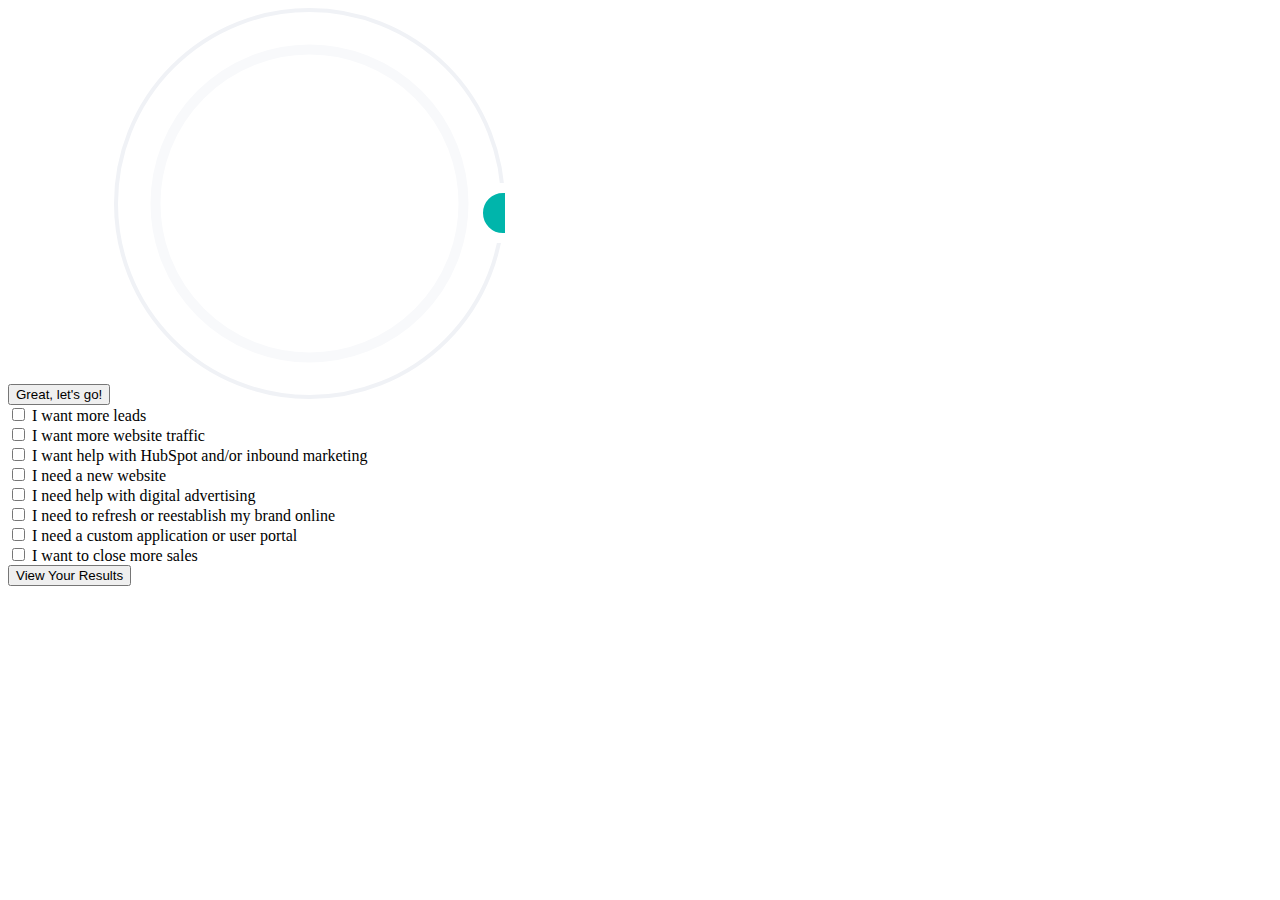
==== index.html @ 53bf033a "added first files" ====
<!DOCTYPE html>
<html lang="en">
<head>
    <meta charset="UTF-8">
    <meta name="viewport" content="width=device-width, initial-scale=1.0">
    <meta http-equiv="X-UA-Compatible" content="ie=edge">
    <title>Document</title>
</head>
<body>
    <form id="result-form" action="/results-list/" method="GET">

        <div id="select-results">
            <nav>

                <button id="compile-status" class="btn btn-secondary">Great,
                let's go!</button>

                <svg class="selection-circle" width="391" height="391" viewBox="0 0 391 391">
                <g id="circle-group" stroke="none" stroke-width="1" fill="none" fill-rule="evenodd">
                    <g id="results-circle" transform="translate(0.000000, 0.000000)">
                        <g id="outer" stroke="#F0F2F6" stroke-width="4">
                            <circle id="outer-line" cx="195.5" cy="195.5" r="193.5"></circle>
                        </g>
                        <g id="circles" transform="translate(379, 195)" stroke="#FFFFFF" stroke-width="10">
                            <circle class="small_circles" id="blue" fill="#2A75BB" cx="10" cy="10" r="25"></circle>
                            <circle class="small_circles" id="pink" fill="#ED1556" cx="10" cy="10" r="25"></circle>
                            <circle class="small_circles" id="purple" fill="#634DA0" cx="10" cy="10" r="25"></circle>
                            <circle class="small_circles" id="green" fill="#00B5AB" cx="10" cy="10" r="25"></circle>
                        </g>
                        <g id="inner" transform="translate(41.000000, 41.000000)" stroke-width="10">
                            <circle id="c-gray" stroke="#F8F9FB" cx="154.5" cy="154.5" r="154"></circle>
                            <path d="M154.5,308.5 C239.551851,308.5 308.5,239.551851 308.5,154.5 C308.5,69.4481485 239.551851,0.5 154.5,0.5 C69.4481485,0.5 0.5,69.4481485 0.5,154.5 C0.5,239.551851 69.4481485,308.5 154.5,308.5 Z" 
                            id="c-red" 
                            stroke="#ED1556" 
                            stroke-dasharray="0, 9999" 
                            fill-rule="nonzero" 
                            stroke-width="10"
                            transform="translate(154.500000, 154.500000) rotate(-90) translate(-154.500000, -154.500000) "
                            ></path>
                        </g>
                    </g>
                </g>
            </svg>
                <div class="r-select-link-outer-wrapper">

                    <div class="r-select-link-wrapper">
                        <input 
                            class="r-select-link" type="checkbox" id="leads" name="leads" value="leads"
                                                            >
                        <label for="leads">I want more leads</label>
                    </div>
                    <div class="r-select-link-wrapper">
                        <input 
                            class="r-select-link" type="checkbox" id="traffic" name="traffic" value="traffic" 
                                                            >
                        <label for="traffic">I want more website traffic</label>
                    </div>
                    <div class="r-select-link-wrapper">
                        <input 
                            class="r-select-link" type="checkbox" id="inbound" name="inbound" value="inbound" 
                                                            >
                        <label for="inbound">I want help with HubSpot and/or inbound marketing</label>
                    </div>
                    <div class="r-select-link-wrapper">
                        <input 
                            class="r-select-link" type="checkbox" id="website" name="website" value="website" 
                                                            >
                        <label for="website">I need a new website</label>
                    </div>
                    <div class="r-select-link-wrapper">
                        <input 
                            class="r-select-link" type="checkbox" id="advertising" name="advertising" value="advertising" 
                                                            >
                        <label for="advertising">I need help with digital advertising</label>
                    </div>
                    <div class="r-select-link-wrapper">
                        <input 
                            class="r-select-link" type="checkbox" id="brand" name="brand" value="brand"
                                                            >
                        <label for="brand">I need to refresh or reestablish my brand online</label>
                    </div>
                    <div class="r-select-link-wrapper">
                        <input 
                            class="r-select-link" type="checkbox" id="application" name="application" value="application" 
                                                            >
                        <label for="application">I need a custom application or user portal</label>
                    </div>
                    <div class="r-select-link-wrapper">
                        <input 
                            class="r-select-link" type="checkbox" id="sales" name="sales" value="sales" 
                                                            >
                        <label for="sales">I want to close more sales</label>
                    </div>

                </div>
            </nav>
        </div>

        <button class="btn btn-pink results-submit mx-auto" type="submit">View Your Results</button>

    </form>

</div>
</div>


</body>
</html>
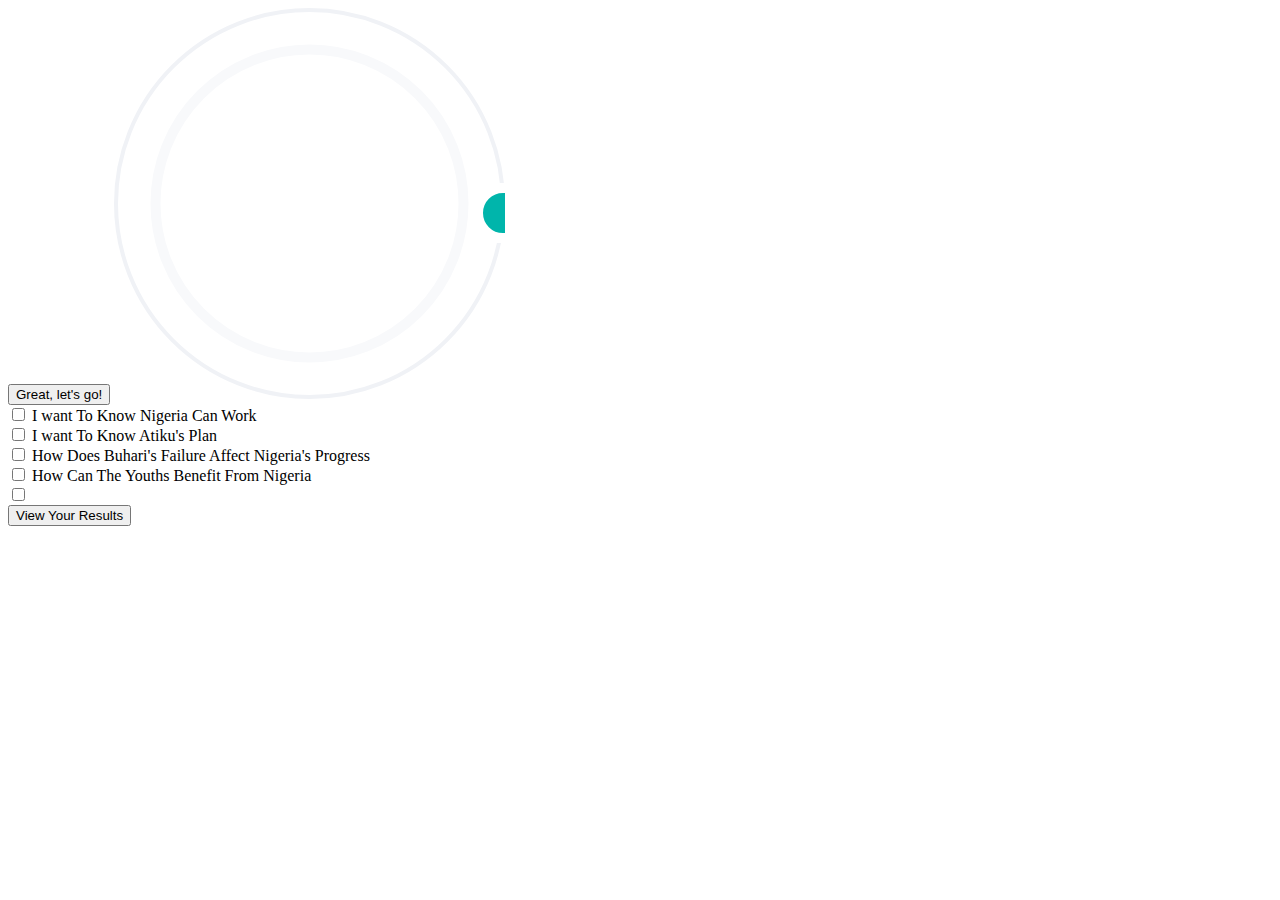
==== commit 96decce6: "Updated the index.php file" ====
--- a/index.html
+++ b/index.html
@@ -47,31 +47,31 @@
                         <input 
                             class="r-select-link" type="checkbox" id="leads" name="leads" value="leads"
                                                             >
-                        <label for="leads">I want more leads</label>
+                        <label for="leads">I want To Know Nigeria Can Work</label>
                     </div>
                     <div class="r-select-link-wrapper">
                         <input 
                             class="r-select-link" type="checkbox" id="traffic" name="traffic" value="traffic" 
                                                             >
-                        <label for="traffic">I want more website traffic</label>
+                        <label for="traffic">I want To Know Atiku's Plan</label>
                     </div>
                     <div class="r-select-link-wrapper">
                         <input 
                             class="r-select-link" type="checkbox" id="inbound" name="inbound" value="inbound" 
                                                             >
-                        <label for="inbound">I want help with HubSpot and/or inbound marketing</label>
+                        <label for="inbound">How Does Buhari's Failure Affect Nigeria's Progress</label>
                     </div>
                     <div class="r-select-link-wrapper">
                         <input 
                             class="r-select-link" type="checkbox" id="website" name="website" value="website" 
                                                             >
-                        <label for="website">I need a new website</label>
+                        <label for="website">How Can The Youths Benefit From Nigeria</label>
                     </div>
                     <div class="r-select-link-wrapper">
                         <input 
                             class="r-select-link" type="checkbox" id="advertising" name="advertising" value="advertising" 
                                                             >
-                        <label for="advertising">I need help with digital advertising</label>
+                        <!-- <label for="advertising">I need help with digital advertising</label>
                     </div>
                     <div class="r-select-link-wrapper">
                         <input 
@@ -89,7 +89,7 @@
                         <input 
                             class="r-select-link" type="checkbox" id="sales" name="sales" value="sales" 
                                                             >
-                        <label for="sales">I want to close more sales</label>
+                        <label for="sales">I want to close more sales</label> -->
                     </div>
 
                 </div>
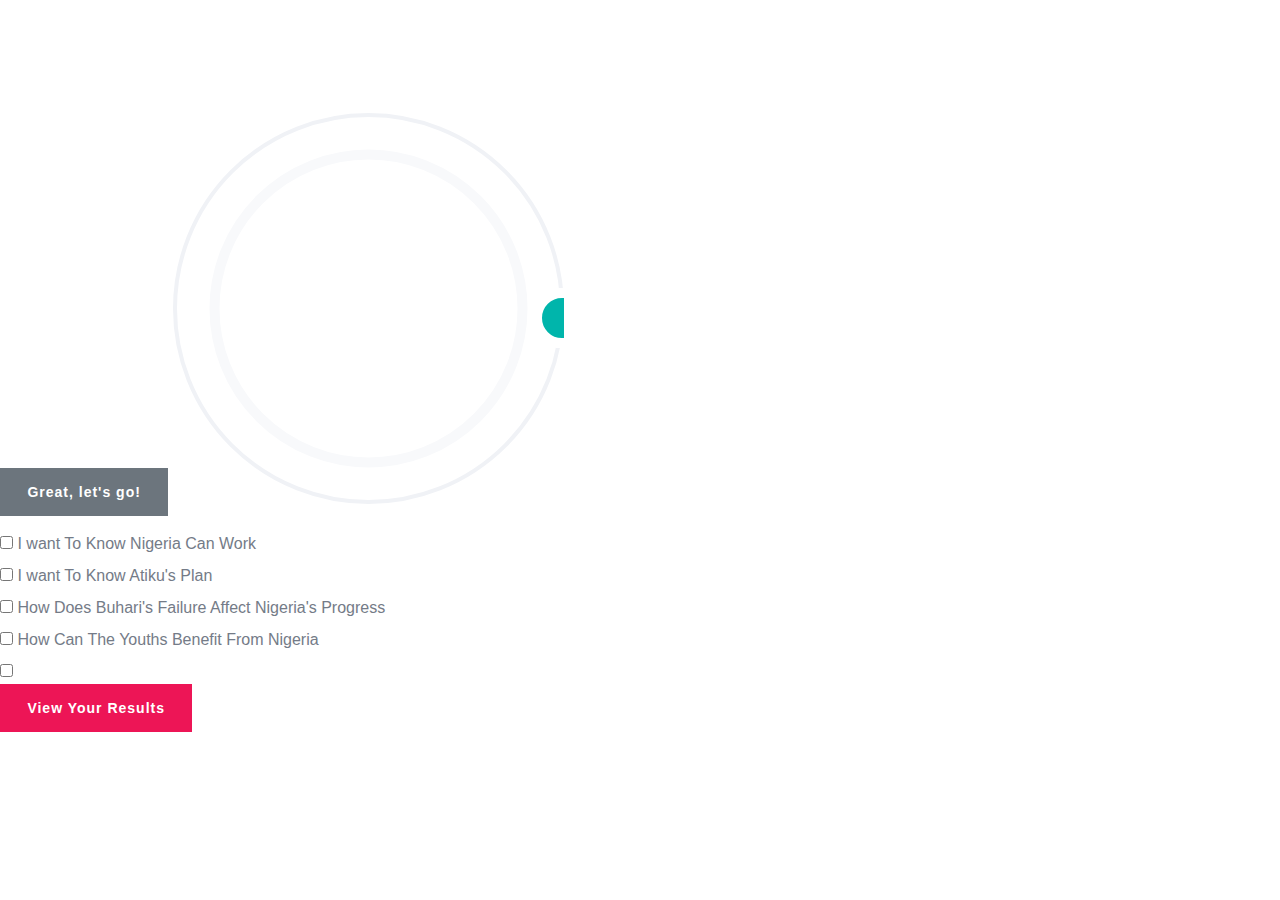
==== commit c6f30ad9: "added some styling" ====
--- a/index.html
+++ b/index.html
@@ -5,6 +5,33 @@
     <meta name="viewport" content="width=device-width, initial-scale=1.0">
     <meta http-equiv="X-UA-Compatible" content="ie=edge">
     <title>Document</title>
+    <link rel="stylesheet" href="style.css">
+    <style>
+        .page-results #select-results nav #compile-status {
+        position: absolute;
+        opacity: 0;
+        -webkit-transition: opacity .1s ease-in-out;
+        -o-transition: opacity .1s ease-in-out;
+        transition: opacity .1s ease-in-out;
+        top: 52px;
+        left: 50%;
+        -webkit-transform: translateX(-50%);
+        -ms-transform: translateX(-50%);
+        transform: translateX(-50%);
+        color: #fff;
+        font-size: 1.125rem;
+        line-height: 1;
+        -webkit-transition: opacity .2s ease-in-out;
+        -o-transition: opacity .2s ease-in-out;
+        transition: opacity .2s ease-in-out;
+        cursor: pointer;
+        z-index: 999;
+        border: none;
+        border-radius: 50%;
+        width: 187px;
+        height: 187px;
+        background: #ed1556;}
+        </style>
 </head>
 <body>
     <form id="result-form" action="/results-list/" method="GET">
--- a/style.css
+++ b/style.css
@@ -0,0 +1,21 @@
+#results_form .field .hs-error-msgs li,#subscribeModal .field .hs-error-msgs li,.c-form-wrapper .field .hs-error-msgs li,.layout-footer .f-connect .social-icons,.page-pillar #pillar-fixed-nav,.page-pillar #sec-last .field .hs-error-msgs li,.page-pillar .block-definitions .alphabet-list li,.page-pillar .pillar-inpage-nav ul,.page-team #t-section-two .row-two ul,.work-with-us-cta .layout-container ul{margin:0;padding:0}:root{--blue:#007bff;--indigo:#6610f2;--purple:#6f42c1;--pink:#e83e8c;--red:#dc3545;--orange:#fd7e14;--yellow:#ffc107;--green:#28a745;--teal:#20c997;--cyan:#17a2b8;--white:#fff;--gray:#6c757d;--gray-dark:#343a40;--pink:#ed1556;--blue:#2a75bb;--cyan:#00b5ab;--orange:#f76626;--purple:#634da0;--dark-gray:#333;--medium-gray:#747b87;--light-gray:#f0f2f6;--pink-hover:#d80a48;--blue-hover:#1f609c;--cyan-hover:#01928a;--orange-hover:#d6541a;--purple-hover:#503d85;--dark-gray-hover:#666;--primary:#007bff;--secondary:#6c757d;--success:#28a745;--info:#17a2b8;--warning:#ffc107;--danger:#dc3545;--light:#f8f9fa;--dark:#343a40;--breakpoint-xs:0;--breakpoint-sm:576px;--breakpoint-md:768px;--breakpoint-lg:992px;--breakpoint-xl:1200px;--font-family-sans-serif:"Poppins",sans-serif;--font-family-monospace:SFMono-Regular,Menlo,Monaco,Consolas,"Liberation Mono","Courier New",monospace}*,:after,:before{-webkit-box-sizing:border-box;box-sizing:border-box}html{font-family:sans-serif;line-height:1.15;-webkit-text-size-adjust:100%;-ms-text-size-adjust:100%;-ms-overflow-style:scrollbar;-webkit-tap-highlight-color:transparent}@-ms-viewport{width:device-width}article,aside,dialog,figcaption,figure,footer,header,hgroup,main,nav,section{display:block}body{margin:0;font-size:1rem;font-weight:400;line-height:1.5;text-align:left;background-color:#fff}[tabindex="-1"]:focus{outline:0!important}hr{-webkit-box-sizing:content-box;box-sizing:content-box;height:0;overflow:visible}h1,h2,h3,h4,h5,h6{margin-top:0;margin-bottom:0.5rem}p{margin-top:0;margin-bottom:1rem}abbr[data-original-title],abbr[title]{text-decoration:underline;-webkit-text-decoration:underline dotted;text-decoration:underline dotted;cursor:help;border-bottom:0}address{font-style:normal;line-height:inherit}address,dl,ol,ul{margin-bottom:1rem}dl,ol,ul{margin-top:0}ol ol,ol ul,ul ol,ul ul{margin-bottom:0}dt{font-weight:700}dd{margin-bottom:.5rem;margin-left:0}blockquote{margin:0 0 1rem}dfn{font-style:italic}b,strong{font-weight:bolder}small{font-size:80%}sub,sup{position:relative;font-size:75%;line-height:0;vertical-align:baseline}sub{bottom:-.25em}sup{top:-.5em}a{color:#333;text-decoration:none;background-color:transparent;-webkit-text-decoration-skip:objects}a:hover{color:#0d0d0d;text-decoration:underline}a:not([href]):not([tabindex]),a:not([href]):not([tabindex]):focus,a:not([href]):not([tabindex]):hover{color:inherit;text-decoration:none}a:not([href]):not([tabindex]):focus{outline:0}code,kbd,pre,samp{font-family:monospace,monospace;font-size:1em}pre{margin-top:0;margin-bottom:1rem;overflow:auto;-ms-overflow-style:scrollbar}figure{margin:0 0 1rem}img{vertical-align:middle;border-style:none}svg:not(:root){overflow:hidden}table{border-collapse:collapse}caption{padding-top:0.75rem;padding-bottom:0.75rem;color:#6c757d;text-align:left;caption-side:bottom}th{text-align:inherit}label{display:inline-block;margin-bottom:.5rem}button{border-radius:0}button:focus{outline:1px dotted;outline:5px auto -webkit-focus-ring-color}button,input,optgroup,select,textarea{margin:0;font-family:inherit;font-size:inherit;line-height:inherit}button,input{overflow:visible}button,select{text-transform:none}[type=reset],[type=submit],button,html [type=button]{-webkit-appearance:button}[type=button]::-moz-focus-inner,[type=reset]::-moz-focus-inner,[type=submit]::-moz-focus-inner,button::-moz-focus-inner{padding:0;border-style:none}input[type=checkbox],input[type=radio]{-webkit-box-sizing:border-box;box-sizing:border-box;padding:0}input[type=date],input[type=datetime-local],input[type=month],input[type=time]{-webkit-appearance:listbox}textarea{overflow:auto;resize:vertical}fieldset{min-width:0;padding:0;margin:0;border:0}legend{display:block;width:100%;max-width:100%;padding:0;margin-bottom:.5rem;font-size:1.5rem;line-height:inherit;color:inherit;white-space:normal}progress{vertical-align:baseline}[type=number]::-webkit-inner-spin-button,[type=number]::-webkit-outer-spin-button{height:auto}[type=search]{outline-offset:-2px;-webkit-appearance:none}[type=search]::-webkit-search-cancel-button,[type=search]::-webkit-search-decoration{-webkit-appearance:none}::-webkit-file-upload-button{font:inherit;-webkit-appearance:button}output{display:inline-block}summary{display:list-item;cursor:pointer}template{display:none}[hidden]{display:none!important}.h1,.h2,.h3,.h4,.h5,.h6,.nf-form-cont .nf-form-title h3,.nf-form-cont .nf-response-msg,h1,h2,h3,h4,h5,h6{margin-bottom:0.5rem;font-family:Poppins,sans-serif;font-weight:700;line-height:1.2;color:inherit}.h1,h1{font-size:2.5rem}.h2,.nf-form-cont .nf-form-title h3,h2{font-size:2rem}.h3,.nf-form-cont .nf-response-msg,h3{font-size:1.75rem}.h4,h4{font-size:1.5rem}.h5,h5{font-size:1.25rem}.h6,h6{font-size:1rem}.lead{font-size:1.25rem;font-weight:300}.content-cms blockquote p,.display-1,.wp-editor blockquote p{font-size:1.75rem;font-weight:300;line-height:1.73}.display-2{font-size:5.5rem}.display-2,.display-3{font-weight:300;line-height:1.73}.display-3{font-size:4.5rem}.display-4{font-size:3.5rem;font-weight:300;line-height:1.73}hr{margin-top:1rem;margin-bottom:1rem;border:0;border-top:1px solid rgba(0,0,0,.1)}.small,small{font-size:80%;font-weight:400}.mark,mark{padding:0.2em;background-color:#fcf8e3}.list-inline,.list-unstyled{padding-left:0;list-style:none}.list-inline-item{display:inline-block}.list-inline-item:not(:last-child){margin-right:0.5rem}.initialism{font-size:90%;text-transform:uppercase}.blockquote,.content-cms blockquote,.wp-editor blockquote{margin-bottom:1rem;font-size:1.25rem}.blockquote-footer{display:block;font-size:80%;color:#6c757d}.blockquote-footer:before{content:"\2014 \00A0"}.img-fluid,.img-thumbnail{max-width:100%;height:auto}.img-thumbnail{padding:0.25rem;background-color:#fff;border:1px solid #dee2e6;border-radius:0.25rem}.figure{display:inline-block}.figure-img{margin-bottom:0.5rem;line-height:1}.figure-caption{font-size:90%;color:#6c757d}.container{width:100%;padding-right:15px;padding-left:15px;margin-right:auto;margin-left:auto}@media (min-width:576px){.container{max-width:540px}}@media (min-width:768px){.container{max-width:720px}}@media (min-width:992px){.container{max-width:960px}}@media (min-width:1200px){.container{max-width:1140px}}.container-fluid{width:100%;padding-right:15px;padding-left:15px;margin-right:auto;margin-left:auto}.row{display:-webkit-box;display:-ms-flexbox;display:flex;-ms-flex-wrap:wrap;flex-wrap:wrap;margin-right:-15px;margin-left:-15px}.no-gutters{margin-right:0;margin-left:0}.no-gutters>.col,.no-gutters>[class*=col-]{padding-right:0;padding-left:0}.col,.col-1,.col-2,.col-3,.col-4,.col-5,.col-6,.col-7,.col-8,.col-9,.col-10,.col-11,.col-12,.col-auto,.col-lg,.col-lg-1,.col-lg-2,.col-lg-3,.col-lg-4,.col-lg-5,.col-lg-6,.col-lg-7,.col-lg-8,.col-lg-9,.col-lg-10,.col-lg-11,.col-lg-12,.col-lg-auto,.col-md,.col-md-1,.col-md-2,.col-md-3,.col-md-4,.col-md-5,.col-md-6,.col-md-7,.col-md-8,.col-md-9,.col-md-10,.col-md-11,.col-md-12,.col-md-auto,.col-sm,.col-sm-1,.col-sm-2,.col-sm-3,.col-sm-4,.col-sm-5,.col-sm-6,.col-sm-7,.col-sm-8,.col-sm-9,.col-sm-10,.col-sm-11,.col-sm-12,.col-sm-auto,.col-xl,.col-xl-1,.col-xl-2,.col-xl-3,.col-xl-4,.col-xl-5,.col-xl-6,.col-xl-7,.col-xl-8,.col-xl-9,.col-xl-10,.col-xl-11,.col-xl-12,.col-xl-auto{position:relative;width:100%;min-height:1px;padding-right:15px;padding-left:15px}.col{-ms-flex-preferred-size:0;flex-basis:0;-webkit-box-flex:1;-ms-flex-positive:1;flex-grow:1;max-width:100%}.col-auto{-ms-flex:0 0 auto;flex:0 0 auto;width:auto;max-width:none}.col-1,.col-auto{-webkit-box-flex:0}.col-1{-ms-flex:0 0 8.33333%;flex:0 0 8.33333%;max-width:8.33333%}.col-2{-ms-flex:0 0 16.66667%;flex:0 0 16.66667%;max-width:16.66667%}.col-2,.col-3{-webkit-box-flex:0}.col-3{-ms-flex:0 0 25%;flex:0 0 25%;max-width:25%}.col-4{-ms-flex:0 0 33.33333%;flex:0 0 33.33333%;max-width:33.33333%}.col-4,.col-5{-webkit-box-flex:0}.col-5{-ms-flex:0 0 41.66667%;flex:0 0 41.66667%;max-width:41.66667%}.col-6{-ms-flex:0 0 50%;flex:0 0 50%;max-width:50%}.col-6,.col-7{-webkit-box-flex:0}.col-7{-ms-flex:0 0 58.33333%;flex:0 0 58.33333%;max-width:58.33333%}.col-8{-ms-flex:0 0 66.66667%;flex:0 0 66.66667%;max-width:66.66667%}.col-8,.col-9{-webkit-box-flex:0}.col-9{-ms-flex:0 0 75%;flex:0 0 75%;max-width:75%}.col-10{-ms-flex:0 0 83.33333%;flex:0 0 83.33333%;max-width:83.33333%}.col-10,.col-11{-webkit-box-flex:0}.col-11{-ms-flex:0 0 91.66667%;flex:0 0 91.66667%;max-width:91.66667%}.col-12{-webkit-box-flex:0;-ms-flex:0 0 100%;flex:0 0 100%;max-width:100%}.order-first{-webkit-box-ordinal-group:0;-ms-flex-order:-1;order:-1}.order-last{-webkit-box-ordinal-group:14;-ms-flex-order:13;order:13}.order-0{-webkit-box-ordinal-group:1;-ms-flex-order:0;order:0}.order-1{-webkit-box-ordinal-group:2;-ms-flex-order:1;order:1}.order-2{-webkit-box-ordinal-group:3;-ms-flex-order:2;order:2}.order-3{-webkit-box-ordinal-group:4;-ms-flex-order:3;order:3}.order-4{-webkit-box-ordinal-group:5;-ms-flex-order:4;order:4}.order-5{-webkit-box-ordinal-group:6;-ms-flex-order:5;order:5}.order-6{-webkit-box-ordinal-group:7;-ms-flex-order:6;order:6}.order-7{-webkit-box-ordinal-group:8;-ms-flex-order:7;order:7}.order-8{-webkit-box-ordinal-group:9;-ms-flex-order:8;order:8}.order-9{-webkit-box-ordinal-group:10;-ms-flex-order:9;order:9}.order-10{-webkit-box-ordinal-group:11;-ms-flex-order:10;order:10}.order-11{-webkit-box-ordinal-group:12;-ms-flex-order:11;order:11}.order-12{-webkit-box-ordinal-group:13;-ms-flex-order:12;order:12}.offset-1{margin-left:8.33333%}.offset-2{margin-left:16.66667%}.offset-3{margin-left:25%}.offset-4{margin-left:33.33333%}.offset-5{margin-left:41.66667%}.offset-6{margin-left:50%}.offset-7{margin-left:58.33333%}.offset-8{margin-left:66.66667%}.offset-9{margin-left:75%}.offset-10{margin-left:83.33333%}.offset-11{margin-left:91.66667%}@media (min-width:576px){.col-sm{-ms-flex-preferred-size:0;flex-basis:0;-webkit-box-flex:1;-ms-flex-positive:1;flex-grow:1;max-width:100%}.col-sm-auto{-webkit-box-flex:0;-ms-flex:0 0 auto;flex:0 0 auto;width:auto;max-width:none}.col-sm-1{-webkit-box-flex:0;-ms-flex:0 0 8.33333%;flex:0 0 8.33333%;max-width:8.33333%}.col-sm-2{-webkit-box-flex:0;-ms-flex:0 0 16.66667%;flex:0 0 16.66667%;max-width:16.66667%}.col-sm-3{-webkit-box-flex:0;-ms-flex:0 0 25%;flex:0 0 25%;max-width:25%}.col-sm-4{-webkit-box-flex:0;-ms-flex:0 0 33.33333%;flex:0 0 33.33333%;max-width:33.33333%}.col-sm-5{-webkit-box-flex:0;-ms-flex:0 0 41.66667%;flex:0 0 41.66667%;max-width:41.66667%}.col-sm-6{-webkit-box-flex:0;-ms-flex:0 0 50%;flex:0 0 50%;max-width:50%}.col-sm-7{-webkit-box-flex:0;-ms-flex:0 0 58.33333%;flex:0 0 58.33333%;max-width:58.33333%}.col-sm-8{-webkit-box-flex:0;-ms-flex:0 0 66.66667%;flex:0 0 66.66667%;max-width:66.66667%}.col-sm-9{-webkit-box-flex:0;-ms-flex:0 0 75%;flex:0 0 75%;max-width:75%}.col-sm-10{-webkit-box-flex:0;-ms-flex:0 0 83.33333%;flex:0 0 83.33333%;max-width:83.33333%}.col-sm-11{-webkit-box-flex:0;-ms-flex:0 0 91.66667%;flex:0 0 91.66667%;max-width:91.66667%}.col-sm-12{-webkit-box-flex:0;-ms-flex:0 0 100%;flex:0 0 100%;max-width:100%}.order-sm-first{-webkit-box-ordinal-group:0;-ms-flex-order:-1;order:-1}.order-sm-last{-webkit-box-ordinal-group:14;-ms-flex-order:13;order:13}.order-sm-0{-webkit-box-ordinal-group:1;-ms-flex-order:0;order:0}.order-sm-1{-webkit-box-ordinal-group:2;-ms-flex-order:1;order:1}.order-sm-2{-webkit-box-ordinal-group:3;-ms-flex-order:2;order:2}.order-sm-3{-webkit-box-ordinal-group:4;-ms-flex-order:3;order:3}.order-sm-4{-webkit-box-ordinal-group:5;-ms-flex-order:4;order:4}.order-sm-5{-webkit-box-ordinal-group:6;-ms-flex-order:5;order:5}.order-sm-6{-webkit-box-ordinal-group:7;-ms-flex-order:6;order:6}.order-sm-7{-webkit-box-ordinal-group:8;-ms-flex-order:7;order:7}.order-sm-8{-webkit-box-ordinal-group:9;-ms-flex-order:8;order:8}.order-sm-9{-webkit-box-ordinal-group:10;-ms-flex-order:9;order:9}.order-sm-10{-webkit-box-ordinal-group:11;-ms-flex-order:10;order:10}.order-sm-11{-webkit-box-ordinal-group:12;-ms-flex-order:11;order:11}.order-sm-12{-webkit-box-ordinal-group:13;-ms-flex-order:12;order:12}.offset-sm-0{margin-left:0}.offset-sm-1{margin-left:8.33333%}.offset-sm-2{margin-left:16.66667%}.offset-sm-3{margin-left:25%}.offset-sm-4{margin-left:33.33333%}.offset-sm-5{margin-left:41.66667%}.offset-sm-6{margin-left:50%}.offset-sm-7{margin-left:58.33333%}.offset-sm-8{margin-left:66.66667%}.offset-sm-9{margin-left:75%}.offset-sm-10{margin-left:83.33333%}.offset-sm-11{margin-left:91.66667%}}@media (min-width:768px){.col-md{-ms-flex-preferred-size:0;flex-basis:0;-webkit-box-flex:1;-ms-flex-positive:1;flex-grow:1;max-width:100%}.col-md-auto{-webkit-box-flex:0;-ms-flex:0 0 auto;flex:0 0 auto;width:auto;max-width:none}.col-md-1{-webkit-box-flex:0;-ms-flex:0 0 8.33333%;flex:0 0 8.33333%;max-width:8.33333%}.col-md-2{-webkit-box-flex:0;-ms-flex:0 0 16.66667%;flex:0 0 16.66667%;max-width:16.66667%}.col-md-3{-webkit-box-flex:0;-ms-flex:0 0 25%;flex:0 0 25%;max-width:25%}.col-md-4{-webkit-box-flex:0;-ms-flex:0 0 33.33333%;flex:0 0 33.33333%;max-width:33.33333%}.col-md-5{-webkit-box-flex:0;-ms-flex:0 0 41.66667%;flex:0 0 41.66667%;max-width:41.66667%}.col-md-6{-webkit-box-flex:0;-ms-flex:0 0 50%;flex:0 0 50%;max-width:50%}.col-md-7{-webkit-box-flex:0;-ms-flex:0 0 58.33333%;flex:0 0 58.33333%;max-width:58.33333%}.col-md-8{-webkit-box-flex:0;-ms-flex:0 0 66.66667%;flex:0 0 66.66667%;max-width:66.66667%}.col-md-9{-webkit-box-flex:0;-ms-flex:0 0 75%;flex:0 0 75%;max-width:75%}.col-md-10{-webkit-box-flex:0;-ms-flex:0 0 83.33333%;flex:0 0 83.33333%;max-width:83.33333%}.col-md-11{-webkit-box-flex:0;-ms-flex:0 0 91.66667%;flex:0 0 91.66667%;max-width:91.66667%}.col-md-12{-webkit-box-flex:0;-ms-flex:0 0 100%;flex:0 0 100%;max-width:100%}.order-md-first{-webkit-box-ordinal-group:0;-ms-flex-order:-1;order:-1}.order-md-last{-webkit-box-ordinal-group:14;-ms-flex-order:13;order:13}.order-md-0{-webkit-box-ordinal-group:1;-ms-flex-order:0;order:0}.order-md-1{-webkit-box-ordinal-group:2;-ms-flex-order:1;order:1}.order-md-2{-webkit-box-ordinal-group:3;-ms-flex-order:2;order:2}.order-md-3{-webkit-box-ordinal-group:4;-ms-flex-order:3;order:3}.order-md-4{-webkit-box-ordinal-group:5;-ms-flex-order:4;order:4}.order-md-5{-webkit-box-ordinal-group:6;-ms-flex-order:5;order:5}.order-md-6{-webkit-box-ordinal-group:7;-ms-flex-order:6;order:6}.order-md-7{-webkit-box-ordinal-group:8;-ms-flex-order:7;order:7}.order-md-8{-webkit-box-ordinal-group:9;-ms-flex-order:8;order:8}.order-md-9{-webkit-box-ordinal-group:10;-ms-flex-order:9;order:9}.order-md-10{-webkit-box-ordinal-group:11;-ms-flex-order:10;order:10}.order-md-11{-webkit-box-ordinal-group:12;-ms-flex-order:11;order:11}.order-md-12{-webkit-box-ordinal-group:13;-ms-flex-order:12;order:12}.offset-md-0{margin-left:0}.offset-md-1{margin-left:8.33333%}.offset-md-2{margin-left:16.66667%}.offset-md-3{margin-left:25%}.offset-md-4{margin-left:33.33333%}.offset-md-5{margin-left:41.66667%}.offset-md-6{margin-left:50%}.offset-md-7{margin-left:58.33333%}.offset-md-8{margin-left:66.66667%}.offset-md-9{margin-left:75%}.offset-md-10{margin-left:83.33333%}.offset-md-11{margin-left:91.66667%}}@media (min-width:992px){.col-lg{-ms-flex-preferred-size:0;flex-basis:0;-webkit-box-flex:1;-ms-flex-positive:1;flex-grow:1;max-width:100%}.col-lg-auto{-webkit-box-flex:0;-ms-flex:0 0 auto;flex:0 0 auto;width:auto;max-width:none}.col-lg-1{-webkit-box-flex:0;-ms-flex:0 0 8.33333%;flex:0 0 8.33333%;max-width:8.33333%}.col-lg-2{-webkit-box-flex:0;-ms-flex:0 0 16.66667%;flex:0 0 16.66667%;max-width:16.66667%}.col-lg-3{-webkit-box-flex:0;-ms-flex:0 0 25%;flex:0 0 25%;max-width:25%}.col-lg-4{-webkit-box-flex:0;-ms-flex:0 0 33.33333%;flex:0 0 33.33333%;max-width:33.33333%}.col-lg-5{-webkit-box-flex:0;-ms-flex:0 0 41.66667%;flex:0 0 41.66667%;max-width:41.66667%}.col-lg-6{-webkit-box-flex:0;-ms-flex:0 0 50%;flex:0 0 50%;max-width:50%}.col-lg-7{-webkit-box-flex:0;-ms-flex:0 0 58.33333%;flex:0 0 58.33333%;max-width:58.33333%}.col-lg-8{-webkit-box-flex:0;-ms-flex:0 0 66.66667%;flex:0 0 66.66667%;max-width:66.66667%}.col-lg-9{-webkit-box-flex:0;-ms-flex:0 0 75%;flex:0 0 75%;max-width:75%}.col-lg-10{-webkit-box-flex:0;-ms-flex:0 0 83.33333%;flex:0 0 83.33333%;max-width:83.33333%}.col-lg-11{-webkit-box-flex:0;-ms-flex:0 0 91.66667%;flex:0 0 91.66667%;max-width:91.66667%}.col-lg-12{-webkit-box-flex:0;-ms-flex:0 0 100%;flex:0 0 100%;max-width:100%}.order-lg-first{-webkit-box-ordinal-group:0;-ms-flex-order:-1;order:-1}.order-lg-last{-webkit-box-ordinal-group:14;-ms-flex-order:13;order:13}.order-lg-0{-webkit-box-ordinal-group:1;-ms-flex-order:0;order:0}.order-lg-1{-webkit-box-ordinal-group:2;-ms-flex-order:1;order:1}.order-lg-2{-webkit-box-ordinal-group:3;-ms-flex-order:2;order:2}.order-lg-3{-webkit-box-ordinal-group:4;-ms-flex-order:3;order:3}.order-lg-4{-webkit-box-ordinal-group:5;-ms-flex-order:4;order:4}.order-lg-5{-webkit-box-ordinal-group:6;-ms-flex-order:5;order:5}.order-lg-6{-webkit-box-ordinal-group:7;-ms-flex-order:6;order:6}.order-lg-7{-webkit-box-ordinal-group:8;-ms-flex-order:7;order:7}.order-lg-8{-webkit-box-ordinal-group:9;-ms-flex-order:8;order:8}.order-lg-9{-webkit-box-ordinal-group:10;-ms-flex-order:9;order:9}.order-lg-10{-webkit-box-ordinal-group:11;-ms-flex-order:10;order:10}.order-lg-11{-webkit-box-ordinal-group:12;-ms-flex-order:11;order:11}.order-lg-12{-webkit-box-ordinal-group:13;-ms-flex-order:12;order:12}.offset-lg-0{margin-left:0}.offset-lg-1{margin-left:8.33333%}.offset-lg-2{margin-left:16.66667%}.offset-lg-3{margin-left:25%}.offset-lg-4{margin-left:33.33333%}.offset-lg-5{margin-left:41.66667%}.offset-lg-6{margin-left:50%}.offset-lg-7{margin-left:58.33333%}.offset-lg-8{margin-left:66.66667%}.offset-lg-9{margin-left:75%}.offset-lg-10{margin-left:83.33333%}.offset-lg-11{margin-left:91.66667%}}@media (min-width:1200px){.col-xl{-ms-flex-preferred-size:0;flex-basis:0;-webkit-box-flex:1;-ms-flex-positive:1;flex-grow:1;max-width:100%}.col-xl-auto{-webkit-box-flex:0;-ms-flex:0 0 auto;flex:0 0 auto;width:auto;max-width:none}.col-xl-1{-webkit-box-flex:0;-ms-flex:0 0 8.33333%;flex:0 0 8.33333%;max-width:8.33333%}.col-xl-2{-webkit-box-flex:0;-ms-flex:0 0 16.66667%;flex:0 0 16.66667%;max-width:16.66667%}.col-xl-3{-webkit-box-flex:0;-ms-flex:0 0 25%;flex:0 0 25%;max-width:25%}.col-xl-4{-webkit-box-flex:0;-ms-flex:0 0 33.33333%;flex:0 0 33.33333%;max-width:33.33333%}.col-xl-5{-webkit-box-flex:0;-ms-flex:0 0 41.66667%;flex:0 0 41.66667%;max-width:41.66667%}.col-xl-6{-webkit-box-flex:0;-ms-flex:0 0 50%;flex:0 0 50%;max-width:50%}.col-xl-7{-webkit-box-flex:0;-ms-flex:0 0 58.33333%;flex:0 0 58.33333%;max-width:58.33333%}.col-xl-8{-webkit-box-flex:0;-ms-flex:0 0 66.66667%;flex:0 0 66.66667%;max-width:66.66667%}.col-xl-9{-webkit-box-flex:0;-ms-flex:0 0 75%;flex:0 0 75%;max-width:75%}.col-xl-10{-webkit-box-flex:0;-ms-flex:0 0 83.33333%;flex:0 0 83.33333%;max-width:83.33333%}.col-xl-11{-webkit-box-flex:0;-ms-flex:0 0 91.66667%;flex:0 0 91.66667%;max-width:91.66667%}.col-xl-12{-webkit-box-flex:0;-ms-flex:0 0 100%;flex:0 0 100%;max-width:100%}.order-xl-first{-webkit-box-ordinal-group:0;-ms-flex-order:-1;order:-1}.order-xl-last{-webkit-box-ordinal-group:14;-ms-flex-order:13;order:13}.order-xl-0{-webkit-box-ordinal-group:1;-ms-flex-order:0;order:0}.order-xl-1{-webkit-box-ordinal-group:2;-ms-flex-order:1;order:1}.order-xl-2{-webkit-box-ordinal-group:3;-ms-flex-order:2;order:2}.order-xl-3{-webkit-box-ordinal-group:4;-ms-flex-order:3;order:3}.order-xl-4{-webkit-box-ordinal-group:5;-ms-flex-order:4;order:4}.order-xl-5{-webkit-box-ordinal-group:6;-ms-flex-order:5;order:5}.order-xl-6{-webkit-box-ordinal-group:7;-ms-flex-order:6;order:6}.order-xl-7{-webkit-box-ordinal-group:8;-ms-flex-order:7;order:7}.order-xl-8{-webkit-box-ordinal-group:9;-ms-flex-order:8;order:8}.order-xl-9{-webkit-box-ordinal-group:10;-ms-flex-order:9;order:9}.order-xl-10{-webkit-box-ordinal-group:11;-ms-flex-order:10;order:10}.order-xl-11{-webkit-box-ordinal-group:12;-ms-flex-order:11;order:11}.order-xl-12{-webkit-box-ordinal-group:13;-ms-flex-order:12;order:12}.offset-xl-0{margin-left:0}.offset-xl-1{margin-left:8.33333%}.offset-xl-2{margin-left:16.66667%}.offset-xl-3{margin-left:25%}.offset-xl-4{margin-left:33.33333%}.offset-xl-5{margin-left:41.66667%}.offset-xl-6{margin-left:50%}.offset-xl-7{margin-left:58.33333%}.offset-xl-8{margin-left:66.66667%}.offset-xl-9{margin-left:75%}.offset-xl-10{margin-left:83.33333%}.offset-xl-11{margin-left:91.66667%}}.form-control{display:block;width:100%;padding:0.375rem 0.75rem;font-size:1rem;line-height:1.5;color:#495057;background-color:#fff;background-clip:padding-box;border:1px solid #ced4da;border-radius:0.25rem;-webkit-transition:border-color 0.15s ease-in-out,-webkit-box-shadow 0.15s ease-in-out;transition:border-color 0.15s ease-in-out,-webkit-box-shadow 0.15s ease-in-out;-o-transition:border-color 0.15s ease-in-out,box-shadow 0.15s ease-in-out;transition:border-color 0.15s ease-in-out,box-shadow 0.15s ease-in-out;transition:border-color 0.15s ease-in-out,box-shadow 0.15s ease-in-out,-webkit-box-shadow 0.15s ease-in-out}.form-control::-ms-expand{background-color:transparent;border:0}.form-control:focus{color:#495057;background-color:#fff;border-color:#80bdff;outline:0;-webkit-box-shadow:0 0 0 0.2rem rgba(0,123,255,.25);box-shadow:0 0 0 0.2rem rgba(0,123,255,.25)}.form-control::-webkit-input-placeholder{color:#98a1b0;opacity:1}.form-control:-ms-input-placeholder,.form-control::-ms-input-placeholder{color:#98a1b0;opacity:1}.form-control::placeholder{color:#98a1b0;opacity:1}.form-control:disabled,.form-control[readonly]{background-color:#e9ecef;opacity:1}select.form-control:not([size]):not([multiple]){height:calc(2.25rem + 2px)}select.form-control:focus::-ms-value{color:#495057;background-color:#fff}.form-control-file,.form-control-range{display:block;width:100%}.col-form-label{padding-top:calc(0.375rem + 1px);padding-bottom:calc(0.375rem + 1px);margin-bottom:0;font-size:inherit;line-height:1.5}.col-form-label-lg{padding-top:calc(0.5rem + 1px);padding-bottom:calc(0.5rem + 1px);font-size:1.25rem;line-height:1.5}.col-form-label-sm{padding-top:calc(0.25rem + 1px);padding-bottom:calc(0.25rem + 1px);font-size:0.875rem;line-height:1.5}.form-control-plaintext{display:block;width:100%;padding-top:0.375rem;padding-bottom:0.375rem;margin-bottom:0;line-height:1.5;background-color:transparent;border:solid transparent;border-width:1px 0}.form-control-plaintext.form-control-lg,.form-control-plaintext.form-control-sm{padding-right:0;padding-left:0}.form-control-sm{padding:0.25rem 0.5rem;font-size:0.875rem;line-height:1.5;border-radius:0.2rem}select.form-control-sm:not([size]):not([multiple]){height:calc(1.8125rem + 2px)}.form-control-lg{padding:0.5rem 1rem;font-size:1.25rem;line-height:1.5;border-radius:0.3rem}select.form-control-lg:not([size]):not([multiple]){height:calc(2.875rem + 2px)}.form-group{margin-bottom:1rem}.form-text{display:block;margin-top:0.25rem}.form-row{display:-webkit-box;display:-ms-flexbox;display:flex;-ms-flex-wrap:wrap;flex-wrap:wrap;margin-right:-5px;margin-left:-5px}.form-row>.col,.form-row>[class*=col-]{padding-right:5px;padding-left:5px}.form-check{position:relative;display:block;padding-left:1.25rem}.form-check-input{position:absolute;margin-top:0.3rem;margin-left:-1.25rem}.form-check-input:disabled~.form-check-label{color:#6c757d}.form-check-label{margin-bottom:0}.form-check-inline{display:-webkit-inline-box;display:-ms-inline-flexbox;display:inline-flex;-webkit-box-align:center;-ms-flex-align:center;align-items:center;padding-left:0;margin-right:0.75rem}.form-check-inline .form-check-input{position:static;margin-top:0;margin-right:0.3125rem;margin-left:0}.valid-feedback{display:none;width:100%;margin-top:0.25rem;font-size:80%;color:#28a745}.valid-tooltip{position:absolute;top:100%;z-index:5;display:none;max-width:100%;padding:.5rem;margin-top:.1rem;font-size:.875rem;line-height:1;color:#fff;background-color:rgba(40,167,69,.8);border-radius:.2rem}.custom-select.is-valid,.form-control.is-valid,.was-validated .custom-select:valid,.was-validated .form-control:valid{border-color:#28a745}.custom-select.is-valid:focus,.form-control.is-valid:focus,.was-validated .custom-select:valid:focus,.was-validated .form-control:valid:focus{border-color:#28a745;-webkit-box-shadow:0 0 0 0.2rem rgba(40,167,69,.25);box-shadow:0 0 0 0.2rem rgba(40,167,69,.25)}.custom-select.is-valid~.valid-feedback,.custom-select.is-valid~.valid-tooltip,.form-control.is-valid~.valid-feedback,.form-control.is-valid~.valid-tooltip,.was-validated .custom-select:valid~.valid-feedback,.was-validated .custom-select:valid~.valid-tooltip,.was-validated .form-control:valid~.valid-feedback,.was-validated .form-control:valid~.valid-tooltip{display:block}.form-check-input.is-valid~.form-check-label,.was-validated .form-check-input:valid~.form-check-label{color:#28a745}.form-check-input.is-valid~.valid-feedback,.form-check-input.is-valid~.valid-tooltip,.was-validated .form-check-input:valid~.valid-feedback,.was-validated .form-check-input:valid~.valid-tooltip{display:block}.custom-control-input.is-valid~.custom-control-label,.was-validated .custom-control-input:valid~.custom-control-label{color:#28a745}.custom-control-input.is-valid~.custom-control-label:before,.was-validated .custom-control-input:valid~.custom-control-label:before{background-color:#71dd8a}.custom-control-input.is-valid~.valid-feedback,.custom-control-input.is-valid~.valid-tooltip,.was-validated .custom-control-input:valid~.valid-feedback,.was-validated .custom-control-input:valid~.valid-tooltip{display:block}.custom-control-input.is-valid:checked~.custom-control-label:before,.was-validated .custom-control-input:valid:checked~.custom-control-label:before{background-color:#34ce57}.custom-control-input.is-valid:focus~.custom-control-label:before,.was-validated .custom-control-input:valid:focus~.custom-control-label:before{-webkit-box-shadow:0 0 0 1px #fff,0 0 0 0.2rem rgba(40,167,69,.25);box-shadow:0 0 0 1px #fff,0 0 0 0.2rem rgba(40,167,69,.25)}.custom-file-input.is-valid~.custom-file-label,.was-validated .custom-file-input:valid~.custom-file-label{border-color:#28a745}.custom-file-input.is-valid~.custom-file-label:before,.was-validated .custom-file-input:valid~.custom-file-label:before{border-color:inherit}.custom-file-input.is-valid~.valid-feedback,.custom-file-input.is-valid~.valid-tooltip,.was-validated .custom-file-input:valid~.valid-feedback,.was-validated .custom-file-input:valid~.valid-tooltip{display:block}.custom-file-input.is-valid:focus~.custom-file-label,.was-validated .custom-file-input:valid:focus~.custom-file-label{-webkit-box-shadow:0 0 0 0.2rem rgba(40,167,69,.25);box-shadow:0 0 0 0.2rem rgba(40,167,69,.25)}.invalid-feedback{display:none;width:100%;margin-top:0.25rem;font-size:80%;color:#dc3545}.invalid-tooltip{position:absolute;top:100%;z-index:5;display:none;max-width:100%;padding:.5rem;margin-top:.1rem;font-size:.875rem;line-height:1;color:#fff;background-color:rgba(220,53,69,.8);border-radius:.2rem}.custom-select.is-invalid,.form-control.is-invalid,.was-validated .custom-select:invalid,.was-validated .form-control:invalid{border-color:#dc3545}.custom-select.is-invalid:focus,.form-control.is-invalid:focus,.was-validated .custom-select:invalid:focus,.was-validated .form-control:invalid:focus{border-color:#dc3545;-webkit-box-shadow:0 0 0 0.2rem rgba(220,53,69,.25);box-shadow:0 0 0 0.2rem rgba(220,53,69,.25)}.custom-select.is-invalid~.invalid-feedback,.custom-select.is-invalid~.invalid-tooltip,.form-control.is-invalid~.invalid-feedback,.form-control.is-invalid~.invalid-tooltip,.was-validated .custom-select:invalid~.invalid-feedback,.was-validated .custom-select:invalid~.invalid-tooltip,.was-validated .form-control:invalid~.invalid-feedback,.was-validated .form-control:invalid~.invalid-tooltip{display:block}.form-check-input.is-invalid~.form-check-label,.was-validated .form-check-input:invalid~.form-check-label{color:#dc3545}.form-check-input.is-invalid~.invalid-feedback,.form-check-input.is-invalid~.invalid-tooltip,.was-validated .form-check-input:invalid~.invalid-feedback,.was-validated .form-check-input:invalid~.invalid-tooltip{display:block}.custom-control-input.is-invalid~.custom-control-label,.was-validated .custom-control-input:invalid~.custom-control-label{color:#dc3545}.custom-control-input.is-invalid~.custom-control-label:before,.was-validated .custom-control-input:invalid~.custom-control-label:before{background-color:#efa2a9}.custom-control-input.is-invalid~.invalid-feedback,.custom-control-input.is-invalid~.invalid-tooltip,.was-validated .custom-control-input:invalid~.invalid-feedback,.was-validated .custom-control-input:invalid~.invalid-tooltip{display:block}.custom-control-input.is-invalid:checked~.custom-control-label:before,.was-validated .custom-control-input:invalid:checked~.custom-control-label:before{background-color:#e4606d}.custom-control-input.is-invalid:focus~.custom-control-label:before,.was-validated .custom-control-input:invalid:focus~.custom-control-label:before{-webkit-box-shadow:0 0 0 1px #fff,0 0 0 0.2rem rgba(220,53,69,.25);box-shadow:0 0 0 1px #fff,0 0 0 0.2rem rgba(220,53,69,.25)}.custom-file-input.is-invalid~.custom-file-label,.was-validated .custom-file-input:invalid~.custom-file-label{border-color:#dc3545}.custom-file-input.is-invalid~.custom-file-label:before,.was-validated .custom-file-input:invalid~.custom-file-label:before{border-color:inherit}.custom-file-input.is-invalid~.invalid-feedback,.custom-file-input.is-invalid~.invalid-tooltip,.was-validated .custom-file-input:invalid~.invalid-feedback,.was-validated .custom-file-input:invalid~.invalid-tooltip{display:block}.custom-file-input.is-invalid:focus~.custom-file-label,.was-validated .custom-file-input:invalid:focus~.custom-file-label{-webkit-box-shadow:0 0 0 0.2rem rgba(220,53,69,.25);box-shadow:0 0 0 0.2rem rgba(220,53,69,.25)}.form-inline{display:-webkit-box;display:-ms-flexbox;display:flex;-webkit-box-orient:horizontal;-webkit-box-direction:normal;-ms-flex-flow:row wrap;flex-flow:row wrap;-webkit-box-align:center;-ms-flex-align:center;align-items:center}.form-inline .form-check{width:100%}@media (min-width:576px){.form-inline label{-ms-flex-align:center;-webkit-box-pack:center;-ms-flex-pack:center;justify-content:center}.form-inline .form-group,.form-inline label{display:-webkit-box;display:-ms-flexbox;display:flex;-webkit-box-align:center;align-items:center;margin-bottom:0}.form-inline .form-group{-webkit-box-flex:0;-ms-flex:0 0 auto;flex:0 0 auto;-webkit-box-orient:horizontal;-webkit-box-direction:normal;-ms-flex-flow:row wrap;flex-flow:row wrap;-ms-flex-align:center}.form-inline .form-control{display:inline-block;width:auto;vertical-align:middle}.form-inline .form-control-plaintext{display:inline-block}.form-inline .input-group{width:auto}.form-inline .form-check{display:-webkit-box;display:-ms-flexbox;display:flex;-webkit-box-align:center;-ms-flex-align:center;align-items:center;-webkit-box-pack:center;-ms-flex-pack:center;justify-content:center;width:auto;padding-left:0}.form-inline .form-check-input{position:relative;margin-top:0;margin-right:0.25rem;margin-left:0}.form-inline .custom-control{-webkit-box-align:center;-ms-flex-align:center;align-items:center;-webkit-box-pack:center;-ms-flex-pack:center;justify-content:center}.form-inline .custom-control-label{margin-bottom:0}}#html .cta_button[title],#html .cta_button[title] span,#html .cta_button[title] strong,.btn,.global-cta .hs-cta-wrapper a,.nf-form-cont .file_upload-container .nf-field-element .nf-fu-fileinput-button,.nf-form-cont .submit-wrap input[type=button],.nf-form-cont input[type=submit],form input[type=submit]{font-weight:400;text-align:center;white-space:nowrap;vertical-align:middle;-webkit-user-select:none;-moz-user-select:none;-ms-user-select:none;user-select:none;border:1px solid transparent;padding:0.375rem 0.75rem;font-size:1rem;line-height:1.5;border-radius:0;-webkit-transition:color 0.15s ease-in-out,background-color 0.15s ease-in-out,border-color 0.15s ease-in-out,-webkit-box-shadow 0.15s ease-in-out;transition:color 0.15s ease-in-out,background-color 0.15s ease-in-out,border-color 0.15s ease-in-out,-webkit-box-shadow 0.15s ease-in-out;-o-transition:color 0.15s ease-in-out,background-color 0.15s ease-in-out,border-color 0.15s ease-in-out,box-shadow 0.15s ease-in-out;transition:color 0.15s ease-in-out,background-color 0.15s ease-in-out,border-color 0.15s ease-in-out,box-shadow 0.15s ease-in-out;transition:color 0.15s ease-in-out,background-color 0.15s ease-in-out,border-color 0.15s ease-in-out,box-shadow 0.15s ease-in-out,-webkit-box-shadow 0.15s ease-in-out}#html .cta_button:focus[title],#html .cta_button:hover[title],#html .cta_button[title] span:focus,#html .cta_button[title] span:hover,#html .cta_button[title] strong:focus,#html .cta_button[title] strong:hover,.btn:focus,.btn:hover,.global-cta .hs-cta-wrapper a:focus,.global-cta .hs-cta-wrapper a:hover,.nf-form-cont .file_upload-container .nf-field-element .nf-fu-fileinput-button:focus,.nf-form-cont .file_upload-container .nf-field-element .nf-fu-fileinput-button:hover,.nf-form-cont .submit-wrap input:focus[type=button],.nf-form-cont .submit-wrap input:hover[type=button],.nf-form-cont input:focus[type=submit],.nf-form-cont input:hover[type=submit],form input:focus[type=submit],form input:hover[type=submit]{text-decoration:none}#html .cta_button:focus[title],#html .cta_button[title] span.focus,#html .cta_button[title] span:focus,#html .cta_button[title] strong.focus,#html .cta_button[title] strong:focus,#html .focus.cta_button[title],.btn.focus,.btn:focus,.global-cta .hs-cta-wrapper a.focus,.global-cta .hs-cta-wrapper a:focus,.nf-form-cont .file_upload-container .nf-field-element .focus.nf-fu-fileinput-button,.nf-form-cont .file_upload-container .nf-field-element .nf-fu-fileinput-button:focus,.nf-form-cont .submit-wrap input.focus[type=button],.nf-form-cont .submit-wrap input:focus[type=button],.nf-form-cont input.focus[type=submit],.nf-form-cont input:focus[type=submit],form input.focus[type=submit],form input:focus[type=submit]{outline:0;-webkit-box-shadow:0 0 0 0.2rem rgba(0,123,255,.25);box-shadow:0 0 0 0.2rem rgba(0,123,255,.25)}#html .cta_button:disabled[title],#html .cta_button[title] span.disabled,#html .cta_button[title] span:disabled,#html .cta_button[title] strong.disabled,#html .cta_button[title] strong:disabled,#html .disabled.cta_button[title],.btn.disabled,.btn:disabled,.global-cta .hs-cta-wrapper a.disabled,.global-cta .hs-cta-wrapper a:disabled,.nf-form-cont .file_upload-container .nf-field-element .disabled.nf-fu-fileinput-button,.nf-form-cont .file_upload-container .nf-field-element .nf-fu-fileinput-button:disabled,.nf-form-cont .submit-wrap input.disabled[type=button],.nf-form-cont .submit-wrap input:disabled[type=button],.nf-form-cont input.disabled[type=submit],.nf-form-cont input:disabled[type=submit],form input.disabled[type=submit],form input:disabled[type=submit]{opacity:0.65}#html .cta_button:not(:disabled):not(.disabled)[title],#html .cta_button[title] span:not(:disabled):not(.disabled),#html .cta_button[title] strong:not(:disabled):not(.disabled),.btn:not(:disabled):not(.disabled),.global-cta .hs-cta-wrapper a:not(:disabled):not(.disabled),.nf-form-cont .file_upload-container .nf-field-element .nf-fu-fileinput-button:not(:disabled):not(.disabled),.nf-form-cont .submit-wrap input:not(:disabled):not(.disabled)[type=button],.nf-form-cont input:not(:disabled):not(.disabled)[type=submit],form input:not(:disabled):not(.disabled)[type=submit]{cursor:pointer}#html .cta_button:not(:disabled):not(.disabled).active[title],#html .cta_button:not(:disabled):not(.disabled):active[title],#html .cta_button[title] span:not(:disabled):not(.disabled).active,#html .cta_button[title] span:not(:disabled):not(.disabled):active,#html .cta_button[title] strong:not(:disabled):not(.disabled).active,#html .cta_button[title] strong:not(:disabled):not(.disabled):active,.btn:not(:disabled):not(.disabled).active,.btn:not(:disabled):not(.disabled):active,.global-cta .hs-cta-wrapper a:not(:disabled):not(.disabled).active,.global-cta .hs-cta-wrapper a:not(:disabled):not(.disabled):active,.nf-form-cont .file_upload-container .nf-field-element .nf-fu-fileinput-button:not(:disabled):not(.disabled).active,.nf-form-cont .file_upload-container .nf-field-element .nf-fu-fileinput-button:not(:disabled):not(.disabled):active,.nf-form-cont .submit-wrap input:not(:disabled):not(.disabled).active[type=button],.nf-form-cont .submit-wrap input:not(:disabled):not(.disabled):active[type=button],.nf-form-cont input:not(:disabled):not(.disabled).active[type=submit],.nf-form-cont input:not(:disabled):not(.disabled):active[type=submit],form input:not(:disabled):not(.disabled).active[type=submit],form input:not(:disabled):not(.disabled):active[type=submit]{background-image:none}#html a.disabled.cta_button[title],#html fieldset:disabled a.cta_button[title],.global-cta .hs-cta-wrapper a.disabled,.global-cta .hs-cta-wrapper fieldset:disabled a,.nf-form-cont .file_upload-container .nf-field-element a.disabled.nf-fu-fileinput-button,.nf-form-cont .file_upload-container .nf-field-element fieldset:disabled a.nf-fu-fileinput-button,a.btn.disabled,fieldset:disabled #html a.cta_button[title],fieldset:disabled .global-cta .hs-cta-wrapper a,fieldset:disabled .nf-form-cont .file_upload-container .nf-field-element a.nf-fu-fileinput-button,fieldset:disabled a.btn{pointer-events:none}.btn-pink:hover,.global-cta .hs-cta-wrapper a:hover,.nf-form-cont .submit-wrap input:hover[type=button],.nf-form-cont input:hover[type=submit],form input:hover[type=submit]{background-color:#cc1048;border-color:#c00f44}.btn-blue:hover{background-color:#23619c;border-color:#215b91}#html body.page-resources .cta_button:hover[title],#html body.page-resources .cta_button[title] span:hover,#html body.page-resources .cta_button[title] strong:hover,.btn-cyan:hover{background-color:#008f87;border-color:#00827b}.btn-orange:hover{background-color:#ee4f09;border-color:#e24b08}.btn-purple:hover{background-color:#534186;border-color:#4e3c7e}.btn-dark-gray:hover{background-color:#202020;border-color:#1a1a1a}.btn-medium-gray:hover,.nf-form-cont .file_upload-container .nf-field-element .nf-fu-fileinput-button:hover{background-color:#626872;border-color:#5c626c}.btn-light-gray:hover{background-color:#d8dde8;border-color:#d0d6e3}.btn-pink-hover{color:#fff;background-color:#d80a48;border-color:#d80a48}.btn-pink-hover:hover{color:#fff;background-color:#b3083c;border-color:#a70838}.btn-pink-hover.focus,.btn-pink-hover:focus{-webkit-box-shadow:0 0 0 0 rgba(216,10,72,.5);box-shadow:0 0 0 0 rgba(216,10,72,.5)}.btn-pink-hover.disabled,.btn-pink-hover:disabled{color:#fff;background-color:#d80a48;border-color:#d80a48}.btn-pink-hover:not(:disabled):not(.disabled).active,.btn-pink-hover:not(:disabled):not(.disabled):active,.show>.btn-pink-hover.dropdown-toggle{color:#fff;background-color:#a70838;border-color:#9b0734}.btn-pink-hover:not(:disabled):not(.disabled).active:focus,.btn-pink-hover:not(:disabled):not(.disabled):active:focus,.show>.btn-pink-hover.dropdown-toggle:focus{-webkit-box-shadow:0 0 0 0 rgba(216,10,72,.5);box-shadow:0 0 0 0 rgba(216,10,72,.5)}.btn-blue-hover{color:#fff;background-color:#1f609c;border-color:#1f609c}.btn-blue-hover:hover{color:#fff;background-color:#194c7c;border-color:#174671}.btn-blue-hover.focus,.btn-blue-hover:focus{-webkit-box-shadow:0 0 0 0 rgba(31,96,156,.5);box-shadow:0 0 0 0 rgba(31,96,156,.5)}.btn-blue-hover.disabled,.btn-blue-hover:disabled{color:#fff;background-color:#1f609c;border-color:#1f609c}.btn-blue-hover:not(:disabled):not(.disabled).active,.btn-blue-hover:not(:disabled):not(.disabled):active,.show>.btn-blue-hover.dropdown-toggle{color:#fff;background-color:#174671;border-color:#143f67}.btn-blue-hover:not(:disabled):not(.disabled).active:focus,.btn-blue-hover:not(:disabled):not(.disabled):active:focus,.show>.btn-blue-hover.dropdown-toggle:focus{-webkit-box-shadow:0 0 0 0 rgba(31,96,156,.5);box-shadow:0 0 0 0 rgba(31,96,156,.5)}.btn-cyan-hover{color:#fff;background-color:#01928a;border-color:#01928a}.btn-cyan-hover:hover{color:#fff;background-color:#016c66;border-color:#015f5a}.btn-cyan-hover.focus,.btn-cyan-hover:focus{-webkit-box-shadow:0 0 0 0 rgba(1,146,138,.5);box-shadow:0 0 0 0 rgba(1,146,138,.5)}.btn-cyan-hover.disabled,.btn-cyan-hover:disabled{color:#fff;background-color:#01928a;border-color:#01928a}.btn-cyan-hover:not(:disabled):not(.disabled).active,.btn-cyan-hover:not(:disabled):not(.disabled):active,.show>.btn-cyan-hover.dropdown-toggle{color:#fff;background-color:#015f5a;border-color:#01534e}.btn-cyan-hover:not(:disabled):not(.disabled).active:focus,.btn-cyan-hover:not(:disabled):not(.disabled):active:focus,.show>.btn-cyan-hover.dropdown-toggle:focus{-webkit-box-shadow:0 0 0 0 rgba(1,146,138,.5);box-shadow:0 0 0 0 rgba(1,146,138,.5)}.btn-orange-hover{color:#fff;background-color:#d6541a;border-color:#d6541a}.btn-orange-hover:hover{color:#fff;background-color:#b44716;border-color:#a94214}.btn-orange-hover.focus,.btn-orange-hover:focus{-webkit-box-shadow:0 0 0 0 rgba(214,84,26,.5);box-shadow:0 0 0 0 rgba(214,84,26,.5)}.btn-orange-hover.disabled,.btn-orange-hover:disabled{color:#fff;background-color:#d6541a;border-color:#d6541a}.btn-orange-hover:not(:disabled):not(.disabled).active,.btn-orange-hover:not(:disabled):not(.disabled):active,.show>.btn-orange-hover.dropdown-toggle{color:#fff;background-color:#a94214;border-color:#9d3e13}.btn-orange-hover:not(:disabled):not(.disabled).active:focus,.btn-orange-hover:not(:disabled):not(.disabled):active:focus,.show>.btn-orange-hover.dropdown-toggle:focus{-webkit-box-shadow:0 0 0 0 rgba(214,84,26,.5);box-shadow:0 0 0 0 rgba(214,84,26,.5)}.btn-purple-hover{color:#fff;background-color:#503d85;border-color:#503d85}.btn-purple-hover:hover{color:#fff;background-color:#40316b;border-color:#3b2d62}.btn-purple-hover.focus,.btn-purple-hover:focus{-webkit-box-shadow:0 0 0 0 rgba(80,61,133,.5);box-shadow:0 0 0 0 rgba(80,61,133,.5)}.btn-purple-hover.disabled,.btn-purple-hover:disabled{color:#fff;background-color:#503d85;border-color:#503d85}.btn-purple-hover:not(:disabled):not(.disabled).active,.btn-purple-hover:not(:disabled):not(.disabled):active,.show>.btn-purple-hover.dropdown-toggle{color:#fff;background-color:#3b2d62;border-color:#362959}.btn-purple-hover:not(:disabled):not(.disabled).active:focus,.btn-purple-hover:not(:disabled):not(.disabled):active:focus,.show>.btn-purple-hover.dropdown-toggle:focus{-webkit-box-shadow:0 0 0 0 rgba(80,61,133,.5);box-shadow:0 0 0 0 rgba(80,61,133,.5)}.btn-dark-gray-hover{color:#fff;background-color:#666;border-color:#666}.btn-dark-gray-hover:hover{color:#fff;background-color:#535353;border-color:#4d4d4d}.btn-dark-gray-hover.focus,.btn-dark-gray-hover:focus{-webkit-box-shadow:0 0 0 0 hsla(0,0%,40%,.5);box-shadow:0 0 0 0 hsla(0,0%,40%,.5)}.btn-dark-gray-hover.disabled,.btn-dark-gray-hover:disabled{color:#fff;background-color:#666;border-color:#666}.btn-dark-gray-hover:not(:disabled):not(.disabled).active,.btn-dark-gray-hover:not(:disabled):not(.disabled):active,.show>.btn-dark-gray-hover.dropdown-toggle{color:#fff;background-color:#4d4d4d;border-color:#464646}.btn-dark-gray-hover:not(:disabled):not(.disabled).active:focus,.btn-dark-gray-hover:not(:disabled):not(.disabled):active:focus,.show>.btn-dark-gray-hover.dropdown-toggle:focus{-webkit-box-shadow:0 0 0 0 hsla(0,0%,40%,.5);box-shadow:0 0 0 0 hsla(0,0%,40%,.5)}.btn-primary{color:#fff;background-color:#007bff;border-color:#007bff}.btn-primary:hover{color:#fff;background-color:#0069d9;border-color:#0062cc}.btn-primary.focus,.btn-primary:focus{-webkit-box-shadow:0 0 0 0 rgba(0,123,255,.5);box-shadow:0 0 0 0 rgba(0,123,255,.5)}.btn-primary.disabled,.btn-primary:disabled{color:#fff;background-color:#007bff;border-color:#007bff}.btn-primary:not(:disabled):not(.disabled).active,.btn-primary:not(:disabled):not(.disabled):active,.show>.btn-primary.dropdown-toggle{color:#fff;background-color:#0062cc;border-color:#005cbf}.btn-primary:not(:disabled):not(.disabled).active:focus,.btn-primary:not(:disabled):not(.disabled):active:focus,.show>.btn-primary.dropdown-toggle:focus{-webkit-box-shadow:0 0 0 0 rgba(0,123,255,.5);box-shadow:0 0 0 0 rgba(0,123,255,.5)}.btn-secondary{color:#fff;background-color:#6c757d;border-color:#6c757d}.btn-secondary:hover{color:#fff;background-color:#5a6268;border-color:#545b62}.btn-secondary.focus,.btn-secondary:focus{-webkit-box-shadow:0 0 0 0 hsla(208,7%,46%,.5);box-shadow:0 0 0 0 hsla(208,7%,46%,.5)}.btn-secondary.disabled,.btn-secondary:disabled{color:#fff;background-color:#6c757d;border-color:#6c757d}.btn-secondary:not(:disabled):not(.disabled).active,.btn-secondary:not(:disabled):not(.disabled):active,.show>.btn-secondary.dropdown-toggle{color:#fff;background-color:#545b62;border-color:#4e555b}.btn-secondary:not(:disabled):not(.disabled).active:focus,.btn-secondary:not(:disabled):not(.disabled):active:focus,.show>.btn-secondary.dropdown-toggle:focus{-webkit-box-shadow:0 0 0 0 hsla(208,7%,46%,.5);box-shadow:0 0 0 0 hsla(208,7%,46%,.5)}.btn-success{color:#fff;background-color:#28a745;border-color:#28a745}.btn-success:hover{color:#fff;background-color:#218838;border-color:#1e7e34}.btn-success.focus,.btn-success:focus{-webkit-box-shadow:0 0 0 0 rgba(40,167,69,.5);box-shadow:0 0 0 0 rgba(40,167,69,.5)}.btn-success.disabled,.btn-success:disabled{color:#fff;background-color:#28a745;border-color:#28a745}.btn-success:not(:disabled):not(.disabled).active,.btn-success:not(:disabled):not(.disabled):active,.show>.btn-success.dropdown-toggle{color:#fff;background-color:#1e7e34;border-color:#1c7430}.btn-success:not(:disabled):not(.disabled).active:focus,.btn-success:not(:disabled):not(.disabled):active:focus,.show>.btn-success.dropdown-toggle:focus{-webkit-box-shadow:0 0 0 0 rgba(40,167,69,.5);box-shadow:0 0 0 0 rgba(40,167,69,.5)}.btn-info{color:#fff;background-color:#17a2b8;border-color:#17a2b8}.btn-info:hover{color:#fff;background-color:#138496;border-color:#117a8b}.btn-info.focus,.btn-info:focus{-webkit-box-shadow:0 0 0 0 rgba(23,162,184,.5);box-shadow:0 0 0 0 rgba(23,162,184,.5)}.btn-info.disabled,.btn-info:disabled{color:#fff;background-color:#17a2b8;border-color:#17a2b8}.btn-info:not(:disabled):not(.disabled).active,.btn-info:not(:disabled):not(.disabled):active,.show>.btn-info.dropdown-toggle{color:#fff;background-color:#117a8b;border-color:#10707f}.btn-info:not(:disabled):not(.disabled).active:focus,.btn-info:not(:disabled):not(.disabled):active:focus,.show>.btn-info.dropdown-toggle:focus{-webkit-box-shadow:0 0 0 0 rgba(23,162,184,.5);box-shadow:0 0 0 0 rgba(23,162,184,.5)}.btn-warning{color:#212529;background-color:#ffc107;border-color:#ffc107}.btn-warning:hover{color:#212529;background-color:#e0a800;border-color:#d39e00}.btn-warning.focus,.btn-warning:focus{-webkit-box-shadow:0 0 0 0 rgba(255,193,7,.5);box-shadow:0 0 0 0 rgba(255,193,7,.5)}.btn-warning.disabled,.btn-warning:disabled{color:#212529;background-color:#ffc107;border-color:#ffc107}.btn-warning:not(:disabled):not(.disabled).active,.btn-warning:not(:disabled):not(.disabled):active,.show>.btn-warning.dropdown-toggle{color:#212529;background-color:#d39e00;border-color:#c69500}.btn-warning:not(:disabled):not(.disabled).active:focus,.btn-warning:not(:disabled):not(.disabled):active:focus,.show>.btn-warning.dropdown-toggle:focus{-webkit-box-shadow:0 0 0 0 rgba(255,193,7,.5);box-shadow:0 0 0 0 rgba(255,193,7,.5)}.btn-danger{color:#fff;background-color:#dc3545;border-color:#dc3545}.btn-danger:hover{color:#fff;background-color:#c82333;border-color:#bd2130}.btn-danger.focus,.btn-danger:focus{-webkit-box-shadow:0 0 0 0 rgba(220,53,69,.5);box-shadow:0 0 0 0 rgba(220,53,69,.5)}.btn-danger.disabled,.btn-danger:disabled{color:#fff;background-color:#dc3545;border-color:#dc3545}.btn-danger:not(:disabled):not(.disabled).active,.btn-danger:not(:disabled):not(.disabled):active,.show>.btn-danger.dropdown-toggle{color:#fff;background-color:#bd2130;border-color:#b21f2d}.btn-danger:not(:disabled):not(.disabled).active:focus,.btn-danger:not(:disabled):not(.disabled):active:focus,.show>.btn-danger.dropdown-toggle:focus{-webkit-box-shadow:0 0 0 0 rgba(220,53,69,.5);box-shadow:0 0 0 0 rgba(220,53,69,.5)}.btn-light{color:#212529;background-color:#f8f9fa;border-color:#f8f9fa}.btn-light:hover{color:#212529;background-color:#e2e6ea;border-color:#dae0e5}.btn-light.focus,.btn-light:focus{-webkit-box-shadow:0 0 0 0 rgba(248,249,250,.5);box-shadow:0 0 0 0 rgba(248,249,250,.5)}.btn-light.disabled,.btn-light:disabled{color:#212529;background-color:#f8f9fa;border-color:#f8f9fa}.btn-light:not(:disabled):not(.disabled).active,.btn-light:not(:disabled):not(.disabled):active,.show>.btn-light.dropdown-toggle{color:#212529;background-color:#dae0e5;border-color:#d3d9df}.btn-light:not(:disabled):not(.disabled).active:focus,.btn-light:not(:disabled):not(.disabled):active:focus,.show>.btn-light.dropdown-toggle:focus{-webkit-box-shadow:0 0 0 0 rgba(248,249,250,.5);box-shadow:0 0 0 0 rgba(248,249,250,.5)}.btn-dark{color:#fff;background-color:#343a40;border-color:#343a40}.btn-dark:hover{color:#fff;background-color:#23272b;border-color:#1d2124}.btn-dark.focus,.btn-dark:focus{-webkit-box-shadow:0 0 0 0 rgba(52,58,64,.5);box-shadow:0 0 0 0 rgba(52,58,64,.5)}.btn-dark.disabled,.btn-dark:disabled{color:#fff;background-color:#343a40;border-color:#343a40}.btn-dark:not(:disabled):not(.disabled).active,.btn-dark:not(:disabled):not(.disabled):active,.show>.btn-dark.dropdown-toggle{color:#fff;background-color:#1d2124;border-color:#171a1d}.btn-dark:not(:disabled):not(.disabled).active:focus,.btn-dark:not(:disabled):not(.disabled):active:focus,.show>.btn-dark.dropdown-toggle:focus{-webkit-box-shadow:0 0 0 0 rgba(52,58,64,.5);box-shadow:0 0 0 0 rgba(52,58,64,.5)}.btn-outline-pink{color:#ed1556;background-color:transparent;background-image:none;border-color:#ed1556}.btn-outline-pink:hover{color:#fff;background-color:#ed1556;border-color:#ed1556}.btn-outline-pink.focus,.btn-outline-pink:focus{-webkit-box-shadow:0 0 0 0 rgba(237,21,86,.5);box-shadow:0 0 0 0 rgba(237,21,86,.5)}.btn-outline-pink.disabled,.btn-outline-pink:disabled{color:#ed1556;background-color:transparent}.btn-outline-pink:not(:disabled):not(.disabled).active,.btn-outline-pink:not(:disabled):not(.disabled):active,.show>.btn-outline-pink.dropdown-toggle{color:#fff;background-color:#ed1556;border-color:#ed1556}.btn-outline-pink:not(:disabled):not(.disabled).active:focus,.btn-outline-pink:not(:disabled):not(.disabled):active:focus,.show>.btn-outline-pink.dropdown-toggle:focus{-webkit-box-shadow:0 0 0 0 rgba(237,21,86,.5);box-shadow:0 0 0 0 rgba(237,21,86,.5)}.btn-outline-blue{color:#2a75bb;background-color:transparent;background-image:none;border-color:#2a75bb}.btn-outline-blue:hover{color:#fff;background-color:#2a75bb;border-color:#2a75bb}.btn-outline-blue.focus,.btn-outline-blue:focus{-webkit-box-shadow:0 0 0 0 rgba(42,117,187,.5);box-shadow:0 0 0 0 rgba(42,117,187,.5)}.btn-outline-blue.disabled,.btn-outline-blue:disabled{color:#2a75bb;background-color:transparent}.btn-outline-blue:not(:disabled):not(.disabled).active,.btn-outline-blue:not(:disabled):not(.disabled):active,.show>.btn-outline-blue.dropdown-toggle{color:#fff;background-color:#2a75bb;border-color:#2a75bb}.btn-outline-blue:not(:disabled):not(.disabled).active:focus,.btn-outline-blue:not(:disabled):not(.disabled):active:focus,.show>.btn-outline-blue.dropdown-toggle:focus{-webkit-box-shadow:0 0 0 0 rgba(42,117,187,.5);box-shadow:0 0 0 0 rgba(42,117,187,.5)}.btn-outline-cyan{color:#00b5ab;background-color:transparent;background-image:none;border-color:#00b5ab}.btn-outline-cyan:hover{color:#fff;background-color:#00b5ab;border-color:#00b5ab}.btn-outline-cyan.focus,.btn-outline-cyan:focus{-webkit-box-shadow:0 0 0 0 rgba(0,181,171,.5);box-shadow:0 0 0 0 rgba(0,181,171,.5)}.btn-outline-cyan.disabled,.btn-outline-cyan:disabled{color:#00b5ab;background-color:transparent}.btn-outline-cyan:not(:disabled):not(.disabled).active,.btn-outline-cyan:not(:disabled):not(.disabled):active,.show>.btn-outline-cyan.dropdown-toggle{color:#fff;background-color:#00b5ab;border-color:#00b5ab}.btn-outline-cyan:not(:disabled):not(.disabled).active:focus,.btn-outline-cyan:not(:disabled):not(.disabled):active:focus,.show>.btn-outline-cyan.dropdown-toggle:focus{-webkit-box-shadow:0 0 0 0 rgba(0,181,171,.5);box-shadow:0 0 0 0 rgba(0,181,171,.5)}.btn-outline-orange{color:#f76626;background-color:transparent;background-image:none;border-color:#f76626}.btn-outline-orange:hover{color:#fff;background-color:#f76626;border-color:#f76626}.btn-outline-orange.focus,.btn-outline-orange:focus{-webkit-box-shadow:0 0 0 0 rgba(247,102,38,.5);box-shadow:0 0 0 0 rgba(247,102,38,.5)}.btn-outline-orange.disabled,.btn-outline-orange:disabled{color:#f76626;background-color:transparent}.btn-outline-orange:not(:disabled):not(.disabled).active,.btn-outline-orange:not(:disabled):not(.disabled):active,.show>.btn-outline-orange.dropdown-toggle{color:#fff;background-color:#f76626;border-color:#f76626}.btn-outline-orange:not(:disabled):not(.disabled).active:focus,.btn-outline-orange:not(:disabled):not(.disabled):active:focus,.show>.btn-outline-orange.dropdown-toggle:focus{-webkit-box-shadow:0 0 0 0 rgba(247,102,38,.5);box-shadow:0 0 0 0 rgba(247,102,38,.5)}.btn-outline-purple{color:#634da0;background-color:transparent;background-image:none;border-color:#634da0}.btn-outline-purple:hover{color:#fff;background-color:#634da0;border-color:#634da0}.btn-outline-purple.focus,.btn-outline-purple:focus{-webkit-box-shadow:0 0 0 0 rgba(99,77,160,.5);box-shadow:0 0 0 0 rgba(99,77,160,.5)}.btn-outline-purple.disabled,.btn-outline-purple:disabled{color:#634da0;background-color:transparent}.btn-outline-purple:not(:disabled):not(.disabled).active,.btn-outline-purple:not(:disabled):not(.disabled):active,.show>.btn-outline-purple.dropdown-toggle{color:#fff;background-color:#634da0;border-color:#634da0}.btn-outline-purple:not(:disabled):not(.disabled).active:focus,.btn-outline-purple:not(:disabled):not(.disabled):active:focus,.show>.btn-outline-purple.dropdown-toggle:focus{-webkit-box-shadow:0 0 0 0 rgba(99,77,160,.5);box-shadow:0 0 0 0 rgba(99,77,160,.5)}.btn-outline-dark-gray{color:#333;background-color:transparent;background-image:none;border-color:#333}.btn-outline-dark-gray:hover{color:#fff;background-color:#333;border-color:#333}.btn-outline-dark-gray.focus,.btn-outline-dark-gray:focus{-webkit-box-shadow:0 0 0 0 rgba(51,51,51,.5);box-shadow:0 0 0 0 rgba(51,51,51,.5)}.btn-outline-dark-gray.disabled,.btn-outline-dark-gray:disabled{color:#333;background-color:transparent}.btn-outline-dark-gray:not(:disabled):not(.disabled).active,.btn-outline-dark-gray:not(:disabled):not(.disabled):active,.show>.btn-outline-dark-gray.dropdown-toggle{color:#fff;background-color:#333;border-color:#333}.btn-outline-dark-gray:not(:disabled):not(.disabled).active:focus,.btn-outline-dark-gray:not(:disabled):not(.disabled):active:focus,.show>.btn-outline-dark-gray.dropdown-toggle:focus{-webkit-box-shadow:0 0 0 0 rgba(51,51,51,.5);box-shadow:0 0 0 0 rgba(51,51,51,.5)}.btn-outline-medium-gray{color:#747b87;background-color:transparent;background-image:none;border-color:#747b87}.btn-outline-medium-gray:hover{color:#fff;background-color:#747b87;border-color:#747b87}.btn-outline-medium-gray.focus,.btn-outline-medium-gray:focus{-webkit-box-shadow:0 0 0 0 hsla(218,8%,49%,.5);box-shadow:0 0 0 0 hsla(218,8%,49%,.5)}.btn-outline-medium-gray.disabled,.btn-outline-medium-gray:disabled{color:#747b87;background-color:transparent}.btn-outline-medium-gray:not(:disabled):not(.disabled).active,.btn-outline-medium-gray:not(:disabled):not(.disabled):active,.show>.btn-outline-medium-gray.dropdown-toggle{color:#fff;background-color:#747b87;border-color:#747b87}.btn-outline-medium-gray:not(:disabled):not(.disabled).active:focus,.btn-outline-medium-gray:not(:disabled):not(.disabled):active:focus,.show>.btn-outline-medium-gray.dropdown-toggle:focus{-webkit-box-shadow:0 0 0 0 hsla(218,8%,49%,.5);box-shadow:0 0 0 0 hsla(218,8%,49%,.5)}.btn-outline-light-gray{color:#f0f2f6;background-color:transparent;background-image:none;border-color:#f0f2f6}.btn-outline-light-gray:hover{color:#212529;background-color:#f0f2f6;border-color:#f0f2f6}.btn-outline-light-gray.focus,.btn-outline-light-gray:focus{-webkit-box-shadow:0 0 0 0 rgba(240,242,246,.5);box-shadow:0 0 0 0 rgba(240,242,246,.5)}.btn-outline-light-gray.disabled,.btn-outline-light-gray:disabled{color:#f0f2f6;background-color:transparent}.btn-outline-light-gray:not(:disabled):not(.disabled).active,.btn-outline-light-gray:not(:disabled):not(.disabled):active,.show>.btn-outline-light-gray.dropdown-toggle{color:#212529;background-color:#f0f2f6;border-color:#f0f2f6}.btn-outline-light-gray:not(:disabled):not(.disabled).active:focus,.btn-outline-light-gray:not(:disabled):not(.disabled):active:focus,.show>.btn-outline-light-gray.dropdown-toggle:focus{-webkit-box-shadow:0 0 0 0 rgba(240,242,246,.5);box-shadow:0 0 0 0 rgba(240,242,246,.5)}.btn-outline-pink-hover{color:#d80a48;background-color:transparent;background-image:none;border-color:#d80a48}.btn-outline-pink-hover:hover{color:#fff;background-color:#d80a48;border-color:#d80a48}.btn-outline-pink-hover.focus,.btn-outline-pink-hover:focus{-webkit-box-shadow:0 0 0 0 rgba(216,10,72,.5);box-shadow:0 0 0 0 rgba(216,10,72,.5)}.btn-outline-pink-hover.disabled,.btn-outline-pink-hover:disabled{color:#d80a48;background-color:transparent}.btn-outline-pink-hover:not(:disabled):not(.disabled).active,.btn-outline-pink-hover:not(:disabled):not(.disabled):active,.show>.btn-outline-pink-hover.dropdown-toggle{color:#fff;background-color:#d80a48;border-color:#d80a48}.btn-outline-pink-hover:not(:disabled):not(.disabled).active:focus,.btn-outline-pink-hover:not(:disabled):not(.disabled):active:focus,.show>.btn-outline-pink-hover.dropdown-toggle:focus{-webkit-box-shadow:0 0 0 0 rgba(216,10,72,.5);box-shadow:0 0 0 0 rgba(216,10,72,.5)}.btn-outline-blue-hover{color:#1f609c;background-color:transparent;background-image:none;border-color:#1f609c}.btn-outline-blue-hover:hover{color:#fff;background-color:#1f609c;border-color:#1f609c}.btn-outline-blue-hover.focus,.btn-outline-blue-hover:focus{-webkit-box-shadow:0 0 0 0 rgba(31,96,156,.5);box-shadow:0 0 0 0 rgba(31,96,156,.5)}.btn-outline-blue-hover.disabled,.btn-outline-blue-hover:disabled{color:#1f609c;background-color:transparent}.btn-outline-blue-hover:not(:disabled):not(.disabled).active,.btn-outline-blue-hover:not(:disabled):not(.disabled):active,.show>.btn-outline-blue-hover.dropdown-toggle{color:#fff;background-color:#1f609c;border-color:#1f609c}.btn-outline-blue-hover:not(:disabled):not(.disabled).active:focus,.btn-outline-blue-hover:not(:disabled):not(.disabled):active:focus,.show>.btn-outline-blue-hover.dropdown-toggle:focus{-webkit-box-shadow:0 0 0 0 rgba(31,96,156,.5);box-shadow:0 0 0 0 rgba(31,96,156,.5)}.btn-outline-cyan-hover{color:#01928a;background-color:transparent;background-image:none;border-color:#01928a}.btn-outline-cyan-hover:hover{color:#fff;background-color:#01928a;border-color:#01928a}.btn-outline-cyan-hover.focus,.btn-outline-cyan-hover:focus{-webkit-box-shadow:0 0 0 0 rgba(1,146,138,.5);box-shadow:0 0 0 0 rgba(1,146,138,.5)}.btn-outline-cyan-hover.disabled,.btn-outline-cyan-hover:disabled{color:#01928a;background-color:transparent}.btn-outline-cyan-hover:not(:disabled):not(.disabled).active,.btn-outline-cyan-hover:not(:disabled):not(.disabled):active,.show>.btn-outline-cyan-hover.dropdown-toggle{color:#fff;background-color:#01928a;border-color:#01928a}.btn-outline-cyan-hover:not(:disabled):not(.disabled).active:focus,.btn-outline-cyan-hover:not(:disabled):not(.disabled):active:focus,.show>.btn-outline-cyan-hover.dropdown-toggle:focus{-webkit-box-shadow:0 0 0 0 rgba(1,146,138,.5);box-shadow:0 0 0 0 rgba(1,146,138,.5)}.btn-outline-orange-hover{color:#d6541a;background-color:transparent;background-image:none;border-color:#d6541a}.btn-outline-orange-hover:hover{color:#fff;background-color:#d6541a;border-color:#d6541a}.btn-outline-orange-hover.focus,.btn-outline-orange-hover:focus{-webkit-box-shadow:0 0 0 0 rgba(214,84,26,.5);box-shadow:0 0 0 0 rgba(214,84,26,.5)}.btn-outline-orange-hover.disabled,.btn-outline-orange-hover:disabled{color:#d6541a;background-color:transparent}.btn-outline-orange-hover:not(:disabled):not(.disabled).active,.btn-outline-orange-hover:not(:disabled):not(.disabled):active,.show>.btn-outline-orange-hover.dropdown-toggle{color:#fff;background-color:#d6541a;border-color:#d6541a}.btn-outline-orange-hover:not(:disabled):not(.disabled).active:focus,.btn-outline-orange-hover:not(:disabled):not(.disabled):active:focus,.show>.btn-outline-orange-hover.dropdown-toggle:focus{-webkit-box-shadow:0 0 0 0 rgba(214,84,26,.5);box-shadow:0 0 0 0 rgba(214,84,26,.5)}.btn-outline-purple-hover{color:#503d85;background-color:transparent;background-image:none;border-color:#503d85}.btn-outline-purple-hover:hover{color:#fff;background-color:#503d85;border-color:#503d85}.btn-outline-purple-hover.focus,.btn-outline-purple-hover:focus{-webkit-box-shadow:0 0 0 0 rgba(80,61,133,.5);box-shadow:0 0 0 0 rgba(80,61,133,.5)}.btn-outline-purple-hover.disabled,.btn-outline-purple-hover:disabled{color:#503d85;background-color:transparent}.btn-outline-purple-hover:not(:disabled):not(.disabled).active,.btn-outline-purple-hover:not(:disabled):not(.disabled):active,.show>.btn-outline-purple-hover.dropdown-toggle{color:#fff;background-color:#503d85;border-color:#503d85}.btn-outline-purple-hover:not(:disabled):not(.disabled).active:focus,.btn-outline-purple-hover:not(:disabled):not(.disabled):active:focus,.show>.btn-outline-purple-hover.dropdown-toggle:focus{-webkit-box-shadow:0 0 0 0 rgba(80,61,133,.5);box-shadow:0 0 0 0 rgba(80,61,133,.5)}.btn-outline-dark-gray-hover{color:#666;background-color:transparent;background-image:none;border-color:#666}.btn-outline-dark-gray-hover:hover{color:#fff;background-color:#666;border-color:#666}.btn-outline-dark-gray-hover.focus,.btn-outline-dark-gray-hover:focus{-webkit-box-shadow:0 0 0 0 hsla(0,0%,40%,.5);box-shadow:0 0 0 0 hsla(0,0%,40%,.5)}.btn-outline-dark-gray-hover.disabled,.btn-outline-dark-gray-hover:disabled{color:#666;background-color:transparent}.btn-outline-dark-gray-hover:not(:disabled):not(.disabled).active,.btn-outline-dark-gray-hover:not(:disabled):not(.disabled):active,.show>.btn-outline-dark-gray-hover.dropdown-toggle{color:#fff;background-color:#666;border-color:#666}.btn-outline-dark-gray-hover:not(:disabled):not(.disabled).active:focus,.btn-outline-dark-gray-hover:not(:disabled):not(.disabled):active:focus,.show>.btn-outline-dark-gray-hover.dropdown-toggle:focus{-webkit-box-shadow:0 0 0 0 hsla(0,0%,40%,.5);box-shadow:0 0 0 0 hsla(0,0%,40%,.5)}.btn-outline-primary{color:#007bff;background-color:transparent;background-image:none;border-color:#007bff}.btn-outline-primary:hover{color:#fff;background-color:#007bff;border-color:#007bff}.btn-outline-primary.focus,.btn-outline-primary:focus{-webkit-box-shadow:0 0 0 0 rgba(0,123,255,.5);box-shadow:0 0 0 0 rgba(0,123,255,.5)}.btn-outline-primary.disabled,.btn-outline-primary:disabled{color:#007bff;background-color:transparent}.btn-outline-primary:not(:disabled):not(.disabled).active,.btn-outline-primary:not(:disabled):not(.disabled):active,.show>.btn-outline-primary.dropdown-toggle{color:#fff;background-color:#007bff;border-color:#007bff}.btn-outline-primary:not(:disabled):not(.disabled).active:focus,.btn-outline-primary:not(:disabled):not(.disabled):active:focus,.show>.btn-outline-primary.dropdown-toggle:focus{-webkit-box-shadow:0 0 0 0 rgba(0,123,255,.5);box-shadow:0 0 0 0 rgba(0,123,255,.5)}.btn-outline-secondary{color:#6c757d;background-color:transparent;background-image:none;border-color:#6c757d}.btn-outline-secondary:hover{color:#fff;background-color:#6c757d;border-color:#6c757d}.btn-outline-secondary.focus,.btn-outline-secondary:focus{-webkit-box-shadow:0 0 0 0 hsla(208,7%,46%,.5);box-shadow:0 0 0 0 hsla(208,7%,46%,.5)}.btn-outline-secondary.disabled,.btn-outline-secondary:disabled{color:#6c757d;background-color:transparent}.btn-outline-secondary:not(:disabled):not(.disabled).active,.btn-outline-secondary:not(:disabled):not(.disabled):active,.show>.btn-outline-secondary.dropdown-toggle{color:#fff;background-color:#6c757d;border-color:#6c757d}.btn-outline-secondary:not(:disabled):not(.disabled).active:focus,.btn-outline-secondary:not(:disabled):not(.disabled):active:focus,.show>.btn-outline-secondary.dropdown-toggle:focus{-webkit-box-shadow:0 0 0 0 hsla(208,7%,46%,.5);box-shadow:0 0 0 0 hsla(208,7%,46%,.5)}.btn-outline-success{color:#28a745;background-color:transparent;background-image:none;border-color:#28a745}.btn-outline-success:hover{color:#fff;background-color:#28a745;border-color:#28a745}.btn-outline-success.focus,.btn-outline-success:focus{-webkit-box-shadow:0 0 0 0 rgba(40,167,69,.5);box-shadow:0 0 0 0 rgba(40,167,69,.5)}.btn-outline-success.disabled,.btn-outline-success:disabled{color:#28a745;background-color:transparent}.btn-outline-success:not(:disabled):not(.disabled).active,.btn-outline-success:not(:disabled):not(.disabled):active,.show>.btn-outline-success.dropdown-toggle{color:#fff;background-color:#28a745;border-color:#28a745}.btn-outline-success:not(:disabled):not(.disabled).active:focus,.btn-outline-success:not(:disabled):not(.disabled):active:focus,.show>.btn-outline-success.dropdown-toggle:focus{-webkit-box-shadow:0 0 0 0 rgba(40,167,69,.5);box-shadow:0 0 0 0 rgba(40,167,69,.5)}.btn-outline-info{color:#17a2b8;background-color:transparent;background-image:none;border-color:#17a2b8}.btn-outline-info:hover{color:#fff;background-color:#17a2b8;border-color:#17a2b8}.btn-outline-info.focus,.btn-outline-info:focus{-webkit-box-shadow:0 0 0 0 rgba(23,162,184,.5);box-shadow:0 0 0 0 rgba(23,162,184,.5)}.btn-outline-info.disabled,.btn-outline-info:disabled{color:#17a2b8;background-color:transparent}.btn-outline-info:not(:disabled):not(.disabled).active,.btn-outline-info:not(:disabled):not(.disabled):active,.show>.btn-outline-info.dropdown-toggle{color:#fff;background-color:#17a2b8;border-color:#17a2b8}.btn-outline-info:not(:disabled):not(.disabled).active:focus,.btn-outline-info:not(:disabled):not(.disabled):active:focus,.show>.btn-outline-info.dropdown-toggle:focus{-webkit-box-shadow:0 0 0 0 rgba(23,162,184,.5);box-shadow:0 0 0 0 rgba(23,162,184,.5)}.btn-outline-warning{color:#ffc107;background-color:transparent;background-image:none;border-color:#ffc107}.btn-outline-warning:hover{color:#212529;background-color:#ffc107;border-color:#ffc107}.btn-outline-warning.focus,.btn-outline-warning:focus{-webkit-box-shadow:0 0 0 0 rgba(255,193,7,.5);box-shadow:0 0 0 0 rgba(255,193,7,.5)}.btn-outline-warning.disabled,.btn-outline-warning:disabled{color:#ffc107;background-color:transparent}.btn-outline-warning:not(:disabled):not(.disabled).active,.btn-outline-warning:not(:disabled):not(.disabled):active,.show>.btn-outline-warning.dropdown-toggle{color:#212529;background-color:#ffc107;border-color:#ffc107}.btn-outline-warning:not(:disabled):not(.disabled).active:focus,.btn-outline-warning:not(:disabled):not(.disabled):active:focus,.show>.btn-outline-warning.dropdown-toggle:focus{-webkit-box-shadow:0 0 0 0 rgba(255,193,7,.5);box-shadow:0 0 0 0 rgba(255,193,7,.5)}.btn-outline-danger{color:#dc3545;background-color:transparent;background-image:none;border-color:#dc3545}.btn-outline-danger:hover{color:#fff;background-color:#dc3545;border-color:#dc3545}.btn-outline-danger.focus,.btn-outline-danger:focus{-webkit-box-shadow:0 0 0 0 rgba(220,53,69,.5);box-shadow:0 0 0 0 rgba(220,53,69,.5)}.btn-outline-danger.disabled,.btn-outline-danger:disabled{color:#dc3545;background-color:transparent}.btn-outline-danger:not(:disabled):not(.disabled).active,.btn-outline-danger:not(:disabled):not(.disabled):active,.show>.btn-outline-danger.dropdown-toggle{color:#fff;background-color:#dc3545;border-color:#dc3545}.btn-outline-danger:not(:disabled):not(.disabled).active:focus,.btn-outline-danger:not(:disabled):not(.disabled):active:focus,.show>.btn-outline-danger.dropdown-toggle:focus{-webkit-box-shadow:0 0 0 0 rgba(220,53,69,.5);box-shadow:0 0 0 0 rgba(220,53,69,.5)}.btn-outline-light{color:#f8f9fa;background-color:transparent;background-image:none;border-color:#f8f9fa}.btn-outline-light:hover{color:#212529;background-color:#f8f9fa;border-color:#f8f9fa}.btn-outline-light.focus,.btn-outline-light:focus{-webkit-box-shadow:0 0 0 0 rgba(248,249,250,.5);box-shadow:0 0 0 0 rgba(248,249,250,.5)}.btn-outline-light.disabled,.btn-outline-light:disabled{color:#f8f9fa;background-color:transparent}.btn-outline-light:not(:disabled):not(.disabled).active,.btn-outline-light:not(:disabled):not(.disabled):active,.show>.btn-outline-light.dropdown-toggle{color:#212529;background-color:#f8f9fa;border-color:#f8f9fa}.btn-outline-light:not(:disabled):not(.disabled).active:focus,.btn-outline-light:not(:disabled):not(.disabled):active:focus,.show>.btn-outline-light.dropdown-toggle:focus{-webkit-box-shadow:0 0 0 0 rgba(248,249,250,.5);box-shadow:0 0 0 0 rgba(248,249,250,.5)}.btn-outline-dark{color:#343a40;background-color:transparent;background-image:none;border-color:#343a40}.btn-outline-dark:hover{color:#fff;background-color:#343a40;border-color:#343a40}.btn-outline-dark.focus,.btn-outline-dark:focus{-webkit-box-shadow:0 0 0 0 rgba(52,58,64,.5);box-shadow:0 0 0 0 rgba(52,58,64,.5)}.btn-outline-dark.disabled,.btn-outline-dark:disabled{color:#343a40;background-color:transparent}.btn-outline-dark:not(:disabled):not(.disabled).active,.btn-outline-dark:not(:disabled):not(.disabled):active,.show>.btn-outline-dark.dropdown-toggle{color:#fff;background-color:#343a40;border-color:#343a40}.btn-outline-dark:not(:disabled):not(.disabled).active:focus,.btn-outline-dark:not(:disabled):not(.disabled):active:focus,.show>.btn-outline-dark.dropdown-toggle:focus{-webkit-box-shadow:0 0 0 0 rgba(52,58,64,.5);box-shadow:0 0 0 0 rgba(52,58,64,.5)}.btn-link{font-weight:400;color:#333;background-color:transparent}.btn-link:hover{color:#0d0d0d;background-color:transparent}.btn-link.focus,.btn-link:focus,.btn-link:hover{text-decoration:underline;border-color:transparent}.btn-link.focus,.btn-link:focus{-webkit-box-shadow:none;box-shadow:none}.btn-link.disabled,.btn-link:disabled{color:#6c757d}.btn-lg{padding:0.5rem 1rem;font-size:1.25rem}.btn-lg,.btn-sm{line-height:1.5;border-radius:0}.btn-sm{padding:0.25rem 0.5rem;font-size:0.875rem}.btn-block{display:block;width:100%}.btn-block+.btn-block{margin-top:0.5rem}input[type=button].btn-block,input[type=reset].btn-block,input[type=submit].btn-block{width:100%}.fade{opacity:0;-webkit-transition:opacity 0.15s linear;-o-transition:opacity 0.15s linear;transition:opacity 0.15s linear}.fade.show{opacity:1}.collapse{display:none}.collapse.show{display:block}tr.collapse.show{display:table-row}tbody.collapse.show{display:table-row-group}.collapsing{position:relative;height:0;overflow:hidden;-webkit-transition:height 0.35s ease;-o-transition:height 0.35s ease;transition:height 0.35s ease}.badge{display:inline-block;padding:0.25em 0.4em;font-size:75%;font-weight:700;line-height:1;text-align:center;white-space:nowrap;vertical-align:baseline;border-radius:0.25rem}.badge:empty{display:none}#html .cta_button[title] .badge,.btn .badge,.global-cta .hs-cta-wrapper a .badge,.nf-form-cont .file_upload-container .nf-field-element .nf-fu-fileinput-button .badge,.nf-form-cont .submit-wrap input[type=button] .badge,.nf-form-cont input[type=submit] .badge,form input[type=submit] .badge{position:relative;top:-1px}.badge-pill{padding-right:0.6em;padding-left:0.6em;border-radius:10rem}.badge-pink{color:#fff;background-color:#ed1556}.badge-pink[href]:focus,.badge-pink[href]:hover{color:#fff;text-decoration:none;background-color:#c00f44}.badge-blue{color:#fff;background-color:#2a75bb}.badge-blue[href]:focus,.badge-blue[href]:hover{color:#fff;text-decoration:none;background-color:#215b91}.badge-cyan{color:#fff;background-color:#00b5ab}.badge-cyan[href]:focus,.badge-cyan[href]:hover{color:#fff;text-decoration:none;background-color:#00827b}.badge-orange{color:#fff;background-color:#f76626}.badge-orange[href]:focus,.badge-orange[href]:hover{color:#fff;text-decoration:none;background-color:#e24b08}.badge-purple{color:#fff;background-color:#634da0}.badge-purple[href]:focus,.badge-purple[href]:hover{color:#fff;text-decoration:none;background-color:#4e3c7e}.badge-dark-gray{color:#fff;background-color:#333}.badge-dark-gray[href]:focus,.badge-dark-gray[href]:hover{color:#fff;text-decoration:none;background-color:#1a1a1a}.badge-medium-gray{color:#fff;background-color:#747b87}.badge-medium-gray[href]:focus,.badge-medium-gray[href]:hover{color:#fff;text-decoration:none;background-color:#5c626c}.badge-light-gray{color:#212529;background-color:#f0f2f6}.badge-light-gray[href]:focus,.badge-light-gray[href]:hover{color:#212529;text-decoration:none;background-color:#d0d6e3}.badge-pink-hover{color:#fff;background-color:#d80a48}.badge-pink-hover[href]:focus,.badge-pink-hover[href]:hover{color:#fff;text-decoration:none;background-color:#a70838}.badge-blue-hover{color:#fff;background-color:#1f609c}.badge-blue-hover[href]:focus,.badge-blue-hover[href]:hover{color:#fff;text-decoration:none;background-color:#174671}.badge-cyan-hover{color:#fff;background-color:#01928a}.badge-cyan-hover[href]:focus,.badge-cyan-hover[href]:hover{color:#fff;text-decoration:none;background-color:#015f5a}.badge-orange-hover{color:#fff;background-color:#d6541a}.badge-orange-hover[href]:focus,.badge-orange-hover[href]:hover{color:#fff;text-decoration:none;background-color:#a94214}.badge-purple-hover{color:#fff;background-color:#503d85}.badge-purple-hover[href]:focus,.badge-purple-hover[href]:hover{color:#fff;text-decoration:none;background-color:#3b2d62}.badge-dark-gray-hover{color:#fff;background-color:#666}.badge-dark-gray-hover[href]:focus,.badge-dark-gray-hover[href]:hover{color:#fff;text-decoration:none;background-color:#4d4d4d}.badge-primary{color:#fff;background-color:#007bff}.badge-primary[href]:focus,.badge-primary[href]:hover{color:#fff;text-decoration:none;background-color:#0062cc}.badge-secondary{color:#fff;background-color:#6c757d}.badge-secondary[href]:focus,.badge-secondary[href]:hover{color:#fff;text-decoration:none;background-color:#545b62}.badge-success{color:#fff;background-color:#28a745}.badge-success[href]:focus,.badge-success[href]:hover{color:#fff;text-decoration:none;background-color:#1e7e34}.badge-info{color:#fff;background-color:#17a2b8}.badge-info[href]:focus,.badge-info[href]:hover{color:#fff;text-decoration:none;background-color:#117a8b}.badge-warning{color:#212529;background-color:#ffc107}.badge-warning[href]:focus,.badge-warning[href]:hover{color:#212529;text-decoration:none;background-color:#d39e00}.badge-danger{color:#fff;background-color:#dc3545}.badge-danger[href]:focus,.badge-danger[href]:hover{color:#fff;text-decoration:none;background-color:#bd2130}.badge-light{color:#212529;background-color:#f8f9fa}.badge-light[href]:focus,.badge-light[href]:hover{color:#212529;text-decoration:none;background-color:#dae0e5}.badge-dark{color:#fff;background-color:#343a40}.badge-dark[href]:focus,.badge-dark[href]:hover{color:#fff;text-decoration:none;background-color:#1d2124}.alert{position:relative;padding:0.75rem 1.25rem;margin-bottom:1rem;border:1px solid transparent;border-radius:0.25rem}.alert-heading{color:inherit}.alert-link{font-weight:700}.alert-dismissible{padding-right:4rem}.alert-dismissible .close{position:absolute;top:0;right:0;padding:0.75rem 1.25rem;color:inherit}.alert-pink{color:#7b0b2d;background-color:#fbd0dd;border-color:#fabdd0}.alert-pink hr{border-top-color:#f8a5bf}.alert-pink .alert-link{color:#4c071c}.alert-blue{color:#163d61;background-color:#d4e3f1;border-color:#c3d8ec}.alert-blue hr{border-top-color:#b0cbe6}.alert-blue .alert-link{color:#0d2337}.alert-cyan{color:#005e59;background-color:#ccf0ee;border-color:#b8eae7}.alert-cyan hr{border-top-color:#a4e4e0}.alert-cyan .alert-link{color:#002b29}.alert-orange{color:#803514;background-color:#fde0d4;border-color:#fdd4c2}.alert-orange hr{border-top-color:#fcc3a9}.alert-orange .alert-link{color:#54230d}.alert-purple{color:#332853;background-color:#e0dbec;border-color:#d3cde4}.alert-purple hr{border-top-color:#c4bcdb}.alert-purple .alert-link{color:#1e1731}.alert-dark-gray{color:#1b1b1b;background-color:#d6d6d6;border-color:#c6c6c6}.alert-dark-gray hr{border-top-color:#b9b9b9}.alert-dark-gray .alert-link{color:#020202}.alert-medium-gray{color:#3c4046;background-color:#e3e5e7;border-color:#d8dadd}.alert-medium-gray hr{border-top-color:#cacdd1}.alert-medium-gray .alert-link{color:#24272b}.alert-light-gray{color:#7d7e80;background-color:#fcfcfd;border-color:#fbfbfc}.alert-light-gray hr{border-top-color:#ececf1}.alert-light-gray .alert-link{color:#646566}.alert-pink-hover{color:#700525;background-color:#f7ceda;border-color:#f4bacc}.alert-pink-hover hr{border-top-color:#f0a4bc}.alert-pink-hover .alert-link{color:#3f0315}.alert-blue-hover{color:#103251;background-color:#d2dfeb;border-color:#c0d2e3}.alert-blue-hover hr{border-top-color:#aec5db}.alert-blue-hover .alert-link{color:#081826}.alert-cyan-hover{color:#014c48;background-color:#cce9e8;border-color:#b8e0de}.alert-cyan-hover hr{border-top-color:#a6d8d6}.alert-cyan-hover .alert-link{color:#001a18}.alert-orange-hover{color:#6f2c0e;background-color:#f7ddd1;border-color:#f4cfbf}.alert-orange-hover hr{border-top-color:#f0bfa9}.alert-orange-hover .alert-link{color:#421a08}.alert-purple-hover{color:#2a2045;background-color:#dcd8e7;border-color:#cec9dd}.alert-purple-hover hr{border-top-color:#c0b9d3}.alert-purple-hover .alert-link{color:#151022}.alert-dark-gray-hover{color:#353535;background-color:#e0e0e0;border-color:#d4d4d4}.alert-dark-gray-hover hr{border-top-color:#c7c7c7}.alert-dark-gray-hover .alert-link{color:#1c1c1c}.alert-primary{color:#004085;background-color:#cce5ff;border-color:#b8daff}.alert-primary hr{border-top-color:#9fcdff}.alert-primary .alert-link{color:#002752}.alert-secondary{color:#383d41;background-color:#e2e3e5;border-color:#d6d8db}.alert-secondary hr{border-top-color:#c8cbcf}.alert-secondary .alert-link{color:#202326}.alert-success{color:#155724;background-color:#d4edda;border-color:#c3e6cb}.alert-success hr{border-top-color:#b1dfbb}.alert-success .alert-link{color:#0b2e13}.alert-info{color:#0c5460;background-color:#d1ecf1;border-color:#bee5eb}.alert-info hr{border-top-color:#abdde5}.alert-info .alert-link{color:#062c33}.alert-warning{color:#856404;background-color:#fff3cd;border-color:#ffeeba}.alert-warning hr{border-top-color:#ffe8a1}.alert-warning .alert-link{color:#533f03}.alert-danger{color:#721c24;background-color:#f8d7da;border-color:#f5c6cb}.alert-danger hr{border-top-color:#f1b0b7}.alert-danger .alert-link{color:#491217}.alert-light{color:#818182;background-color:#fefefe;border-color:#fdfdfe}.alert-light hr{border-top-color:#ececf6}.alert-light .alert-link{color:#686868}.alert-dark{color:#1b1e21;background-color:#d6d8d9;border-color:#c6c8ca}.alert-dark hr{border-top-color:#b9bbbe}.alert-dark .alert-link{color:#040505}.modal,.modal-open{overflow:hidden}.modal{position:fixed;top:0;right:0;bottom:0;left:0;z-index:1050;display:none;outline:0}.modal-open .modal{overflow-x:hidden;overflow-y:auto}.modal-dialog{position:relative;width:auto;margin:0.5rem;pointer-events:none}.modal.fade .modal-dialog{-webkit-transition:-webkit-transform 0.3s ease-out;transition:-webkit-transform 0.3s ease-out;-o-transition:transform 0.3s ease-out;transition:transform 0.3s ease-out;transition:transform 0.3s ease-out,-webkit-transform 0.3s ease-out;-webkit-transform:translateY(-25%);-ms-transform:translateY(-25%);transform:translateY(-25%)}.modal.show .modal-dialog{-webkit-transform:translate(0);-ms-transform:translate(0);transform:translate(0)}.modal-dialog-centered{-webkit-box-align:center;-ms-flex-align:center;align-items:center;min-height:calc(100% - 1rem)}.modal-content,.modal-dialog-centered{display:-webkit-box;display:-ms-flexbox;display:flex}.modal-content{position:relative;-webkit-box-orient:vertical;-webkit-box-direction:normal;-ms-flex-direction:column;flex-direction:column;width:100%;pointer-events:auto;background-color:#fff;background-clip:padding-box;border:1px solid rgba(0,0,0,.2);border-radius:0.3rem;outline:0}.modal-backdrop{position:fixed;top:0;right:0;bottom:0;left:0;z-index:1040;background-color:#000}.modal-backdrop.fade{opacity:0}.modal-backdrop.show{opacity:0.5}.modal-header{display:-webkit-box;display:-ms-flexbox;display:flex;-webkit-box-align:start;-ms-flex-align:start;align-items:flex-start;-webkit-box-pack:justify;-ms-flex-pack:justify;justify-content:space-between;padding:1rem;border-bottom:1px solid #e9ecef;border-top-left-radius:0.3rem;border-top-right-radius:0.3rem}.modal-header .close{padding:1rem;margin:-1rem -1rem -1rem auto}.modal-title{margin-bottom:0;line-height:1.5}.modal-body{position:relative;-webkit-box-flex:1;-ms-flex:1 1 auto;flex:1 1 auto;padding:1rem}.modal-footer{display:-webkit-box;display:-ms-flexbox;display:flex;-webkit-box-align:center;-ms-flex-align:center;align-items:center;-webkit-box-pack:end;-ms-flex-pack:end;justify-content:flex-end;padding:1rem;border-top:1px solid #e9ecef}.modal-footer>:not(:first-child){margin-left:.25rem}.modal-footer>:not(:last-child){margin-right:.25rem}.modal-scrollbar-measure{position:absolute;top:-9999px;width:50px;height:50px;overflow:scroll}@media (min-width:576px){.modal-dialog{max-width:500px;margin:1.75rem auto}.modal-dialog-centered{min-height:calc(100% - 3.5rem)}.modal-sm{max-width:300px}}@media (min-width:992px){.modal-lg{max-width:800px}}.carousel{position:relative}.carousel-inner{position:relative;width:100%;overflow:hidden}.carousel-item{position:relative;display:none;-webkit-box-align:center;-ms-flex-align:center;align-items:center;width:100%;-webkit-transition:-webkit-transform 0.6s ease;transition:-webkit-transform 0.6s ease;-o-transition:transform 0.6s ease;transition:transform 0.6s ease;transition:transform 0.6s ease,-webkit-transform 0.6s ease;-webkit-backface-visibility:hidden;backface-visibility:hidden;-webkit-perspective:1000px;perspective:1000px}.carousel-item-next,.carousel-item-prev,.carousel-item.active{display:block}.carousel-item-next,.carousel-item-prev{position:absolute;top:0}.carousel-item-next.carousel-item-left,.carousel-item-prev.carousel-item-right{-webkit-transform:translateX(0);-ms-transform:translateX(0);transform:translateX(0)}@supports ((-webkit-transform-style:preserve-3d) or (transform-style:preserve-3d)){.carousel-item-next.carousel-item-left,.carousel-item-prev.carousel-item-right{-webkit-transform:translateZ(0);transform:translateZ(0)}}.active.carousel-item-right,.carousel-item-next{-webkit-transform:translateX(100%);-ms-transform:translateX(100%);transform:translateX(100%)}@supports ((-webkit-transform-style:preserve-3d) or (transform-style:preserve-3d)){.active.carousel-item-right,.carousel-item-next{-webkit-transform:translate3d(100%,0,0);transform:translate3d(100%,0,0)}}.active.carousel-item-left,.carousel-item-prev{-webkit-transform:translateX(-100%);-ms-transform:translateX(-100%);transform:translateX(-100%)}@supports ((-webkit-transform-style:preserve-3d) or (transform-style:preserve-3d)){.active.carousel-item-left,.carousel-item-prev{-webkit-transform:translate3d(-100%,0,0);transform:translate3d(-100%,0,0)}}.carousel-control-next,.carousel-control-prev{position:absolute;top:0;bottom:0;display:-webkit-box;display:-ms-flexbox;display:flex;-webkit-box-align:center;-ms-flex-align:center;align-items:center;-webkit-box-pack:center;-ms-flex-pack:center;justify-content:center;width:15%;color:#fff;text-align:center;opacity:0.5}.carousel-control-next:focus,.carousel-control-next:hover,.carousel-control-prev:focus,.carousel-control-prev:hover{color:#fff;text-decoration:none;outline:0;opacity:.9}.carousel-control-prev{left:0}.carousel-control-next{right:0}.carousel-control-next-icon,.carousel-control-prev-icon{display:inline-block;width:20px;height:20px;background:transparent no-repeat 50%;background-size:100% 100%}.carousel-control-prev-icon{background-image:url("data:image/svg+xml;charset=utf8,%3Csvg xmlns='http://www.w3.org/2000/svg' fill='%23fff' viewBox='0 0 8 8'%3E%3Cpath d='M5.25 0l-4 4 4 4 1.5-1.5-2.5-2.5 2.5-2.5-1.5-1.5z'/%3E%3C/svg%3E")}.carousel-control-next-icon{background-image:url("data:image/svg+xml;charset=utf8,%3Csvg xmlns='http://www.w3.org/2000/svg' fill='%23fff' viewBox='0 0 8 8'%3E%3Cpath d='M2.75 0l-1.5 1.5 2.5 2.5-2.5 2.5 1.5 1.5 4-4-4-4z'/%3E%3C/svg%3E")}.carousel-indicators{position:absolute;right:0;bottom:10px;left:0;z-index:15;display:-webkit-box;display:-ms-flexbox;display:flex;-webkit-box-pack:center;-ms-flex-pack:center;justify-content:center;padding-left:0;margin-right:15%;margin-left:15%;list-style:none}.carousel-indicators li{position:relative;-webkit-box-flex:0;-ms-flex:0 1 auto;flex:0 1 auto;width:30px;height:3px;margin-right:3px;margin-left:3px;text-indent:-999px;background-color:hsla(0,0%,100%,.5)}.carousel-indicators li:before{top:-10px}.carousel-indicators li:after,.carousel-indicators li:before{position:absolute;left:0;display:inline-block;width:100%;height:10px;content:""}.carousel-indicators li:after{bottom:-10px}.carousel-indicators .active{background-color:#fff}.carousel-caption{position:absolute;right:15%;bottom:20px;left:15%;z-index:10;padding-top:20px;padding-bottom:20px;color:#fff;text-align:center}.align-baseline{vertical-align:baseline!important}.align-top{vertical-align:top!important}.align-middle{vertical-align:middle!important}.align-bottom{vertical-align:bottom!important}.align-text-bottom{vertical-align:text-bottom!important}.align-text-top{vertical-align:text-top!important}.bg-pink{background-color:#ed1556!important}a.bg-pink:focus,a.bg-pink:hover,button.bg-pink:focus,button.bg-pink:hover{background-color:#c00f44!important}.bg-blue{background-color:#2a75bb!important}a.bg-blue:focus,a.bg-blue:hover,button.bg-blue:focus,button.bg-blue:hover{background-color:#215b91!important}.bg-cyan{background-color:#00b5ab!important}a.bg-cyan:focus,a.bg-cyan:hover,button.bg-cyan:focus,button.bg-cyan:hover{background-color:#00827b!important}.bg-orange{background-color:#f76626!important}a.bg-orange:focus,a.bg-orange:hover,button.bg-orange:focus,button.bg-orange:hover{background-color:#e24b08!important}.bg-purple{background-color:#634da0!important}a.bg-purple:focus,a.bg-purple:hover,button.bg-purple:focus,button.bg-purple:hover{background-color:#4e3c7e!important}.bg-dark-gray{background-color:#333!important}a.bg-dark-gray:focus,a.bg-dark-gray:hover,button.bg-dark-gray:focus,button.bg-dark-gray:hover{background-color:#1a1a1a!important}.bg-medium-gray{background-color:#747b87!important}a.bg-medium-gray:focus,a.bg-medium-gray:hover,button.bg-medium-gray:focus,button.bg-medium-gray:hover{background-color:#5c626c!important}.bg-light-gray{background-color:#f0f2f6!important}a.bg-light-gray:focus,a.bg-light-gray:hover,button.bg-light-gray:focus,button.bg-light-gray:hover{background-color:#d0d6e3!important}.bg-pink-hover{background-color:#d80a48!important}a.bg-pink-hover:focus,a.bg-pink-hover:hover,button.bg-pink-hover:focus,button.bg-pink-hover:hover{background-color:#a70838!important}.bg-blue-hover{background-color:#1f609c!important}a.bg-blue-hover:focus,a.bg-blue-hover:hover,button.bg-blue-hover:focus,button.bg-blue-hover:hover{background-color:#174671!important}.bg-cyan-hover{background-color:#01928a!important}a.bg-cyan-hover:focus,a.bg-cyan-hover:hover,button.bg-cyan-hover:focus,button.bg-cyan-hover:hover{background-color:#015f5a!important}.bg-orange-hover{background-color:#d6541a!important}a.bg-orange-hover:focus,a.bg-orange-hover:hover,button.bg-orange-hover:focus,button.bg-orange-hover:hover{background-color:#a94214!important}.bg-purple-hover{background-color:#503d85!important}a.bg-purple-hover:focus,a.bg-purple-hover:hover,button.bg-purple-hover:focus,button.bg-purple-hover:hover{background-color:#3b2d62!important}.bg-dark-gray-hover{background-color:#666!important}a.bg-dark-gray-hover:focus,a.bg-dark-gray-hover:hover,button.bg-dark-gray-hover:focus,button.bg-dark-gray-hover:hover{background-color:#4d4d4d!important}.bg-primary{background-color:#007bff!important}a.bg-primary:focus,a.bg-primary:hover,button.bg-primary:focus,button.bg-primary:hover{background-color:#0062cc!important}.bg-secondary{background-color:#6c757d!important}a.bg-secondary:focus,a.bg-secondary:hover,button.bg-secondary:focus,button.bg-secondary:hover{background-color:#545b62!important}.bg-success{background-color:#28a745!important}a.bg-success:focus,a.bg-success:hover,button.bg-success:focus,button.bg-success:hover{background-color:#1e7e34!important}.bg-info{background-color:#17a2b8!important}a.bg-info:focus,a.bg-info:hover,button.bg-info:focus,button.bg-info:hover{background-color:#117a8b!important}.bg-warning{background-color:#ffc107!important}a.bg-warning:focus,a.bg-warning:hover,button.bg-warning:focus,button.bg-warning:hover{background-color:#d39e00!important}.bg-danger{background-color:#dc3545!important}a.bg-danger:focus,a.bg-danger:hover,button.bg-danger:focus,button.bg-danger:hover{background-color:#bd2130!important}.bg-light{background-color:#f8f9fa!important}a.bg-light:focus,a.bg-light:hover,button.bg-light:focus,button.bg-light:hover{background-color:#dae0e5!important}.bg-dark{background-color:#343a40!important}a.bg-dark:focus,a.bg-dark:hover,button.bg-dark:focus,button.bg-dark:hover{background-color:#1d2124!important}.bg-white{background-color:#fff!important}.bg-transparent{background-color:transparent!important}.border{border:1px solid #dee2e6!important}.border-top{border-top:1px solid #dee2e6!important}.border-right{border-right:1px solid #dee2e6!important}.border-bottom{border-bottom:1px solid #dee2e6!important}.border-left{border-left:1px solid #dee2e6!important}.border-0{border:0!important}.border-top-0{border-top:0!important}.border-right-0{border-right:0!important}.border-bottom-0{border-bottom:0!important}.border-left-0{border-left:0!important}.border-pink{border-color:#ed1556!important}.border-blue{border-color:#2a75bb!important}.border-cyan{border-color:#00b5ab!important}.border-orange{border-color:#f76626!important}.border-purple{border-color:#634da0!important}.border-dark-gray{border-color:#333!important}.border-medium-gray{border-color:#747b87!important}.border-light-gray{border-color:#f0f2f6!important}.border-pink-hover{border-color:#d80a48!important}.border-blue-hover{border-color:#1f609c!important}.border-cyan-hover{border-color:#01928a!important}.border-orange-hover{border-color:#d6541a!important}.border-purple-hover{border-color:#503d85!important}.border-dark-gray-hover{border-color:#666!important}.border-primary{border-color:#007bff!important}.border-secondary{border-color:#6c757d!important}.border-success{border-color:#28a745!important}.border-info{border-color:#17a2b8!important}.border-warning{border-color:#ffc107!important}.border-danger{border-color:#dc3545!important}.border-light{border-color:#f8f9fa!important}.border-dark{border-color:#343a40!important}.border-white{border-color:#fff!important}.rounded{border-radius:0!important}.rounded-top{border-top-left-radius:0!important}.rounded-right,.rounded-top{border-top-right-radius:0!important}.rounded-bottom,.rounded-right{border-bottom-right-radius:0!important}.rounded-bottom,.rounded-left{border-bottom-left-radius:0!important}.rounded-left{border-top-left-radius:0!important}.rounded-circle{border-radius:50%!important}.rounded-0{border-radius:0!important}.clearfix:after{display:block;clear:both;content:""}.d-none{display:none!important}.d-inline{display:inline!important}.d-inline-block{display:inline-block!important}.d-block{display:block!important}.d-table{display:table!important}.d-table-row{display:table-row!important}.d-table-cell{display:table-cell!important}.d-flex{display:-webkit-box!important;display:-ms-flexbox!important;display:flex!important}.d-inline-flex{display:-webkit-inline-box!important;display:-ms-inline-flexbox!important;display:inline-flex!important}@media (min-width:576px){.d-sm-none{display:none!important}.d-sm-inline{display:inline!important}.d-sm-inline-block{display:inline-block!important}.d-sm-block{display:block!important}.d-sm-table{display:table!important}.d-sm-table-row{display:table-row!important}.d-sm-table-cell{display:table-cell!important}.d-sm-flex{display:-webkit-box!important;display:-ms-flexbox!important;display:flex!important}.d-sm-inline-flex{display:-webkit-inline-box!important;display:-ms-inline-flexbox!important;display:inline-flex!important}}@media (min-width:768px){.d-md-none{display:none!important}.d-md-inline{display:inline!important}.d-md-inline-block{display:inline-block!important}.d-md-block{display:block!important}.d-md-table{display:table!important}.d-md-table-row{display:table-row!important}.d-md-table-cell{display:table-cell!important}.d-md-flex{display:-webkit-box!important;display:-ms-flexbox!important;display:flex!important}.d-md-inline-flex{display:-webkit-inline-box!important;display:-ms-inline-flexbox!important;display:inline-flex!important}}@media (min-width:992px){.d-lg-none{display:none!important}.d-lg-inline{display:inline!important}.d-lg-inline-block{display:inline-block!important}.d-lg-block{display:block!important}.d-lg-table{display:table!important}.d-lg-table-row{display:table-row!important}.d-lg-table-cell{display:table-cell!important}.d-lg-flex{display:-webkit-box!important;display:-ms-flexbox!important;display:flex!important}.d-lg-inline-flex{display:-webkit-inline-box!important;display:-ms-inline-flexbox!important;display:inline-flex!important}}@media (min-width:1200px){.d-xl-none{display:none!important}.d-xl-inline{display:inline!important}.d-xl-inline-block{display:inline-block!important}.d-xl-block{display:block!important}.d-xl-table{display:table!important}.d-xl-table-row{display:table-row!important}.d-xl-table-cell{display:table-cell!important}.d-xl-flex{display:-webkit-box!important;display:-ms-flexbox!important;display:flex!important}.d-xl-inline-flex{display:-webkit-inline-box!important;display:-ms-inline-flexbox!important;display:inline-flex!important}}@media print{.d-print-none{display:none!important}.d-print-inline{display:inline!important}.d-print-inline-block{display:inline-block!important}.d-print-block{display:block!important}.d-print-table{display:table!important}.d-print-table-row{display:table-row!important}.d-print-table-cell{display:table-cell!important}.d-print-flex{display:-webkit-box!important;display:-ms-flexbox!important;display:flex!important}.d-print-inline-flex{display:-webkit-inline-box!important;display:-ms-inline-flexbox!important;display:inline-flex!important}}.embed-responsive{position:relative;display:block;width:100%;padding:0;overflow:hidden}.embed-responsive:before{display:block;content:""}.embed-responsive .embed-responsive-item,.embed-responsive embed,.embed-responsive iframe,.embed-responsive object,.embed-responsive video{position:absolute;top:0;bottom:0;left:0;width:100%;height:100%;border:0}.embed-responsive-21by9:before{padding-top:42.85714%}.embed-responsive-16by9:before{padding-top:56.25%}.embed-responsive-4by3:before{padding-top:75%}.embed-responsive-1by1:before{padding-top:100%}.flex-row{-webkit-box-orient:horizontal!important;-ms-flex-direction:row!important;flex-direction:row!important}.flex-column,.flex-row{-webkit-box-direction:normal!important}.flex-column{-webkit-box-orient:vertical!important;-ms-flex-direction:column!important;flex-direction:column!important}.flex-row-reverse{-webkit-box-orient:horizontal!important;-ms-flex-direction:row-reverse!important;flex-direction:row-reverse!important}.flex-column-reverse,.flex-row-reverse{-webkit-box-direction:reverse!important}.flex-column-reverse{-webkit-box-orient:vertical!important;-ms-flex-direction:column-reverse!important;flex-direction:column-reverse!important}.flex-wrap{-ms-flex-wrap:wrap!important;flex-wrap:wrap!important}.flex-nowrap{-ms-flex-wrap:nowrap!important;flex-wrap:nowrap!important}.flex-wrap-reverse{-ms-flex-wrap:wrap-reverse!important;flex-wrap:wrap-reverse!important}.justify-content-start{-webkit-box-pack:start!important;-ms-flex-pack:start!important;justify-content:flex-start!important}.justify-content-end{-webkit-box-pack:end!important;-ms-flex-pack:end!important;justify-content:flex-end!important}.justify-content-center{-webkit-box-pack:center!important;-ms-flex-pack:center!important;justify-content:center!important}.justify-content-between{-webkit-box-pack:justify!important;-ms-flex-pack:justify!important;justify-content:space-between!important}.justify-content-around{-ms-flex-pack:distribute!important;justify-content:space-around!important}.align-items-start{-webkit-box-align:start!important;-ms-flex-align:start!important;align-items:flex-start!important}.align-items-end{-webkit-box-align:end!important;-ms-flex-align:end!important;align-items:flex-end!important}.align-items-center{-webkit-box-align:center!important;-ms-flex-align:center!important;align-items:center!important}.align-items-baseline{-webkit-box-align:baseline!important;-ms-flex-align:baseline!important;align-items:baseline!important}.align-items-stretch{-webkit-box-align:stretch!important;-ms-flex-align:stretch!important;align-items:stretch!important}.align-content-start{-ms-flex-line-pack:start!important;align-content:flex-start!important}.align-content-end{-ms-flex-line-pack:end!important;align-content:flex-end!important}.align-content-center{-ms-flex-line-pack:center!important;align-content:center!important}.align-content-between{-ms-flex-line-pack:justify!important;align-content:space-between!important}.align-content-around{-ms-flex-line-pack:distribute!important;align-content:space-around!important}.align-content-stretch{-ms-flex-line-pack:stretch!important;align-content:stretch!important}.align-self-auto{-ms-flex-item-align:auto!important;align-self:auto!important}.align-self-start{-ms-flex-item-align:start!important;align-self:flex-start!important}.align-self-end{-ms-flex-item-align:end!important;align-self:flex-end!important}.align-self-center{-ms-flex-item-align:center!important;align-self:center!important}.align-self-baseline{-ms-flex-item-align:baseline!important;align-self:baseline!important}.align-self-stretch{-ms-flex-item-align:stretch!important;align-self:stretch!important}@media (min-width:576px){.flex-sm-row{-webkit-box-orient:horizontal!important;-ms-flex-direction:row!important;flex-direction:row!important}.flex-sm-column,.flex-sm-row{-webkit-box-direction:normal!important}.flex-sm-column{-webkit-box-orient:vertical!important;-ms-flex-direction:column!important;flex-direction:column!important}.flex-sm-row-reverse{-webkit-box-orient:horizontal!important;-webkit-box-direction:reverse!important;-ms-flex-direction:row-reverse!important;flex-direction:row-reverse!important}.flex-sm-column-reverse{-webkit-box-orient:vertical!important;-webkit-box-direction:reverse!important;-ms-flex-direction:column-reverse!important;flex-direction:column-reverse!important}.flex-sm-wrap{-ms-flex-wrap:wrap!important;flex-wrap:wrap!important}.flex-sm-nowrap{-ms-flex-wrap:nowrap!important;flex-wrap:nowrap!important}.flex-sm-wrap-reverse{-ms-flex-wrap:wrap-reverse!important;flex-wrap:wrap-reverse!important}.justify-content-sm-start{-webkit-box-pack:start!important;-ms-flex-pack:start!important;justify-content:flex-start!important}.justify-content-sm-end{-webkit-box-pack:end!important;-ms-flex-pack:end!important;justify-content:flex-end!important}.justify-content-sm-center{-webkit-box-pack:center!important;-ms-flex-pack:center!important;justify-content:center!important}.justify-content-sm-between{-webkit-box-pack:justify!important;-ms-flex-pack:justify!important;justify-content:space-between!important}.justify-content-sm-around{-ms-flex-pack:distribute!important;justify-content:space-around!important}.align-items-sm-start{-webkit-box-align:start!important;-ms-flex-align:start!important;align-items:flex-start!important}.align-items-sm-end{-webkit-box-align:end!important;-ms-flex-align:end!important;align-items:flex-end!important}.align-items-sm-center{-webkit-box-align:center!important;-ms-flex-align:center!important;align-items:center!important}.align-items-sm-baseline{-webkit-box-align:baseline!important;-ms-flex-align:baseline!important;align-items:baseline!important}.align-items-sm-stretch{-webkit-box-align:stretch!important;-ms-flex-align:stretch!important;align-items:stretch!important}.align-content-sm-start{-ms-flex-line-pack:start!important;align-content:flex-start!important}.align-content-sm-end{-ms-flex-line-pack:end!important;align-content:flex-end!important}.align-content-sm-center{-ms-flex-line-pack:center!important;align-content:center!important}.align-content-sm-between{-ms-flex-line-pack:justify!important;align-content:space-between!important}.align-content-sm-around{-ms-flex-line-pack:distribute!important;align-content:space-around!important}.align-content-sm-stretch{-ms-flex-line-pack:stretch!important;align-content:stretch!important}.align-self-sm-auto{-ms-flex-item-align:auto!important;align-self:auto!important}.align-self-sm-start{-ms-flex-item-align:start!important;align-self:flex-start!important}.align-self-sm-end{-ms-flex-item-align:end!important;align-self:flex-end!important}.align-self-sm-center{-ms-flex-item-align:center!important;align-self:center!important}.align-self-sm-baseline{-ms-flex-item-align:baseline!important;align-self:baseline!important}.align-self-sm-stretch{-ms-flex-item-align:stretch!important;align-self:stretch!important}}@media (min-width:768px){.flex-md-row{-webkit-box-orient:horizontal!important;-ms-flex-direction:row!important;flex-direction:row!important}.flex-md-column,.flex-md-row{-webkit-box-direction:normal!important}.flex-md-column{-webkit-box-orient:vertical!important;-ms-flex-direction:column!important;flex-direction:column!important}.flex-md-row-reverse{-webkit-box-orient:horizontal!important;-webkit-box-direction:reverse!important;-ms-flex-direction:row-reverse!important;flex-direction:row-reverse!important}.flex-md-column-reverse{-webkit-box-orient:vertical!important;-webkit-box-direction:reverse!important;-ms-flex-direction:column-reverse!important;flex-direction:column-reverse!important}.flex-md-wrap{-ms-flex-wrap:wrap!important;flex-wrap:wrap!important}.flex-md-nowrap{-ms-flex-wrap:nowrap!important;flex-wrap:nowrap!important}.flex-md-wrap-reverse{-ms-flex-wrap:wrap-reverse!important;flex-wrap:wrap-reverse!important}.justify-content-md-start{-webkit-box-pack:start!important;-ms-flex-pack:start!important;justify-content:flex-start!important}.justify-content-md-end{-webkit-box-pack:end!important;-ms-flex-pack:end!important;justify-content:flex-end!important}.justify-content-md-center{-webkit-box-pack:center!important;-ms-flex-pack:center!important;justify-content:center!important}.justify-content-md-between{-webkit-box-pack:justify!important;-ms-flex-pack:justify!important;justify-content:space-between!important}.justify-content-md-around{-ms-flex-pack:distribute!important;justify-content:space-around!important}.align-items-md-start{-webkit-box-align:start!important;-ms-flex-align:start!important;align-items:flex-start!important}.align-items-md-end{-webkit-box-align:end!important;-ms-flex-align:end!important;align-items:flex-end!important}.align-items-md-center{-webkit-box-align:center!important;-ms-flex-align:center!important;align-items:center!important}.align-items-md-baseline{-webkit-box-align:baseline!important;-ms-flex-align:baseline!important;align-items:baseline!important}.align-items-md-stretch{-webkit-box-align:stretch!important;-ms-flex-align:stretch!important;align-items:stretch!important}.align-content-md-start{-ms-flex-line-pack:start!important;align-content:flex-start!important}.align-content-md-end{-ms-flex-line-pack:end!important;align-content:flex-end!important}.align-content-md-center{-ms-flex-line-pack:center!important;align-content:center!important}.align-content-md-between{-ms-flex-line-pack:justify!important;align-content:space-between!important}.align-content-md-around{-ms-flex-line-pack:distribute!important;align-content:space-around!important}.align-content-md-stretch{-ms-flex-line-pack:stretch!important;align-content:stretch!important}.align-self-md-auto{-ms-flex-item-align:auto!important;align-self:auto!important}.align-self-md-start{-ms-flex-item-align:start!important;align-self:flex-start!important}.align-self-md-end{-ms-flex-item-align:end!important;align-self:flex-end!important}.align-self-md-center{-ms-flex-item-align:center!important;align-self:center!important}.align-self-md-baseline{-ms-flex-item-align:baseline!important;align-self:baseline!important}.align-self-md-stretch{-ms-flex-item-align:stretch!important;align-self:stretch!important}}@media (min-width:992px){.flex-lg-row{-webkit-box-orient:horizontal!important;-ms-flex-direction:row!important;flex-direction:row!important}.flex-lg-column,.flex-lg-row{-webkit-box-direction:normal!important}.flex-lg-column{-webkit-box-orient:vertical!important;-ms-flex-direction:column!important;flex-direction:column!important}.flex-lg-row-reverse{-webkit-box-orient:horizontal!important;-webkit-box-direction:reverse!important;-ms-flex-direction:row-reverse!important;flex-direction:row-reverse!important}.flex-lg-column-reverse{-webkit-box-orient:vertical!important;-webkit-box-direction:reverse!important;-ms-flex-direction:column-reverse!important;flex-direction:column-reverse!important}.flex-lg-wrap{-ms-flex-wrap:wrap!important;flex-wrap:wrap!important}.flex-lg-nowrap{-ms-flex-wrap:nowrap!important;flex-wrap:nowrap!important}.flex-lg-wrap-reverse{-ms-flex-wrap:wrap-reverse!important;flex-wrap:wrap-reverse!important}.justify-content-lg-start{-webkit-box-pack:start!important;-ms-flex-pack:start!important;justify-content:flex-start!important}.justify-content-lg-end{-webkit-box-pack:end!important;-ms-flex-pack:end!important;justify-content:flex-end!important}.justify-content-lg-center{-webkit-box-pack:center!important;-ms-flex-pack:center!important;justify-content:center!important}.justify-content-lg-between{-webkit-box-pack:justify!important;-ms-flex-pack:justify!important;justify-content:space-between!important}.justify-content-lg-around{-ms-flex-pack:distribute!important;justify-content:space-around!important}.align-items-lg-start{-webkit-box-align:start!important;-ms-flex-align:start!important;align-items:flex-start!important}.align-items-lg-end{-webkit-box-align:end!important;-ms-flex-align:end!important;align-items:flex-end!important}.align-items-lg-center{-webkit-box-align:center!important;-ms-flex-align:center!important;align-items:center!important}.align-items-lg-baseline{-webkit-box-align:baseline!important;-ms-flex-align:baseline!important;align-items:baseline!important}.align-items-lg-stretch{-webkit-box-align:stretch!important;-ms-flex-align:stretch!important;align-items:stretch!important}.align-content-lg-start{-ms-flex-line-pack:start!important;align-content:flex-start!important}.align-content-lg-end{-ms-flex-line-pack:end!important;align-content:flex-end!important}.align-content-lg-center{-ms-flex-line-pack:center!important;align-content:center!important}.align-content-lg-between{-ms-flex-line-pack:justify!important;align-content:space-between!important}.align-content-lg-around{-ms-flex-line-pack:distribute!important;align-content:space-around!important}.align-content-lg-stretch{-ms-flex-line-pack:stretch!important;align-content:stretch!important}.align-self-lg-auto{-ms-flex-item-align:auto!important;align-self:auto!important}.align-self-lg-start{-ms-flex-item-align:start!important;align-self:flex-start!important}.align-self-lg-end{-ms-flex-item-align:end!important;align-self:flex-end!important}.align-self-lg-center{-ms-flex-item-align:center!important;align-self:center!important}.align-self-lg-baseline{-ms-flex-item-align:baseline!important;align-self:baseline!important}.align-self-lg-stretch{-ms-flex-item-align:stretch!important;align-self:stretch!important}}@media (min-width:1200px){.flex-xl-row{-webkit-box-orient:horizontal!important;-ms-flex-direction:row!important;flex-direction:row!important}.flex-xl-column,.flex-xl-row{-webkit-box-direction:normal!important}.flex-xl-column{-webkit-box-orient:vertical!important;-ms-flex-direction:column!important;flex-direction:column!important}.flex-xl-row-reverse{-webkit-box-orient:horizontal!important;-webkit-box-direction:reverse!important;-ms-flex-direction:row-reverse!important;flex-direction:row-reverse!important}.flex-xl-column-reverse{-webkit-box-orient:vertical!important;-webkit-box-direction:reverse!important;-ms-flex-direction:column-reverse!important;flex-direction:column-reverse!important}.flex-xl-wrap{-ms-flex-wrap:wrap!important;flex-wrap:wrap!important}.flex-xl-nowrap{-ms-flex-wrap:nowrap!important;flex-wrap:nowrap!important}.flex-xl-wrap-reverse{-ms-flex-wrap:wrap-reverse!important;flex-wrap:wrap-reverse!important}.justify-content-xl-start{-webkit-box-pack:start!important;-ms-flex-pack:start!important;justify-content:flex-start!important}.justify-content-xl-end{-webkit-box-pack:end!important;-ms-flex-pack:end!important;justify-content:flex-end!important}.justify-content-xl-center{-webkit-box-pack:center!important;-ms-flex-pack:center!important;justify-content:center!important}.justify-content-xl-between{-webkit-box-pack:justify!important;-ms-flex-pack:justify!important;justify-content:space-between!important}.justify-content-xl-around{-ms-flex-pack:distribute!important;justify-content:space-around!important}.align-items-xl-start{-webkit-box-align:start!important;-ms-flex-align:start!important;align-items:flex-start!important}.align-items-xl-end{-webkit-box-align:end!important;-ms-flex-align:end!important;align-items:flex-end!important}.align-items-xl-center{-webkit-box-align:center!important;-ms-flex-align:center!important;align-items:center!important}.align-items-xl-baseline{-webkit-box-align:baseline!important;-ms-flex-align:baseline!important;align-items:baseline!important}.align-items-xl-stretch{-webkit-box-align:stretch!important;-ms-flex-align:stretch!important;align-items:stretch!important}.align-content-xl-start{-ms-flex-line-pack:start!important;align-content:flex-start!important}.align-content-xl-end{-ms-flex-line-pack:end!important;align-content:flex-end!important}.align-content-xl-center{-ms-flex-line-pack:center!important;align-content:center!important}.align-content-xl-between{-ms-flex-line-pack:justify!important;align-content:space-between!important}.align-content-xl-around{-ms-flex-line-pack:distribute!important;align-content:space-around!important}.align-content-xl-stretch{-ms-flex-line-pack:stretch!important;align-content:stretch!important}.align-self-xl-auto{-ms-flex-item-align:auto!important;align-self:auto!important}.align-self-xl-start{-ms-flex-item-align:start!important;align-self:flex-start!important}.align-self-xl-end{-ms-flex-item-align:end!important;align-self:flex-end!important}.align-self-xl-center{-ms-flex-item-align:center!important;align-self:center!important}.align-self-xl-baseline{-ms-flex-item-align:baseline!important;align-self:baseline!important}.align-self-xl-stretch{-ms-flex-item-align:stretch!important;align-self:stretch!important}}.float-left{float:left!important}.float-right{float:right!important}.float-none{float:none!important}@media (min-width:576px){.float-sm-left{float:left!important}.float-sm-right{float:right!important}.float-sm-none{float:none!important}}@media (min-width:768px){.float-md-left{float:left!important}.float-md-right{float:right!important}.float-md-none{float:none!important}}@media (min-width:992px){.float-lg-left{float:left!important}.float-lg-right{float:right!important}.float-lg-none{float:none!important}}@media (min-width:1200px){.float-xl-left{float:left!important}.float-xl-right{float:right!important}.float-xl-none{float:none!important}}.position-static{position:static!important}.position-relative{position:relative!important}.position-absolute{position:absolute!important}.position-fixed{position:fixed!important}.position-sticky{position:-webkit-sticky!important;position:sticky!important}.fixed-top{top:0}.fixed-bottom,.fixed-top{position:fixed;right:0;left:0;z-index:1030}.fixed-bottom{bottom:0}@supports ((position:-webkit-sticky) or (position:sticky)){.sticky-top{position:-webkit-sticky;position:sticky;top:0;z-index:1020}}.sr-only{white-space:nowrap;-webkit-clip-path:inset(50%);clip-path:inset(50%)}.sr-only-focusable:active,.sr-only-focusable:focus{white-space:normal;-webkit-clip-path:none;clip-path:none}.w-25{width:25%!important}.w-50{width:50%!important}.w-75{width:75%!important}.w-100{width:100%!important}.h-25{height:25%!important}.h-50{height:50%!important}.h-75{height:75%!important}.h-100{height:100%!important}.mw-100{max-width:100%!important}.mh-100{max-height:100%!important}.m-0{margin:0!important}.mt-0,.my-0{margin-top:0!important}.mr-0,.mx-0{margin-right:0!important}.mb-0,.my-0{margin-bottom:0!important}.ml-0,.mx-0{margin-left:0!important}.m-1{margin:0.25rem!important}.mt-1,.my-1{margin-top:0.25rem!important}.mr-1,.mx-1{margin-right:0.25rem!important}.mb-1,.my-1{margin-bottom:0.25rem!important}.ml-1,.mx-1{margin-left:0.25rem!important}.m-2{margin:0.5rem!important}.mt-2,.my-2{margin-top:0.5rem!important}.mr-2,.mx-2{margin-right:0.5rem!important}.mb-2,.my-2{margin-bottom:0.5rem!important}.ml-2,.mx-2{margin-left:0.5rem!important}.m-3{margin:1rem!important}.mt-3,.my-3{margin-top:1rem!important}.mr-3,.mx-3{margin-right:1rem!important}.mb-3,.my-3{margin-bottom:1rem!important}.ml-3,.mx-3{margin-left:1rem!important}.m-4{margin:1.5rem!important}.mt-4,.my-4{margin-top:1.5rem!important}.mr-4,.mx-4{margin-right:1.5rem!important}.mb-4,.my-4{margin-bottom:1.5rem!important}.ml-4,.mx-4{margin-left:1.5rem!important}.m-5{margin:3rem!important}.mt-5,.my-5{margin-top:3rem!important}.mr-5,.mx-5{margin-right:3rem!important}.mb-5,.my-5{margin-bottom:3rem!important}.ml-5,.mx-5{margin-left:3rem!important}.p-0{padding:0!important}.pt-0,.py-0{padding-top:0!important}.pr-0,.px-0{padding-right:0!important}.pb-0,.py-0{padding-bottom:0!important}.pl-0,.px-0{padding-left:0!important}.p-1{padding:0.25rem!important}.pt-1,.py-1{padding-top:0.25rem!important}.pr-1,.px-1{padding-right:0.25rem!important}.pb-1,.py-1{padding-bottom:0.25rem!important}.pl-1,.px-1{padding-left:0.25rem!important}.p-2{padding:0.5rem!important}.pt-2,.py-2{padding-top:0.5rem!important}.pr-2,.px-2{padding-right:0.5rem!important}.pb-2,.py-2{padding-bottom:0.5rem!important}.pl-2,.px-2{padding-left:0.5rem!important}.p-3{padding:1rem!important}.pt-3,.py-3{padding-top:1rem!important}.pr-3,.px-3{padding-right:1rem!important}.pb-3,.py-3{padding-bottom:1rem!important}.pl-3,.px-3{padding-left:1rem!important}.p-4{padding:1.5rem!important}.pt-4,.py-4{padding-top:1.5rem!important}.pr-4,.px-4{padding-right:1.5rem!important}.pb-4,.py-4{padding-bottom:1.5rem!important}.pl-4,.px-4{padding-left:1.5rem!important}.p-5{padding:3rem!important}.pt-5,.py-5{padding-top:3rem!important}.pr-5,.px-5{padding-right:3rem!important}.pb-5,.py-5{padding-bottom:3rem!important}.pl-5,.px-5{padding-left:3rem!important}.m-auto{margin:auto!important}.mt-auto,.my-auto{margin-top:auto!important}.mr-auto,.mx-auto{margin-right:auto!important}.mb-auto,.my-auto{margin-bottom:auto!important}.ml-auto,.mx-auto{margin-left:auto!important}@media (min-width:576px){.m-sm-0{margin:0!important}.mt-sm-0,.my-sm-0{margin-top:0!important}.mr-sm-0,.mx-sm-0{margin-right:0!important}.mb-sm-0,.my-sm-0{margin-bottom:0!important}.ml-sm-0,.mx-sm-0{margin-left:0!important}.m-sm-1{margin:0.25rem!important}.mt-sm-1,.my-sm-1{margin-top:0.25rem!important}.mr-sm-1,.mx-sm-1{margin-right:0.25rem!important}.mb-sm-1,.my-sm-1{margin-bottom:0.25rem!important}.ml-sm-1,.mx-sm-1{margin-left:0.25rem!important}.m-sm-2{margin:0.5rem!important}.mt-sm-2,.my-sm-2{margin-top:0.5rem!important}.mr-sm-2,.mx-sm-2{margin-right:0.5rem!important}.mb-sm-2,.my-sm-2{margin-bottom:0.5rem!important}.ml-sm-2,.mx-sm-2{margin-left:0.5rem!important}.m-sm-3{margin:1rem!important}.mt-sm-3,.my-sm-3{margin-top:1rem!important}.mr-sm-3,.mx-sm-3{margin-right:1rem!important}.mb-sm-3,.my-sm-3{margin-bottom:1rem!important}.ml-sm-3,.mx-sm-3{margin-left:1rem!important}.m-sm-4{margin:1.5rem!important}.mt-sm-4,.my-sm-4{margin-top:1.5rem!important}.mr-sm-4,.mx-sm-4{margin-right:1.5rem!important}.mb-sm-4,.my-sm-4{margin-bottom:1.5rem!important}.ml-sm-4,.mx-sm-4{margin-left:1.5rem!important}.m-sm-5{margin:3rem!important}.mt-sm-5,.my-sm-5{margin-top:3rem!important}.mr-sm-5,.mx-sm-5{margin-right:3rem!important}.mb-sm-5,.my-sm-5{margin-bottom:3rem!important}.ml-sm-5,.mx-sm-5{margin-left:3rem!important}.p-sm-0{padding:0!important}.pt-sm-0,.py-sm-0{padding-top:0!important}.pr-sm-0,.px-sm-0{padding-right:0!important}.pb-sm-0,.py-sm-0{padding-bottom:0!important}.pl-sm-0,.px-sm-0{padding-left:0!important}.p-sm-1{padding:0.25rem!important}.pt-sm-1,.py-sm-1{padding-top:0.25rem!important}.pr-sm-1,.px-sm-1{padding-right:0.25rem!important}.pb-sm-1,.py-sm-1{padding-bottom:0.25rem!important}.pl-sm-1,.px-sm-1{padding-left:0.25rem!important}.p-sm-2{padding:0.5rem!important}.pt-sm-2,.py-sm-2{padding-top:0.5rem!important}.pr-sm-2,.px-sm-2{padding-right:0.5rem!important}.pb-sm-2,.py-sm-2{padding-bottom:0.5rem!important}.pl-sm-2,.px-sm-2{padding-left:0.5rem!important}.p-sm-3{padding:1rem!important}.pt-sm-3,.py-sm-3{padding-top:1rem!important}.pr-sm-3,.px-sm-3{padding-right:1rem!important}.pb-sm-3,.py-sm-3{padding-bottom:1rem!important}.pl-sm-3,.px-sm-3{padding-left:1rem!important}.p-sm-4{padding:1.5rem!important}.pt-sm-4,.py-sm-4{padding-top:1.5rem!important}.pr-sm-4,.px-sm-4{padding-right:1.5rem!important}.pb-sm-4,.py-sm-4{padding-bottom:1.5rem!important}.pl-sm-4,.px-sm-4{padding-left:1.5rem!important}.p-sm-5{padding:3rem!important}.pt-sm-5,.py-sm-5{padding-top:3rem!important}.pr-sm-5,.px-sm-5{padding-right:3rem!important}.pb-sm-5,.py-sm-5{padding-bottom:3rem!important}.pl-sm-5,.px-sm-5{padding-left:3rem!important}.m-sm-auto{margin:auto!important}.mt-sm-auto,.my-sm-auto{margin-top:auto!important}.mr-sm-auto,.mx-sm-auto{margin-right:auto!important}.mb-sm-auto,.my-sm-auto{margin-bottom:auto!important}.ml-sm-auto,.mx-sm-auto{margin-left:auto!important}}@media (min-width:768px){.m-md-0{margin:0!important}.mt-md-0,.my-md-0{margin-top:0!important}.mr-md-0,.mx-md-0{margin-right:0!important}.mb-md-0,.my-md-0{margin-bottom:0!important}.ml-md-0,.mx-md-0{margin-left:0!important}.m-md-1{margin:0.25rem!important}.mt-md-1,.my-md-1{margin-top:0.25rem!important}.mr-md-1,.mx-md-1{margin-right:0.25rem!important}.mb-md-1,.my-md-1{margin-bottom:0.25rem!important}.ml-md-1,.mx-md-1{margin-left:0.25rem!important}.m-md-2{margin:0.5rem!important}.mt-md-2,.my-md-2{margin-top:0.5rem!important}.mr-md-2,.mx-md-2{margin-right:0.5rem!important}.mb-md-2,.my-md-2{margin-bottom:0.5rem!important}.ml-md-2,.mx-md-2{margin-left:0.5rem!important}.m-md-3{margin:1rem!important}.mt-md-3,.my-md-3{margin-top:1rem!important}.mr-md-3,.mx-md-3{margin-right:1rem!important}.mb-md-3,.my-md-3{margin-bottom:1rem!important}.ml-md-3,.mx-md-3{margin-left:1rem!important}.m-md-4{margin:1.5rem!important}.mt-md-4,.my-md-4{margin-top:1.5rem!important}.mr-md-4,.mx-md-4{margin-right:1.5rem!important}.mb-md-4,.my-md-4{margin-bottom:1.5rem!important}.ml-md-4,.mx-md-4{margin-left:1.5rem!important}.m-md-5{margin:3rem!important}.mt-md-5,.my-md-5{margin-top:3rem!important}.mr-md-5,.mx-md-5{margin-right:3rem!important}.mb-md-5,.my-md-5{margin-bottom:3rem!important}.ml-md-5,.mx-md-5{margin-left:3rem!important}.p-md-0{padding:0!important}.pt-md-0,.py-md-0{padding-top:0!important}.pr-md-0,.px-md-0{padding-right:0!important}.pb-md-0,.py-md-0{padding-bottom:0!important}.pl-md-0,.px-md-0{padding-left:0!important}.p-md-1{padding:0.25rem!important}.pt-md-1,.py-md-1{padding-top:0.25rem!important}.pr-md-1,.px-md-1{padding-right:0.25rem!important}.pb-md-1,.py-md-1{padding-bottom:0.25rem!important}.pl-md-1,.px-md-1{padding-left:0.25rem!important}.p-md-2{padding:0.5rem!important}.pt-md-2,.py-md-2{padding-top:0.5rem!important}.pr-md-2,.px-md-2{padding-right:0.5rem!important}.pb-md-2,.py-md-2{padding-bottom:0.5rem!important}.pl-md-2,.px-md-2{padding-left:0.5rem!important}.p-md-3{padding:1rem!important}.pt-md-3,.py-md-3{padding-top:1rem!important}.pr-md-3,.px-md-3{padding-right:1rem!important}.pb-md-3,.py-md-3{padding-bottom:1rem!important}.pl-md-3,.px-md-3{padding-left:1rem!important}.p-md-4{padding:1.5rem!important}.pt-md-4,.py-md-4{padding-top:1.5rem!important}.pr-md-4,.px-md-4{padding-right:1.5rem!important}.pb-md-4,.py-md-4{padding-bottom:1.5rem!important}.pl-md-4,.px-md-4{padding-left:1.5rem!important}.p-md-5{padding:3rem!important}.pt-md-5,.py-md-5{padding-top:3rem!important}.pr-md-5,.px-md-5{padding-right:3rem!important}.pb-md-5,.py-md-5{padding-bottom:3rem!important}.pl-md-5,.px-md-5{padding-left:3rem!important}.m-md-auto{margin:auto!important}.mt-md-auto,.my-md-auto{margin-top:auto!important}.mr-md-auto,.mx-md-auto{margin-right:auto!important}.mb-md-auto,.my-md-auto{margin-bottom:auto!important}.ml-md-auto,.mx-md-auto{margin-left:auto!important}}@media (min-width:992px){.m-lg-0{margin:0!important}.mt-lg-0,.my-lg-0{margin-top:0!important}.mr-lg-0,.mx-lg-0{margin-right:0!important}.mb-lg-0,.my-lg-0{margin-bottom:0!important}.ml-lg-0,.mx-lg-0{margin-left:0!important}.m-lg-1{margin:0.25rem!important}.mt-lg-1,.my-lg-1{margin-top:0.25rem!important}.mr-lg-1,.mx-lg-1{margin-right:0.25rem!important}.mb-lg-1,.my-lg-1{margin-bottom:0.25rem!important}.ml-lg-1,.mx-lg-1{margin-left:0.25rem!important}.m-lg-2{margin:0.5rem!important}.mt-lg-2,.my-lg-2{margin-top:0.5rem!important}.mr-lg-2,.mx-lg-2{margin-right:0.5rem!important}.mb-lg-2,.my-lg-2{margin-bottom:0.5rem!important}.ml-lg-2,.mx-lg-2{margin-left:0.5rem!important}.m-lg-3{margin:1rem!important}.mt-lg-3,.my-lg-3{margin-top:1rem!important}.mr-lg-3,.mx-lg-3{margin-right:1rem!important}.mb-lg-3,.my-lg-3{margin-bottom:1rem!important}.ml-lg-3,.mx-lg-3{margin-left:1rem!important}.m-lg-4{margin:1.5rem!important}.mt-lg-4,.my-lg-4{margin-top:1.5rem!important}.mr-lg-4,.mx-lg-4{margin-right:1.5rem!important}.mb-lg-4,.my-lg-4{margin-bottom:1.5rem!important}.ml-lg-4,.mx-lg-4{margin-left:1.5rem!important}.m-lg-5{margin:3rem!important}.mt-lg-5,.my-lg-5{margin-top:3rem!important}.mr-lg-5,.mx-lg-5{margin-right:3rem!important}.mb-lg-5,.my-lg-5{margin-bottom:3rem!important}.ml-lg-5,.mx-lg-5{margin-left:3rem!important}.p-lg-0{padding:0!important}.pt-lg-0,.py-lg-0{padding-top:0!important}.pr-lg-0,.px-lg-0{padding-right:0!important}.pb-lg-0,.py-lg-0{padding-bottom:0!important}.pl-lg-0,.px-lg-0{padding-left:0!important}.p-lg-1{padding:0.25rem!important}.pt-lg-1,.py-lg-1{padding-top:0.25rem!important}.pr-lg-1,.px-lg-1{padding-right:0.25rem!important}.pb-lg-1,.py-lg-1{padding-bottom:0.25rem!important}.pl-lg-1,.px-lg-1{padding-left:0.25rem!important}.p-lg-2{padding:0.5rem!important}.pt-lg-2,.py-lg-2{padding-top:0.5rem!important}.pr-lg-2,.px-lg-2{padding-right:0.5rem!important}.pb-lg-2,.py-lg-2{padding-bottom:0.5rem!important}.pl-lg-2,.px-lg-2{padding-left:0.5rem!important}.p-lg-3{padding:1rem!important}.pt-lg-3,.py-lg-3{padding-top:1rem!important}.pr-lg-3,.px-lg-3{padding-right:1rem!important}.pb-lg-3,.py-lg-3{padding-bottom:1rem!important}.pl-lg-3,.px-lg-3{padding-left:1rem!important}.p-lg-4{padding:1.5rem!important}.pt-lg-4,.py-lg-4{padding-top:1.5rem!important}.pr-lg-4,.px-lg-4{padding-right:1.5rem!important}.pb-lg-4,.py-lg-4{padding-bottom:1.5rem!important}.pl-lg-4,.px-lg-4{padding-left:1.5rem!important}.p-lg-5{padding:3rem!important}.pt-lg-5,.py-lg-5{padding-top:3rem!important}.pr-lg-5,.px-lg-5{padding-right:3rem!important}.pb-lg-5,.py-lg-5{padding-bottom:3rem!important}.pl-lg-5,.px-lg-5{padding-left:3rem!important}.m-lg-auto{margin:auto!important}.mt-lg-auto,.my-lg-auto{margin-top:auto!important}.mr-lg-auto,.mx-lg-auto{margin-right:auto!important}.mb-lg-auto,.my-lg-auto{margin-bottom:auto!important}.ml-lg-auto,.mx-lg-auto{margin-left:auto!important}}@media (min-width:1200px){.m-xl-0{margin:0!important}.mt-xl-0,.my-xl-0{margin-top:0!important}.mr-xl-0,.mx-xl-0{margin-right:0!important}.mb-xl-0,.my-xl-0{margin-bottom:0!important}.ml-xl-0,.mx-xl-0{margin-left:0!important}.m-xl-1{margin:0.25rem!important}.mt-xl-1,.my-xl-1{margin-top:0.25rem!important}.mr-xl-1,.mx-xl-1{margin-right:0.25rem!important}.mb-xl-1,.my-xl-1{margin-bottom:0.25rem!important}.ml-xl-1,.mx-xl-1{margin-left:0.25rem!important}.m-xl-2{margin:0.5rem!important}.mt-xl-2,.my-xl-2{margin-top:0.5rem!important}.mr-xl-2,.mx-xl-2{margin-right:0.5rem!important}.mb-xl-2,.my-xl-2{margin-bottom:0.5rem!important}.ml-xl-2,.mx-xl-2{margin-left:0.5rem!important}.m-xl-3{margin:1rem!important}.mt-xl-3,.my-xl-3{margin-top:1rem!important}.mr-xl-3,.mx-xl-3{margin-right:1rem!important}.mb-xl-3,.my-xl-3{margin-bottom:1rem!important}.ml-xl-3,.mx-xl-3{margin-left:1rem!important}.m-xl-4{margin:1.5rem!important}.mt-xl-4,.my-xl-4{margin-top:1.5rem!important}.mr-xl-4,.mx-xl-4{margin-right:1.5rem!important}.mb-xl-4,.my-xl-4{margin-bottom:1.5rem!important}.ml-xl-4,.mx-xl-4{margin-left:1.5rem!important}.m-xl-5{margin:3rem!important}.mt-xl-5,.my-xl-5{margin-top:3rem!important}.mr-xl-5,.mx-xl-5{margin-right:3rem!important}.mb-xl-5,.my-xl-5{margin-bottom:3rem!important}.ml-xl-5,.mx-xl-5{margin-left:3rem!important}.p-xl-0{padding:0!important}.pt-xl-0,.py-xl-0{padding-top:0!important}.pr-xl-0,.px-xl-0{padding-right:0!important}.pb-xl-0,.py-xl-0{padding-bottom:0!important}.pl-xl-0,.px-xl-0{padding-left:0!important}.p-xl-1{padding:0.25rem!important}.pt-xl-1,.py-xl-1{padding-top:0.25rem!important}.pr-xl-1,.px-xl-1{padding-right:0.25rem!important}.pb-xl-1,.py-xl-1{padding-bottom:0.25rem!important}.pl-xl-1,.px-xl-1{padding-left:0.25rem!important}.p-xl-2{padding:0.5rem!important}.pt-xl-2,.py-xl-2{padding-top:0.5rem!important}.pr-xl-2,.px-xl-2{padding-right:0.5rem!important}.pb-xl-2,.py-xl-2{padding-bottom:0.5rem!important}.pl-xl-2,.px-xl-2{padding-left:0.5rem!important}.p-xl-3{padding:1rem!important}.pt-xl-3,.py-xl-3{padding-top:1rem!important}.pr-xl-3,.px-xl-3{padding-right:1rem!important}.pb-xl-3,.py-xl-3{padding-bottom:1rem!important}.pl-xl-3,.px-xl-3{padding-left:1rem!important}.p-xl-4{padding:1.5rem!important}.pt-xl-4,.py-xl-4{padding-top:1.5rem!important}.pr-xl-4,.px-xl-4{padding-right:1.5rem!important}.pb-xl-4,.py-xl-4{padding-bottom:1.5rem!important}.pl-xl-4,.px-xl-4{padding-left:1.5rem!important}.p-xl-5{padding:3rem!important}.pt-xl-5,.py-xl-5{padding-top:3rem!important}.pr-xl-5,.px-xl-5{padding-right:3rem!important}.pb-xl-5,.py-xl-5{padding-bottom:3rem!important}.pl-xl-5,.px-xl-5{padding-left:3rem!important}.m-xl-auto{margin:auto!important}.mt-xl-auto,.my-xl-auto{margin-top:auto!important}.mr-xl-auto,.mx-xl-auto{margin-right:auto!important}.mb-xl-auto,.my-xl-auto{margin-bottom:auto!important}.ml-xl-auto,.mx-xl-auto{margin-left:auto!important}}.text-justify{text-align:justify!important}.text-nowrap{white-space:nowrap!important}.text-truncate{overflow:hidden;-o-text-overflow:ellipsis;text-overflow:ellipsis;white-space:nowrap}.text-left{text-align:left!important}.text-right{text-align:right!important}.text-center{text-align:center!important}@media (min-width:576px){.text-sm-left{text-align:left!important}.text-sm-right{text-align:right!important}.text-sm-center{text-align:center!important}}@media (min-width:768px){.text-md-left{text-align:left!important}.text-md-right{text-align:right!important}.text-md-center{text-align:center!important}}@media (min-width:992px){.text-lg-left{text-align:left!important}.text-lg-right{text-align:right!important}.text-lg-center{text-align:center!important}}@media (min-width:1200px){.text-xl-left{text-align:left!important}.text-xl-right{text-align:right!important}.text-xl-center{text-align:center!important}}.text-lowercase{text-transform:lowercase!important}.text-uppercase{text-transform:uppercase!important}.text-capitalize{text-transform:capitalize!important}.font-weight-light{font-weight:300!important}.font-weight-normal{font-weight:400!important}.font-weight-bold{font-weight:700!important}.font-italic{font-style:italic!important}.text-white{color:#fff!important}.text-pink{color:#ed1556!important}a.text-pink:focus,a.text-pink:hover{color:#c00f44!important}.text-blue{color:#2a75bb!important}a.text-blue:focus,a.text-blue:hover{color:#215b91!important}.text-cyan{color:#00b5ab!important}a.text-cyan:focus,a.text-cyan:hover{color:#00827b!important}.text-orange{color:#f76626!important}a.text-orange:focus,a.text-orange:hover{color:#e24b08!important}.text-purple{color:#634da0!important}a.text-purple:focus,a.text-purple:hover{color:#4e3c7e!important}.text-dark-gray{color:#333!important}a.text-dark-gray:focus,a.text-dark-gray:hover{color:#1a1a1a!important}.text-medium-gray{color:#747b87!important}a.text-medium-gray:focus,a.text-medium-gray:hover{color:#5c626c!important}.text-light-gray{color:#f0f2f6!important}a.text-light-gray:focus,a.text-light-gray:hover{color:#d0d6e3!important}.text-pink-hover{color:#d80a48!important}a.text-pink-hover:focus,a.text-pink-hover:hover{color:#a70838!important}.text-blue-hover{color:#1f609c!important}a.text-blue-hover:focus,a.text-blue-hover:hover{color:#174671!important}.text-cyan-hover{color:#01928a!important}a.text-cyan-hover:focus,a.text-cyan-hover:hover{color:#015f5a!important}.text-orange-hover{color:#d6541a!important}a.text-orange-hover:focus,a.text-orange-hover:hover{color:#a94214!important}.text-purple-hover{color:#503d85!important}a.text-purple-hover:focus,a.text-purple-hover:hover{color:#3b2d62!important}.text-dark-gray-hover{color:#666!important}a.text-dark-gray-hover:focus,a.text-dark-gray-hover:hover{color:#4d4d4d!important}.text-primary{color:#007bff!important}a.text-primary:focus,a.text-primary:hover{color:#0062cc!important}.text-secondary{color:#6c757d!important}a.text-secondary:focus,a.text-secondary:hover{color:#545b62!important}.text-success{color:#28a745!important}a.text-success:focus,a.text-success:hover{color:#1e7e34!important}.text-info{color:#17a2b8!important}a.text-info:focus,a.text-info:hover{color:#117a8b!important}.text-warning{color:#ffc107!important}a.text-warning:focus,a.text-warning:hover{color:#d39e00!important}.text-danger{color:#dc3545!important}a.text-danger:focus,a.text-danger:hover{color:#bd2130!important}.text-light{color:#f8f9fa!important}a.text-light:focus,a.text-light:hover{color:#dae0e5!important}.text-dark{color:#343a40!important}a.text-dark:focus,a.text-dark:hover{color:#1d2124!important}.text-muted{color:#6c757d!important}.text-hide{font:0/0 a;color:transparent;text-shadow:none;background-color:transparent;border:0}.visible{visibility:visible!important}.invisible{visibility:hidden!important}
+
+/*!
+ * Font Awesome Pro 5.3.1 by @fontawesome - https://fontawesome.com
+ * License - https://fontawesome.com/license (Commercial License)
+ */.fa,.fab,.fal,.far,.fas{-moz-osx-font-smoothing:grayscale;-webkit-font-smoothing:antialiased;display:inline-block;font-style:normal;font-variant:normal;text-rendering:auto;line-height:1}.fa-lg{font-size:1.33333em;line-height:0.75em;vertical-align:-.0667em}.fa-xs{font-size:.75em}.fa-sm{font-size:.875em}.fa-1x{font-size:1em}.fa-2x{font-size:2em}.fa-3x{font-size:3em}.fa-4x{font-size:4em}.fa-5x{font-size:5em}.fa-6x{font-size:6em}.fa-7x{font-size:7em}.fa-8x{font-size:8em}.fa-9x{font-size:9em}.fa-10x{font-size:10em}.fa-fw{text-align:center;width:1.25em}.fa-ul{list-style-type:none;margin-left:2.5em;padding-left:0}.fa-ul>li{position:relative}.fa-li{left:-2em;position:absolute;text-align:center;width:2em;line-height:inherit}.fa-border{border:0.08em solid #eee;border-radius:.1em;padding:.2em .25em .15em}.fa-pull-left{float:left}.fa-pull-right{float:right}.fa.fa-pull-left,.fab.fa-pull-left,.fal.fa-pull-left,.far.fa-pull-left,.fas.fa-pull-left{margin-right:.3em}.fa.fa-pull-right,.fab.fa-pull-right,.fal.fa-pull-right,.far.fa-pull-right,.fas.fa-pull-right{margin-left:.3em}.fa-spin{-webkit-animation:fa-spin 2s infinite linear;animation:fa-spin 2s infinite linear}.fa-pulse{-webkit-animation:fa-spin 1s infinite steps(8);animation:fa-spin 1s infinite steps(8)}@-webkit-keyframes fa-spin{0%{-webkit-transform:rotate(0deg);transform:rotate(0deg)}to{-webkit-transform:rotate(360deg);transform:rotate(360deg)}}@keyframes fa-spin{0%{-webkit-transform:rotate(0deg);transform:rotate(0deg)}to{-webkit-transform:rotate(360deg);transform:rotate(360deg)}}.fa-rotate-90{-ms-filter:"progid:DXImageTransform.Microsoft.BasicImage(rotation=1)";-webkit-transform:rotate(90deg);-ms-transform:rotate(90deg);transform:rotate(90deg)}.fa-rotate-180{-ms-filter:"progid:DXImageTransform.Microsoft.BasicImage(rotation=2)";-webkit-transform:rotate(180deg);-ms-transform:rotate(180deg);transform:rotate(180deg)}.fa-rotate-270{-ms-filter:"progid:DXImageTransform.Microsoft.BasicImage(rotation=3)";-webkit-transform:rotate(270deg);-ms-transform:rotate(270deg);transform:rotate(270deg)}.fa-flip-horizontal{-ms-filter:"progid:DXImageTransform.Microsoft.BasicImage(rotation=0, mirror=1)";-webkit-transform:scaleX(-1);-ms-transform:scaleX(-1);transform:scaleX(-1)}.fa-flip-vertical{-webkit-transform:scaleY(-1);-ms-transform:scaleY(-1);transform:scaleY(-1)}.fa-flip-horizontal.fa-flip-vertical,.fa-flip-vertical{-ms-filter:"progid:DXImageTransform.Microsoft.BasicImage(rotation=2, mirror=1)"}.fa-flip-horizontal.fa-flip-vertical{-webkit-transform:scale(-1);-ms-transform:scale(-1);transform:scale(-1)}:root .fa-flip-horizontal,:root .fa-flip-vertical,:root .fa-rotate-90,:root .fa-rotate-180,:root .fa-rotate-270{-webkit-filter:none;filter:none}.fa-stack{display:inline-block;height:2em;line-height:2em;position:relative;vertical-align:middle;width:2em}.fa-stack-1x,.fa-stack-2x{left:0;position:absolute;text-align:center;width:100%}.fa-stack-1x{line-height:inherit}.fa-stack-2x{font-size:2em}.fa-inverse{color:#fff}.fa-500px:before{content:"\f26e"}.fa-abacus:before{content:"\f640"}.fa-accessible-icon:before{content:"\f368"}.fa-accusoft:before{content:"\f369"}.fa-ad:before{content:"\f641"}.fa-address-book:before{content:"\f2b9"}.fa-address-card:before{content:"\f2bb"}.fa-adjust:before{content:"\f042"}.fa-adn:before{content:"\f170"}.fa-adversal:before{content:"\f36a"}.fa-affiliatetheme:before{content:"\f36b"}.fa-air-freshener:before{content:"\f5d0"}.fa-alarm-clock:before{content:"\f34e"}.fa-algolia:before{content:"\f36c"}.fa-align-center:before{content:"\f037"}.fa-align-justify:before{content:"\f039"}.fa-align-left:before{content:"\f036"}.fa-align-right:before{content:"\f038"}.fa-alipay:before{content:"\f642"}.fa-allergies:before{content:"\f461"}.fa-amazon:before{content:"\f270"}.fa-amazon-pay:before{content:"\f42c"}.fa-ambulance:before{content:"\f0f9"}.fa-american-sign-language-interpreting:before{content:"\f2a3"}.fa-amilia:before{content:"\f36d"}.fa-analytics:before{content:"\f643"}.fa-anchor:before{content:"\f13d"}.fa-android:before{content:"\f17b"}.fa-angellist:before{content:"\f209"}.fa-angle-double-down:before{content:"\f103"}.fa-angle-double-left:before{content:"\f100"}.fa-angle-double-right:before{content:"\f101"}.fa-angle-double-up:before{content:"\f102"}.fa-angle-down:before{content:"\f107"}.fa-angle-left:before{content:"\f104"}.fa-angle-right:before{content:"\f105"}.fa-angle-up:before{content:"\f106"}.fa-angry:before{content:"\f556"}.fa-angrycreative:before{content:"\f36e"}.fa-angular:before{content:"\f420"}.fa-ankh:before{content:"\f644"}.fa-app-store:before{content:"\f36f"}.fa-app-store-ios:before{content:"\f370"}.fa-apper:before{content:"\f371"}.fa-apple:before{content:"\f179"}.fa-apple-alt:before{content:"\f5d1"}.fa-apple-pay:before{content:"\f415"}.fa-archive:before{content:"\f187"}.fa-archway:before{content:"\f557"}.fa-arrow-alt-circle-down:before{content:"\f358"}.fa-arrow-alt-circle-left:before{content:"\f359"}.fa-arrow-alt-circle-right:before{content:"\f35a"}.fa-arrow-alt-circle-up:before{content:"\f35b"}.fa-arrow-alt-down:before{content:"\f354"}.fa-arrow-alt-from-bottom:before{content:"\f346"}.fa-arrow-alt-from-left:before{content:"\f347"}.fa-arrow-alt-from-right:before{content:"\f348"}.fa-arrow-alt-from-top:before{content:"\f349"}.fa-arrow-alt-left:before{content:"\f355"}.fa-arrow-alt-right:before{content:"\f356"}.fa-arrow-alt-square-down:before{content:"\f350"}.fa-arrow-alt-square-left:before{content:"\f351"}.fa-arrow-alt-square-right:before{content:"\f352"}.fa-arrow-alt-square-up:before{content:"\f353"}.fa-arrow-alt-to-bottom:before{content:"\f34a"}.fa-arrow-alt-to-left:before{content:"\f34b"}.fa-arrow-alt-to-right:before{content:"\f34c"}.fa-arrow-alt-to-top:before{content:"\f34d"}.fa-arrow-alt-up:before{content:"\f357"}.fa-arrow-circle-down:before{content:"\f0ab"}.fa-arrow-circle-left:before{content:"\f0a8"}.fa-arrow-circle-right:before{content:"\f0a9"}.fa-arrow-circle-up:before{content:"\f0aa"}.fa-arrow-down:before{content:"\f063"}.fa-arrow-from-bottom:before{content:"\f342"}.fa-arrow-from-left:before{content:"\f343"}.fa-arrow-from-right:before{content:"\f344"}.fa-arrow-from-top:before{content:"\f345"}.fa-arrow-left:before{content:"\f060"}.fa-arrow-right:before{content:"\f061"}.fa-arrow-square-down:before{content:"\f339"}.fa-arrow-square-left:before{content:"\f33a"}.fa-arrow-square-right:before{content:"\f33b"}.fa-arrow-square-up:before{content:"\f33c"}.fa-arrow-to-bottom:before{content:"\f33d"}.fa-arrow-to-left:before{content:"\f33e"}.fa-arrow-to-right:before{content:"\f340"}.fa-arrow-to-top:before{content:"\f341"}.fa-arrow-up:before{content:"\f062"}.fa-arrows:before{content:"\f047"}.fa-arrows-alt:before{content:"\f0b2"}.fa-arrows-alt-h:before{content:"\f337"}.fa-arrows-alt-v:before{content:"\f338"}.fa-arrows-h:before{content:"\f07e"}.fa-arrows-v:before{content:"\f07d"}.fa-assistive-listening-systems:before{content:"\f2a2"}.fa-asterisk:before{content:"\f069"}.fa-asymmetrik:before{content:"\f372"}.fa-at:before{content:"\f1fa"}.fa-atlas:before{content:"\f558"}.fa-atom:before{content:"\f5d2"}.fa-atom-alt:before{content:"\f5d3"}.fa-audible:before{content:"\f373"}.fa-audio-description:before{content:"\f29e"}.fa-autoprefixer:before{content:"\f41c"}.fa-avianex:before{content:"\f374"}.fa-aviato:before{content:"\f421"}.fa-award:before{content:"\f559"}.fa-aws:before{content:"\f375"}.fa-backpack:before{content:"\f5d4"}.fa-backspace:before{content:"\f55a"}.fa-backward:before{content:"\f04a"}.fa-badge:before{content:"\f335"}.fa-badge-check:before{content:"\f336"}.fa-badge-dollar:before{content:"\f645"}.fa-badge-percent:before{content:"\f646"}.fa-balance-scale:before{content:"\f24e"}.fa-balance-scale-left:before{content:"\f515"}.fa-balance-scale-right:before{content:"\f516"}.fa-ban:before{content:"\f05e"}.fa-band-aid:before{content:"\f462"}.fa-bandcamp:before{content:"\f2d5"}.fa-barcode:before{content:"\f02a"}.fa-barcode-alt:before{content:"\f463"}.fa-barcode-read:before{content:"\f464"}.fa-barcode-scan:before{content:"\f465"}.fa-bars:before{content:"\f0c9"}.fa-baseball:before{content:"\f432"}.fa-baseball-ball:before{content:"\f433"}.fa-basketball-ball:before{content:"\f434"}.fa-basketball-hoop:before{content:"\f435"}.fa-bath:before{content:"\f2cd"}.fa-battery-bolt:before{content:"\f376"}.fa-battery-empty:before{content:"\f244"}.fa-battery-full:before{content:"\f240"}.fa-battery-half:before{content:"\f242"}.fa-battery-quarter:before{content:"\f243"}.fa-battery-slash:before{content:"\f377"}.fa-battery-three-quarters:before{content:"\f241"}.fa-bed:before{content:"\f236"}.fa-beer:before{content:"\f0fc"}.fa-behance:before{content:"\f1b4"}.fa-behance-square:before{content:"\f1b5"}.fa-bell:before{content:"\f0f3"}.fa-bell-school:before{content:"\f5d5"}.fa-bell-school-slash:before{content:"\f5d6"}.fa-bell-slash:before{content:"\f1f6"}.fa-bezier-curve:before{content:"\f55b"}.fa-bible:before{content:"\f647"}.fa-bicycle:before{content:"\f206"}.fa-bimobject:before{content:"\f378"}.fa-binoculars:before{content:"\f1e5"}.fa-birthday-cake:before{content:"\f1fd"}.fa-bitbucket:before{content:"\f171"}.fa-bitcoin:before{content:"\f379"}.fa-bity:before{content:"\f37a"}.fa-black-tie:before{content:"\f27e"}.fa-blackberry:before{content:"\f37b"}.fa-blanket:before{content:"\f498"}.fa-blender:before{content:"\f517"}.fa-blind:before{content:"\f29d"}.fa-blogger:before{content:"\f37c"}.fa-blogger-b:before{content:"\f37d"}.fa-bluetooth:before{content:"\f293"}.fa-bluetooth-b:before{content:"\f294"}.fa-bold:before{content:"\f032"}.fa-bolt:before{content:"\f0e7"}.fa-bomb:before{content:"\f1e2"}.fa-bone:before{content:"\f5d7"}.fa-bone-break:before{content:"\f5d8"}.fa-bong:before{content:"\f55c"}.fa-book:before{content:"\f02d"}.fa-book-alt:before{content:"\f5d9"}.fa-book-heart:before{content:"\f499"}.fa-book-open:before{content:"\f518"}.fa-book-reader:before{content:"\f5da"}.fa-bookmark:before{content:"\f02e"}.fa-books:before{content:"\f5db"}.fa-bowling-ball:before{content:"\f436"}.fa-bowling-pins:before{content:"\f437"}.fa-box:before{content:"\f466"}.fa-box-alt:before{content:"\f49a"}.fa-box-check:before{content:"\f467"}.fa-box-fragile:before{content:"\f49b"}.fa-box-full:before{content:"\f49c"}.fa-box-heart:before{content:"\f49d"}.fa-box-open:before{content:"\f49e"}.fa-box-up:before{content:"\f49f"}.fa-box-usd:before{content:"\f4a0"}.fa-boxes:before{content:"\f468"}.fa-boxes-alt:before{content:"\f4a1"}.fa-boxing-glove:before{content:"\f438"}.fa-braille:before{content:"\f2a1"}.fa-brain:before{content:"\f5dc"}.fa-briefcase:before{content:"\f0b1"}.fa-briefcase-medical:before{content:"\f469"}.fa-broadcast-tower:before{content:"\f519"}.fa-broom:before{content:"\f51a"}.fa-browser:before{content:"\f37e"}.fa-brush:before{content:"\f55d"}.fa-btc:before{content:"\f15a"}.fa-bug:before{content:"\f188"}.fa-building:before{content:"\f1ad"}.fa-bullhorn:before{content:"\f0a1"}.fa-bullseye:before{content:"\f140"}.fa-bullseye-arrow:before{content:"\f648"}.fa-bullseye-pointer:before{content:"\f649"}.fa-burn:before{content:"\f46a"}.fa-buromobelexperte:before{content:"\f37f"}.fa-bus:before{content:"\f207"}.fa-bus-alt:before{content:"\f55e"}.fa-bus-school:before{content:"\f5dd"}.fa-business-time:before{content:"\f64a"}.fa-buysellads:before{content:"\f20d"}.fa-cabinet-filing:before{content:"\f64b"}.fa-calculator:before{content:"\f1ec"}.fa-calculator-alt:before{content:"\f64c"}.fa-calendar:before{content:"\f133"}.fa-calendar-alt:before{content:"\f073"}.fa-calendar-check:before{content:"\f274"}.fa-calendar-edit:before{content:"\f333"}.fa-calendar-exclamation:before{content:"\f334"}.fa-calendar-minus:before{content:"\f272"}.fa-calendar-plus:before{content:"\f271"}.fa-calendar-times:before{content:"\f273"}.fa-camera:before{content:"\f030"}.fa-camera-alt:before{content:"\f332"}.fa-camera-retro:before{content:"\f083"}.fa-cannabis:before{content:"\f55f"}.fa-capsules:before{content:"\f46b"}.fa-car:before{content:"\f1b9"}.fa-car-alt:before{content:"\f5de"}.fa-car-battery:before{content:"\f5df"}.fa-car-bump:before{content:"\f5e0"}.fa-car-crash:before{content:"\f5e1"}.fa-car-garage:before{content:"\f5e2"}.fa-car-mechanic:before{content:"\f5e3"}.fa-car-side:before{content:"\f5e4"}.fa-car-tilt:before{content:"\f5e5"}.fa-car-wash:before{content:"\f5e6"}.fa-caret-circle-down:before{content:"\f32d"}.fa-caret-circle-left:before{content:"\f32e"}.fa-caret-circle-right:before{content:"\f330"}.fa-caret-circle-up:before{content:"\f331"}.fa-caret-down:before{content:"\f0d7"}.fa-caret-left:before{content:"\f0d9"}.fa-caret-right:before{content:"\f0da"}.fa-caret-square-down:before{content:"\f150"}.fa-caret-square-left:before{content:"\f191"}.fa-caret-square-right:before{content:"\f152"}.fa-caret-square-up:before{content:"\f151"}.fa-caret-up:before{content:"\f0d8"}.fa-cart-arrow-down:before{content:"\f218"}.fa-cart-plus:before{content:"\f217"}.fa-cc-amazon-pay:before{content:"\f42d"}.fa-cc-amex:before{content:"\f1f3"}.fa-cc-apple-pay:before{content:"\f416"}.fa-cc-diners-club:before{content:"\f24c"}.fa-cc-discover:before{content:"\f1f2"}.fa-cc-jcb:before{content:"\f24b"}.fa-cc-mastercard:before{content:"\f1f1"}.fa-cc-paypal:before{content:"\f1f4"}.fa-cc-stripe:before{content:"\f1f5"}.fa-cc-visa:before{content:"\f1f0"}.fa-centercode:before{content:"\f380"}.fa-certificate:before{content:"\f0a3"}.fa-chalkboard:before{content:"\f51b"}.fa-chalkboard-teacher:before{content:"\f51c"}.fa-charging-station:before{content:"\f5e7"}.fa-chart-area:before{content:"\f1fe"}.fa-chart-bar:before{content:"\f080"}.fa-chart-line:before{content:"\f201"}.fa-chart-line-down:before{content:"\f64d"}.fa-chart-pie:before{content:"\f200"}.fa-chart-pie-alt:before{content:"\f64e"}.fa-check:before{content:"\f00c"}.fa-check-circle:before{content:"\f058"}.fa-check-double:before{content:"\f560"}.fa-check-square:before{content:"\f14a"}.fa-chess:before{content:"\f439"}.fa-chess-bishop:before{content:"\f43a"}.fa-chess-bishop-alt:before{content:"\f43b"}.fa-chess-board:before{content:"\f43c"}.fa-chess-clock:before{content:"\f43d"}.fa-chess-clock-alt:before{content:"\f43e"}.fa-chess-king:before{content:"\f43f"}.fa-chess-king-alt:before{content:"\f440"}.fa-chess-knight:before{content:"\f441"}.fa-chess-knight-alt:before{content:"\f442"}.fa-chess-pawn:before{content:"\f443"}.fa-chess-pawn-alt:before{content:"\f444"}.fa-chess-queen:before{content:"\f445"}.fa-chess-queen-alt:before{content:"\f446"}.fa-chess-rook:before{content:"\f447"}.fa-chess-rook-alt:before{content:"\f448"}.fa-chevron-circle-down:before{content:"\f13a"}.fa-chevron-circle-left:before{content:"\f137"}.fa-chevron-circle-right:before{content:"\f138"}.fa-chevron-circle-up:before{content:"\f139"}.fa-chevron-double-down:before{content:"\f322"}.fa-chevron-double-left:before{content:"\f323"}.fa-chevron-double-right:before{content:"\f324"}.fa-chevron-double-up:before{content:"\f325"}.fa-chevron-down:before{content:"\f078"}.fa-chevron-left:before{content:"\f053"}.fa-chevron-right:before{content:"\f054"}.fa-chevron-square-down:before{content:"\f329"}.fa-chevron-square-left:before{content:"\f32a"}.fa-chevron-square-right:before{content:"\f32b"}.fa-chevron-square-up:before{content:"\f32c"}.fa-chevron-up:before{content:"\f077"}.fa-child:before{content:"\f1ae"}.fa-chrome:before{content:"\f268"}.fa-church:before{content:"\f51d"}.fa-circle:before{content:"\f111"}.fa-circle-notch:before{content:"\f1ce"}.fa-city:before{content:"\f64f"}.fa-clipboard:before{content:"\f328"}.fa-clipboard-check:before{content:"\f46c"}.fa-clipboard-list:before{content:"\f46d"}.fa-clipboard-prescription:before{content:"\f5e8"}.fa-clock:before{content:"\f017"}.fa-clone:before{content:"\f24d"}.fa-closed-captioning:before{content:"\f20a"}.fa-cloud:before{content:"\f0c2"}.fa-cloud-download:before{content:"\f0ed"}.fa-cloud-download-alt:before{content:"\f381"}.fa-cloud-upload:before{content:"\f0ee"}.fa-cloud-upload-alt:before{content:"\f382"}.fa-cloudscale:before{content:"\f383"}.fa-cloudsmith:before{content:"\f384"}.fa-cloudversify:before{content:"\f385"}.fa-club:before{content:"\f327"}.fa-cocktail:before{content:"\f561"}.fa-code:before{content:"\f121"}.fa-code-branch:before{content:"\f126"}.fa-code-commit:before{content:"\f386"}.fa-code-merge:before{content:"\f387"}.fa-codepen:before{content:"\f1cb"}.fa-codiepie:before{content:"\f284"}.fa-coffee:before{content:"\f0f4"}.fa-cog:before{content:"\f013"}.fa-cogs:before{content:"\f085"}.fa-coins:before{content:"\f51e"}.fa-columns:before{content:"\f0db"}.fa-comment:before{content:"\f075"}.fa-comment-alt:before{content:"\f27a"}.fa-comment-alt-check:before{content:"\f4a2"}.fa-comment-alt-dollar:before{content:"\f650"}.fa-comment-alt-dots:before{content:"\f4a3"}.fa-comment-alt-edit:before{content:"\f4a4"}.fa-comment-alt-exclamation:before{content:"\f4a5"}.fa-comment-alt-lines:before{content:"\f4a6"}.fa-comment-alt-minus:before{content:"\f4a7"}.fa-comment-alt-plus:before{content:"\f4a8"}.fa-comment-alt-slash:before{content:"\f4a9"}.fa-comment-alt-smile:before{content:"\f4aa"}.fa-comment-alt-times:before{content:"\f4ab"}.fa-comment-check:before{content:"\f4ac"}.fa-comment-dollar:before{content:"\f651"}.fa-comment-dots:before{content:"\f4ad"}.fa-comment-edit:before{content:"\f4ae"}.fa-comment-exclamation:before{content:"\f4af"}.fa-comment-lines:before{content:"\f4b0"}.fa-comment-minus:before{content:"\f4b1"}.fa-comment-plus:before{content:"\f4b2"}.fa-comment-slash:before{content:"\f4b3"}.fa-comment-smile:before{content:"\f4b4"}.fa-comment-times:before{content:"\f4b5"}.fa-comments:before{content:"\f086"}.fa-comments-alt:before{content:"\f4b6"}.fa-comments-alt-dollar:before{content:"\f652"}.fa-comments-dollar:before{content:"\f653"}.fa-compact-disc:before{content:"\f51f"}.fa-compass:before{content:"\f14e"}.fa-compass-slash:before{content:"\f5e9"}.fa-compress:before{content:"\f066"}.fa-compress-alt:before{content:"\f422"}.fa-compress-wide:before{content:"\f326"}.fa-concierge-bell:before{content:"\f562"}.fa-connectdevelop:before{content:"\f20e"}.fa-container-storage:before{content:"\f4b7"}.fa-contao:before{content:"\f26d"}.fa-conveyor-belt:before{content:"\f46e"}.fa-conveyor-belt-alt:before{content:"\f46f"}.fa-cookie:before{content:"\f563"}.fa-cookie-bite:before{content:"\f564"}.fa-copy:before{content:"\f0c5"}.fa-copyright:before{content:"\f1f9"}.fa-couch:before{content:"\f4b8"}.fa-cpanel:before{content:"\f388"}.fa-creative-commons:before{content:"\f25e"}.fa-creative-commons-by:before{content:"\f4e7"}.fa-creative-commons-nc:before{content:"\f4e8"}.fa-creative-commons-nc-eu:before{content:"\f4e9"}.fa-creative-commons-nc-jp:before{content:"\f4ea"}.fa-creative-commons-nd:before{content:"\f4eb"}.fa-creative-commons-pd:before{content:"\f4ec"}.fa-creative-commons-pd-alt:before{content:"\f4ed"}.fa-creative-commons-remix:before{content:"\f4ee"}.fa-creative-commons-sa:before{content:"\f4ef"}.fa-creative-commons-sampling:before{content:"\f4f0"}.fa-creative-commons-sampling-plus:before{content:"\f4f1"}.fa-creative-commons-share:before{content:"\f4f2"}.fa-creative-commons-zero:before{content:"\f4f3"}.fa-credit-card:before{content:"\f09d"}.fa-credit-card-blank:before{content:"\f389"}.fa-credit-card-front:before{content:"\f38a"}.fa-cricket:before{content:"\f449"}.fa-crop:before{content:"\f125"}.fa-crop-alt:before{content:"\f565"}.fa-cross:before{content:"\f654"}.fa-crosshairs:before{content:"\f05b"}.fa-crow:before{content:"\f520"}.fa-crown:before{content:"\f521"}.fa-css3:before{content:"\f13c"}.fa-css3-alt:before{content:"\f38b"}.fa-cube:before{content:"\f1b2"}.fa-cubes:before{content:"\f1b3"}.fa-curling:before{content:"\f44a"}.fa-cut:before{content:"\f0c4"}.fa-cuttlefish:before{content:"\f38c"}.fa-d-and-d:before{content:"\f38d"}.fa-dashcube:before{content:"\f210"}.fa-database:before{content:"\f1c0"}.fa-deaf:before{content:"\f2a4"}.fa-delicious:before{content:"\f1a5"}.fa-deploydog:before{content:"\f38e"}.fa-deskpro:before{content:"\f38f"}.fa-desktop:before{content:"\f108"}.fa-desktop-alt:before{content:"\f390"}.fa-deviantart:before{content:"\f1bd"}.fa-dharmachakra:before{content:"\f655"}.fa-diagnoses:before{content:"\f470"}.fa-diamond:before{content:"\f219"}.fa-dice:before{content:"\f522"}.fa-dice-five:before{content:"\f523"}.fa-dice-four:before{content:"\f524"}.fa-dice-one:before{content:"\f525"}.fa-dice-six:before{content:"\f526"}.fa-dice-three:before{content:"\f527"}.fa-dice-two:before{content:"\f528"}.fa-digg:before{content:"\f1a6"}.fa-digital-ocean:before{content:"\f391"}.fa-digital-tachograph:before{content:"\f566"}.fa-diploma:before{content:"\f5ea"}.fa-directions:before{content:"\f5eb"}.fa-discord:before{content:"\f392"}.fa-discourse:before{content:"\f393"}.fa-divide:before{content:"\f529"}.fa-dizzy:before{content:"\f567"}.fa-dna:before{content:"\f471"}.fa-do-not-enter:before{content:"\f5ec"}.fa-dochub:before{content:"\f394"}.fa-docker:before{content:"\f395"}.fa-dollar-sign:before{content:"\f155"}.fa-dolly:before{content:"\f472"}.fa-dolly-empty:before{content:"\f473"}.fa-dolly-flatbed:before{content:"\f474"}.fa-dolly-flatbed-alt:before{content:"\f475"}.fa-dolly-flatbed-empty:before{content:"\f476"}.fa-donate:before{content:"\f4b9"}.fa-door-closed:before{content:"\f52a"}.fa-door-open:before{content:"\f52b"}.fa-dot-circle:before{content:"\f192"}.fa-dove:before{content:"\f4ba"}.fa-download:before{content:"\f019"}.fa-draft2digital:before{content:"\f396"}.fa-drafting-compass:before{content:"\f568"}.fa-draw-circle:before{content:"\f5ed"}.fa-draw-polygon:before{content:"\f5ee"}.fa-draw-square:before{content:"\f5ef"}.fa-dribbble:before{content:"\f17d"}.fa-dribbble-square:before{content:"\f397"}.fa-dropbox:before{content:"\f16b"}.fa-drum:before{content:"\f569"}.fa-drum-steelpan:before{content:"\f56a"}.fa-drupal:before{content:"\f1a9"}.fa-dumbbell:before{content:"\f44b"}.fa-dyalog:before{content:"\f399"}.fa-ear:before{content:"\f5f0"}.fa-earlybirds:before{content:"\f39a"}.fa-ebay:before{content:"\f4f4"}.fa-edge:before{content:"\f282"}.fa-edit:before{content:"\f044"}.fa-eject:before{content:"\f052"}.fa-elementor:before{content:"\f430"}.fa-ellipsis-h:before{content:"\f141"}.fa-ellipsis-h-alt:before{content:"\f39b"}.fa-ellipsis-v:before{content:"\f142"}.fa-ellipsis-v-alt:before{content:"\f39c"}.fa-ello:before{content:"\f5f1"}.fa-ember:before{content:"\f423"}.fa-empire:before{content:"\f1d1"}.fa-empty-set:before{content:"\f656"}.fa-engine-warning:before{content:"\f5f2"}.fa-envelope:before{content:"\f0e0"}.fa-envelope-open:before{content:"\f2b6"}.fa-envelope-open-dollar:before{content:"\f657"}.fa-envelope-open-text:before{content:"\f658"}.fa-envelope-square:before{content:"\f199"}.fa-envira:before{content:"\f299"}.fa-equals:before{content:"\f52c"}.fa-eraser:before{content:"\f12d"}.fa-erlang:before{content:"\f39d"}.fa-ethereum:before{content:"\f42e"}.fa-etsy:before{content:"\f2d7"}.fa-euro-sign:before{content:"\f153"}.fa-exchange:before{content:"\f0ec"}.fa-exchange-alt:before{content:"\f362"}.fa-exclamation:before{content:"\f12a"}.fa-exclamation-circle:before{content:"\f06a"}.fa-exclamation-square:before{content:"\f321"}.fa-exclamation-triangle:before{content:"\f071"}.fa-expand:before{content:"\f065"}.fa-expand-alt:before{content:"\f424"}.fa-expand-arrows:before{content:"\f31d"}.fa-expand-arrows-alt:before{content:"\f31e"}.fa-expand-wide:before{content:"\f320"}.fa-expeditedssl:before{content:"\f23e"}.fa-external-link:before{content:"\f08e"}.fa-external-link-alt:before{content:"\f35d"}.fa-external-link-square:before{content:"\f14c"}.fa-external-link-square-alt:before{content:"\f360"}.fa-eye:before{content:"\f06e"}.fa-eye-dropper:before{content:"\f1fb"}.fa-eye-slash:before{content:"\f070"}.fa-facebook:before{content:"\f09a"}.fa-facebook-f:before{content:"\f39e"}.fa-facebook-messenger:before{content:"\f39f"}.fa-facebook-square:before{content:"\f082"}.fa-fast-backward:before{content:"\f049"}.fa-fast-forward:before{content:"\f050"}.fa-fax:before{content:"\f1ac"}.fa-feather:before{content:"\f52d"}.fa-feather-alt:before{content:"\f56b"}.fa-female:before{content:"\f182"}.fa-field-hockey:before{content:"\f44c"}.fa-fighter-jet:before{content:"\f0fb"}.fa-file:before{content:"\f15b"}.fa-file-alt:before{content:"\f15c"}.fa-file-archive:before{content:"\f1c6"}.fa-file-audio:before{content:"\f1c7"}.fa-file-certificate:before{content:"\f5f3"}.fa-file-chart-line:before{content:"\f659"}.fa-file-chart-pie:before{content:"\f65a"}.fa-file-check:before{content:"\f316"}.fa-file-code:before{content:"\f1c9"}.fa-file-contract:before{content:"\f56c"}.fa-file-download:before{content:"\f56d"}.fa-file-edit:before{content:"\f31c"}.fa-file-excel:before{content:"\f1c3"}.fa-file-exclamation:before{content:"\f31a"}.fa-file-export:before{content:"\f56e"}.fa-file-image:before{content:"\f1c5"}.fa-file-import:before{content:"\f56f"}.fa-file-invoice:before{content:"\f570"}.fa-file-invoice-dollar:before{content:"\f571"}.fa-file-medical:before{content:"\f477"}.fa-file-medical-alt:before{content:"\f478"}.fa-file-minus:before{content:"\f318"}.fa-file-pdf:before{content:"\f1c1"}.fa-file-plus:before{content:"\f319"}.fa-file-powerpoint:before{content:"\f1c4"}.fa-file-prescription:before{content:"\f572"}.fa-file-signature:before{content:"\f573"}.fa-file-spreadsheet:before{content:"\f65b"}.fa-file-times:before{content:"\f317"}.fa-file-upload:before{content:"\f574"}.fa-file-user:before{content:"\f65c"}.fa-file-video:before{content:"\f1c8"}.fa-file-word:before{content:"\f1c2"}.fa-fill:before{content:"\f575"}.fa-fill-drip:before{content:"\f576"}.fa-film:before{content:"\f008"}.fa-film-alt:before{content:"\f3a0"}.fa-filter:before{content:"\f0b0"}.fa-fingerprint:before{content:"\f577"}.fa-fire:before{content:"\f06d"}.fa-fire-extinguisher:before{content:"\f134"}.fa-firefox:before{content:"\f269"}.fa-first-aid:before{content:"\f479"}.fa-first-order:before{content:"\f2b0"}.fa-first-order-alt:before{content:"\f50a"}.fa-firstdraft:before{content:"\f3a1"}.fa-fish:before{content:"\f578"}.fa-flag:before{content:"\f024"}.fa-flag-checkered:before{content:"\f11e"}.fa-flask:before{content:"\f0c3"}.fa-flickr:before{content:"\f16e"}.fa-flipboard:before{content:"\f44d"}.fa-flushed:before{content:"\f579"}.fa-fly:before{content:"\f417"}.fa-folder:before{content:"\f07b"}.fa-folder-minus:before{content:"\f65d"}.fa-folder-open:before{content:"\f07c"}.fa-folder-plus:before{content:"\f65e"}.fa-folder-times:before{content:"\f65f"}.fa-folders:before{content:"\f660"}.fa-font:before{content:"\f031"}.fa-font-awesome:before{content:"\f2b4"}.fa-font-awesome-alt:before{content:"\f35c"}.fa-font-awesome-flag:before{content:"\f425"}.fa-font-awesome-logo-full:before{content:"\f4e6"}.fa-fonticons:before{content:"\f280"}.fa-fonticons-fi:before{content:"\f3a2"}.fa-football-ball:before{content:"\f44e"}.fa-football-helmet:before{content:"\f44f"}.fa-forklift:before{content:"\f47a"}.fa-fort-awesome:before{content:"\f286"}.fa-fort-awesome-alt:before{content:"\f3a3"}.fa-forumbee:before{content:"\f211"}.fa-forward:before{content:"\f04e"}.fa-foursquare:before{content:"\f180"}.fa-fragile:before{content:"\f4bb"}.fa-free-code-camp:before{content:"\f2c5"}.fa-freebsd:before{content:"\f3a4"}.fa-frog:before{content:"\f52e"}.fa-frown:before{content:"\f119"}.fa-frown-open:before{content:"\f57a"}.fa-fulcrum:before{content:"\f50b"}.fa-function:before{content:"\f661"}.fa-funnel-dollar:before{content:"\f662"}.fa-futbol:before{content:"\f1e3"}.fa-galactic-republic:before{content:"\f50c"}.fa-galactic-senate:before{content:"\f50d"}.fa-gamepad:before{content:"\f11b"}.fa-gas-pump:before{content:"\f52f"}.fa-gas-pump-slash:before{content:"\f5f4"}.fa-gavel:before{content:"\f0e3"}.fa-gem:before{content:"\f3a5"}.fa-genderless:before{content:"\f22d"}.fa-get-pocket:before{content:"\f265"}.fa-gg:before{content:"\f260"}.fa-gg-circle:before{content:"\f261"}.fa-gift:before{content:"\f06b"}.fa-gift-card:before{content:"\f663"}.fa-git:before{content:"\f1d3"}.fa-git-square:before{content:"\f1d2"}.fa-github:before{content:"\f09b"}.fa-github-alt:before{content:"\f113"}.fa-github-square:before{content:"\f092"}.fa-gitkraken:before{content:"\f3a6"}.fa-gitlab:before{content:"\f296"}.fa-gitter:before{content:"\f426"}.fa-glass-martini:before{content:"\f000"}.fa-glass-martini-alt:before{content:"\f57b"}.fa-glasses:before{content:"\f530"}.fa-glasses-alt:before{content:"\f5f5"}.fa-glide:before{content:"\f2a5"}.fa-glide-g:before{content:"\f2a6"}.fa-globe:before{content:"\f0ac"}.fa-globe-africa:before{content:"\f57c"}.fa-globe-americas:before{content:"\f57d"}.fa-globe-asia:before{content:"\f57e"}.fa-globe-stand:before{content:"\f5f6"}.fa-gofore:before{content:"\f3a7"}.fa-golf-ball:before{content:"\f450"}.fa-golf-club:before{content:"\f451"}.fa-goodreads:before{content:"\f3a8"}.fa-goodreads-g:before{content:"\f3a9"}.fa-google:before{content:"\f1a0"}.fa-google-drive:before{content:"\f3aa"}.fa-google-play:before{content:"\f3ab"}.fa-google-plus:before{content:"\f2b3"}.fa-google-plus-g:before{content:"\f0d5"}.fa-google-plus-square:before{content:"\f0d4"}.fa-google-wallet:before{content:"\f1ee"}.fa-gopuram:before{content:"\f664"}.fa-graduation-cap:before{content:"\f19d"}.fa-gratipay:before{content:"\f184"}.fa-grav:before{content:"\f2d6"}.fa-greater-than:before{content:"\f531"}.fa-greater-than-equal:before{content:"\f532"}.fa-grimace:before{content:"\f57f"}.fa-grin:before{content:"\f580"}.fa-grin-alt:before{content:"\f581"}.fa-grin-beam:before{content:"\f582"}.fa-grin-beam-sweat:before{content:"\f583"}.fa-grin-hearts:before{content:"\f584"}.fa-grin-squint:before{content:"\f585"}.fa-grin-squint-tears:before{content:"\f586"}.fa-grin-stars:before{content:"\f587"}.fa-grin-tears:before{content:"\f588"}.fa-grin-tongue:before{content:"\f589"}.fa-grin-tongue-squint:before{content:"\f58a"}.fa-grin-tongue-wink:before{content:"\f58b"}.fa-grin-wink:before{content:"\f58c"}.fa-grip-horizontal:before{content:"\f58d"}.fa-grip-vertical:before{content:"\f58e"}.fa-gripfire:before{content:"\f3ac"}.fa-grunt:before{content:"\f3ad"}.fa-gulp:before{content:"\f3ae"}.fa-h-square:before{content:"\f0fd"}.fa-h1:before{content:"\f313"}.fa-h2:before{content:"\f314"}.fa-h3:before{content:"\f315"}.fa-hacker-news:before{content:"\f1d4"}.fa-hacker-news-square:before{content:"\f3af"}.fa-hackerrank:before{content:"\f5f7"}.fa-hamsa:before{content:"\f665"}.fa-hand-heart:before{content:"\f4bc"}.fa-hand-holding:before{content:"\f4bd"}.fa-hand-holding-box:before{content:"\f47b"}.fa-hand-holding-heart:before{content:"\f4be"}.fa-hand-holding-seedling:before{content:"\f4bf"}.fa-hand-holding-usd:before{content:"\f4c0"}.fa-hand-holding-water:before{content:"\f4c1"}.fa-hand-lizard:before{content:"\f258"}.fa-hand-paper:before{content:"\f256"}.fa-hand-peace:before{content:"\f25b"}.fa-hand-point-down:before{content:"\f0a7"}.fa-hand-point-left:before{content:"\f0a5"}.fa-hand-point-right:before{content:"\f0a4"}.fa-hand-point-up:before{content:"\f0a6"}.fa-hand-pointer:before{content:"\f25a"}.fa-hand-receiving:before{content:"\f47c"}.fa-hand-rock:before{content:"\f255"}.fa-hand-scissors:before{content:"\f257"}.fa-hand-spock:before{content:"\f259"}.fa-hands:before{content:"\f4c2"}.fa-hands-heart:before{content:"\f4c3"}.fa-hands-helping:before{content:"\f4c4"}.fa-hands-usd:before{content:"\f4c5"}.fa-handshake:before{content:"\f2b5"}.fa-handshake-alt:before{content:"\f4c6"}.fa-hashtag:before{content:"\f292"}.fa-haykal:before{content:"\f666"}.fa-hdd:before{content:"\f0a0"}.fa-heading:before{content:"\f1dc"}.fa-headphones:before{content:"\f025"}.fa-headphones-alt:before{content:"\f58f"}.fa-headset:before{content:"\f590"}.fa-heart:before{content:"\f004"}.fa-heart-circle:before{content:"\f4c7"}.fa-heart-rate:before{content:"\f5f8"}.fa-heart-square:before{content:"\f4c8"}.fa-heartbeat:before{content:"\f21e"}.fa-helicopter:before{content:"\f533"}.fa-hexagon:before{content:"\f312"}.fa-highlighter:before{content:"\f591"}.fa-hips:before{content:"\f452"}.fa-hire-a-helper:before{content:"\f3b0"}.fa-history:before{content:"\f1da"}.fa-hockey-puck:before{content:"\f453"}.fa-hockey-sticks:before{content:"\f454"}.fa-home:before{content:"\f015"}.fa-home-heart:before{content:"\f4c9"}.fa-hooli:before{content:"\f427"}.fa-hornbill:before{content:"\f592"}.fa-hospital:before{content:"\f0f8"}.fa-hospital-alt:before{content:"\f47d"}.fa-hospital-symbol:before{content:"\f47e"}.fa-hot-tub:before{content:"\f593"}.fa-hotel:before{content:"\f594"}.fa-hotjar:before{content:"\f3b1"}.fa-hourglass:before{content:"\f254"}.fa-hourglass-end:before{content:"\f253"}.fa-hourglass-half:before{content:"\f252"}.fa-hourglass-start:before{content:"\f251"}.fa-houzz:before{content:"\f27c"}.fa-html5:before{content:"\f13b"}.fa-hubspot:before{content:"\f3b2"}.fa-i-cursor:before{content:"\f246"}.fa-id-badge:before{content:"\f2c1"}.fa-id-card:before{content:"\f2c2"}.fa-id-card-alt:before{content:"\f47f"}.fa-image:before{content:"\f03e"}.fa-images:before{content:"\f302"}.fa-imdb:before{content:"\f2d8"}.fa-inbox:before{content:"\f01c"}.fa-inbox-in:before{content:"\f310"}.fa-inbox-out:before{content:"\f311"}.fa-indent:before{content:"\f03c"}.fa-industry:before{content:"\f275"}.fa-industry-alt:before{content:"\f3b3"}.fa-infinity:before{content:"\f534"}.fa-info:before{content:"\f129"}.fa-info-circle:before{content:"\f05a"}.fa-info-square:before{content:"\f30f"}.fa-inhaler:before{content:"\f5f9"}.fa-instagram:before{content:"\f16d"}.fa-integral:before{content:"\f667"}.fa-internet-explorer:before{content:"\f26b"}.fa-intersection:before{content:"\f668"}.fa-inventory:before{content:"\f480"}.fa-ioxhost:before{content:"\f208"}.fa-italic:before{content:"\f033"}.fa-itunes:before{content:"\f3b4"}.fa-itunes-note:before{content:"\f3b5"}.fa-jack-o-lantern:before{content:"\f30e"}.fa-java:before{content:"\f4e4"}.fa-jedi:before{content:"\f669"}.fa-jedi-order:before{content:"\f50e"}.fa-jenkins:before{content:"\f3b6"}.fa-joget:before{content:"\f3b7"}.fa-joint:before{content:"\f595"}.fa-joomla:before{content:"\f1aa"}.fa-journal-whills:before{content:"\f66a"}.fa-js:before{content:"\f3b8"}.fa-js-square:before{content:"\f3b9"}.fa-jsfiddle:before{content:"\f1cc"}.fa-kaaba:before{content:"\f66b"}.fa-kaggle:before{content:"\f5fa"}.fa-key:before{content:"\f084"}.fa-keybase:before{content:"\f4f5"}.fa-keyboard:before{content:"\f11c"}.fa-keycdn:before{content:"\f3ba"}.fa-keynote:before{content:"\f66c"}.fa-khanda:before{content:"\f66d"}.fa-kickstarter:before{content:"\f3bb"}.fa-kickstarter-k:before{content:"\f3bc"}.fa-kidneys:before{content:"\f5fb"}.fa-kiss:before{content:"\f596"}.fa-kiss-beam:before{content:"\f597"}.fa-kiss-wink-heart:before{content:"\f598"}.fa-kiwi-bird:before{content:"\f535"}.fa-korvue:before{content:"\f42f"}.fa-lambda:before{content:"\f66e"}.fa-lamp:before{content:"\f4ca"}.fa-landmark:before{content:"\f66f"}.fa-language:before{content:"\f1ab"}.fa-laptop:before{content:"\f109"}.fa-laptop-code:before{content:"\f5fc"}.fa-laravel:before{content:"\f3bd"}.fa-lastfm:before{content:"\f202"}.fa-lastfm-square:before{content:"\f203"}.fa-laugh:before{content:"\f599"}.fa-laugh-beam:before{content:"\f59a"}.fa-laugh-squint:before{content:"\f59b"}.fa-laugh-wink:before{content:"\f59c"}.fa-layer-group:before{content:"\f5fd"}.fa-layer-minus:before{content:"\f5fe"}.fa-layer-plus:before{content:"\f5ff"}.fa-leaf:before{content:"\f06c"}.fa-leaf-heart:before{content:"\f4cb"}.fa-leanpub:before{content:"\f212"}.fa-lemon:before{content:"\f094"}.fa-less:before{content:"\f41d"}.fa-less-than:before{content:"\f536"}.fa-less-than-equal:before{content:"\f537"}.fa-level-down:before{content:"\f149"}.fa-level-down-alt:before{content:"\f3be"}.fa-level-up:before{content:"\f148"}.fa-level-up-alt:before{content:"\f3bf"}.fa-life-ring:before{content:"\f1cd"}.fa-lightbulb:before{content:"\f0eb"}.fa-lightbulb-dollar:before{content:"\f670"}.fa-lightbulb-exclamation:before{content:"\f671"}.fa-lightbulb-on:before{content:"\f672"}.fa-lightbulb-slash:before{content:"\f673"}.fa-line:before{content:"\f3c0"}.fa-link:before{content:"\f0c1"}.fa-linkedin:before{content:"\f08c"}.fa-linkedin-in:before{content:"\f0e1"}.fa-linode:before{content:"\f2b8"}.fa-linux:before{content:"\f17c"}.fa-lips:before{content:"\f600"}.fa-lira-sign:before{content:"\f195"}.fa-list:before{content:"\f03a"}.fa-list-alt:before{content:"\f022"}.fa-list-ol:before{content:"\f0cb"}.fa-list-ul:before{content:"\f0ca"}.fa-location:before{content:"\f601"}.fa-location-arrow:before{content:"\f124"}.fa-location-circle:before{content:"\f602"}.fa-location-slash:before{content:"\f603"}.fa-lock:before{content:"\f023"}.fa-lock-alt:before{content:"\f30d"}.fa-lock-open:before{content:"\f3c1"}.fa-lock-open-alt:before{content:"\f3c2"}.fa-long-arrow-alt-down:before{content:"\f309"}.fa-long-arrow-alt-left:before{content:"\f30a"}.fa-long-arrow-alt-right:before{content:"\f30b"}.fa-long-arrow-alt-up:before{content:"\f30c"}.fa-long-arrow-down:before{content:"\f175"}.fa-long-arrow-left:before{content:"\f177"}.fa-long-arrow-right:before{content:"\f178"}.fa-long-arrow-up:before{content:"\f176"}.fa-loveseat:before{content:"\f4cc"}.fa-low-vision:before{content:"\f2a8"}.fa-luchador:before{content:"\f455"}.fa-luggage-cart:before{content:"\f59d"}.fa-lungs:before{content:"\f604"}.fa-lyft:before{content:"\f3c3"}.fa-magento:before{content:"\f3c4"}.fa-magic:before{content:"\f0d0"}.fa-magnet:before{content:"\f076"}.fa-mail-bulk:before{content:"\f674"}.fa-mailchimp:before{content:"\f59e"}.fa-male:before{content:"\f183"}.fa-mandalorian:before{content:"\f50f"}.fa-map:before{content:"\f279"}.fa-map-marked:before{content:"\f59f"}.fa-map-marked-alt:before{content:"\f5a0"}.fa-map-marker:before{content:"\f041"}.fa-map-marker-alt:before{content:"\f3c5"}.fa-map-marker-alt-slash:before{content:"\f605"}.fa-map-marker-check:before{content:"\f606"}.fa-map-marker-edit:before{content:"\f607"}.fa-map-marker-exclamation:before{content:"\f608"}.fa-map-marker-minus:before{content:"\f609"}.fa-map-marker-plus:before{content:"\f60a"}.fa-map-marker-question:before{content:"\f60b"}.fa-map-marker-slash:before{content:"\f60c"}.fa-map-marker-smile:before{content:"\f60d"}.fa-map-marker-times:before{content:"\f60e"}.fa-map-pin:before{content:"\f276"}.fa-map-signs:before{content:"\f277"}.fa-markdown:before{content:"\f60f"}.fa-marker:before{content:"\f5a1"}.fa-mars:before{content:"\f222"}.fa-mars-double:before{content:"\f227"}.fa-mars-stroke:before{content:"\f229"}.fa-mars-stroke-h:before{content:"\f22b"}.fa-mars-stroke-v:before{content:"\f22a"}.fa-mastodon:before{content:"\f4f6"}.fa-maxcdn:before{content:"\f136"}.fa-medal:before{content:"\f5a2"}.fa-medapps:before{content:"\f3c6"}.fa-medium:before{content:"\f23a"}.fa-medium-m:before{content:"\f3c7"}.fa-medkit:before{content:"\f0fa"}.fa-medrt:before{content:"\f3c8"}.fa-meetup:before{content:"\f2e0"}.fa-megaphone:before{content:"\f675"}.fa-megaport:before{content:"\f5a3"}.fa-meh:before{content:"\f11a"}.fa-meh-blank:before{content:"\f5a4"}.fa-meh-rolling-eyes:before{content:"\f5a5"}.fa-memory:before{content:"\f538"}.fa-menorah:before{content:"\f676"}.fa-mercury:before{content:"\f223"}.fa-microchip:before{content:"\f2db"}.fa-microphone:before{content:"\f130"}.fa-microphone-alt:before{content:"\f3c9"}.fa-microphone-alt-slash:before{content:"\f539"}.fa-microphone-slash:before{content:"\f131"}.fa-microscope:before{content:"\f610"}.fa-microsoft:before{content:"\f3ca"}.fa-mind-share:before{content:"\f677"}.fa-minus:before{content:"\f068"}.fa-minus-circle:before{content:"\f056"}.fa-minus-hexagon:before{content:"\f307"}.fa-minus-octagon:before{content:"\f308"}.fa-minus-square:before{content:"\f146"}.fa-mix:before{content:"\f3cb"}.fa-mixcloud:before{content:"\f289"}.fa-mizuni:before{content:"\f3cc"}.fa-mobile:before{content:"\f10b"}.fa-mobile-alt:before{content:"\f3cd"}.fa-mobile-android:before{content:"\f3ce"}.fa-mobile-android-alt:before{content:"\f3cf"}.fa-modx:before{content:"\f285"}.fa-monero:before{content:"\f3d0"}.fa-money-bill:before{content:"\f0d6"}.fa-money-bill-alt:before{content:"\f3d1"}.fa-money-bill-wave:before{content:"\f53a"}.fa-money-bill-wave-alt:before{content:"\f53b"}.fa-money-check:before{content:"\f53c"}.fa-money-check-alt:before{content:"\f53d"}.fa-monitor-heart-rate:before{content:"\f611"}.fa-monument:before{content:"\f5a6"}.fa-moon:before{content:"\f186"}.fa-mortar-pestle:before{content:"\f5a7"}.fa-mosque:before{content:"\f678"}.fa-motorcycle:before{content:"\f21c"}.fa-mouse-pointer:before{content:"\f245"}.fa-music:before{content:"\f001"}.fa-napster:before{content:"\f3d2"}.fa-neos:before{content:"\f612"}.fa-neuter:before{content:"\f22c"}.fa-newspaper:before{content:"\f1ea"}.fa-nimblr:before{content:"\f5a8"}.fa-nintendo-switch:before{content:"\f418"}.fa-node:before{content:"\f419"}.fa-node-js:before{content:"\f3d3"}.fa-not-equal:before{content:"\f53e"}.fa-notes-medical:before{content:"\f481"}.fa-npm:before{content:"\f3d4"}.fa-ns8:before{content:"\f3d5"}.fa-nutritionix:before{content:"\f3d6"}.fa-object-group:before{content:"\f247"}.fa-object-ungroup:before{content:"\f248"}.fa-octagon:before{content:"\f306"}.fa-odnoklassniki:before{content:"\f263"}.fa-odnoklassniki-square:before{content:"\f264"}.fa-oil-can:before{content:"\f613"}.fa-oil-temp:before{content:"\f614"}.fa-old-republic:before{content:"\f510"}.fa-om:before{content:"\f679"}.fa-omega:before{content:"\f67a"}.fa-opencart:before{content:"\f23d"}.fa-openid:before{content:"\f19b"}.fa-opera:before{content:"\f26a"}.fa-optin-monster:before{content:"\f23c"}.fa-osi:before{content:"\f41a"}.fa-outdent:before{content:"\f03b"}.fa-page4:before{content:"\f3d7"}.fa-pagelines:before{content:"\f18c"}.fa-paint-brush:before{content:"\f1fc"}.fa-paint-brush-alt:before{content:"\f5a9"}.fa-paint-roller:before{content:"\f5aa"}.fa-palette:before{content:"\f53f"}.fa-palfed:before{content:"\f3d8"}.fa-pallet:before{content:"\f482"}.fa-pallet-alt:before{content:"\f483"}.fa-paper-plane:before{content:"\f1d8"}.fa-paperclip:before{content:"\f0c6"}.fa-parachute-box:before{content:"\f4cd"}.fa-paragraph:before{content:"\f1dd"}.fa-parking:before{content:"\f540"}.fa-parking-circle:before{content:"\f615"}.fa-parking-circle-slash:before{content:"\f616"}.fa-parking-slash:before{content:"\f617"}.fa-passport:before{content:"\f5ab"}.fa-pastafarianism:before{content:"\f67b"}.fa-paste:before{content:"\f0ea"}.fa-patreon:before{content:"\f3d9"}.fa-pause:before{content:"\f04c"}.fa-pause-circle:before{content:"\f28b"}.fa-paw:before{content:"\f1b0"}.fa-paypal:before{content:"\f1ed"}.fa-peace:before{content:"\f67c"}.fa-pen:before{content:"\f304"}.fa-pen-alt:before{content:"\f305"}.fa-pen-fancy:before{content:"\f5ac"}.fa-pen-nib:before{content:"\f5ad"}.fa-pen-square:before{content:"\f14b"}.fa-pencil:before{content:"\f040"}.fa-pencil-alt:before{content:"\f303"}.fa-pencil-paintbrush:before{content:"\f618"}.fa-pencil-ruler:before{content:"\f5ae"}.fa-pennant:before{content:"\f456"}.fa-people-carry:before{content:"\f4ce"}.fa-percent:before{content:"\f295"}.fa-percentage:before{content:"\f541"}.fa-periscope:before{content:"\f3da"}.fa-person-carry:before{content:"\f4cf"}.fa-person-dolly:before{content:"\f4d0"}.fa-person-dolly-empty:before{content:"\f4d1"}.fa-phabricator:before{content:"\f3db"}.fa-phoenix-framework:before{content:"\f3dc"}.fa-phoenix-squadron:before{content:"\f511"}.fa-phone:before{content:"\f095"}.fa-phone-office:before{content:"\f67d"}.fa-phone-plus:before{content:"\f4d2"}.fa-phone-slash:before{content:"\f3dd"}.fa-phone-square:before{content:"\f098"}.fa-phone-volume:before{content:"\f2a0"}.fa-php:before{content:"\f457"}.fa-pi:before{content:"\f67e"}.fa-pied-piper:before{content:"\f2ae"}.fa-pied-piper-alt:before{content:"\f1a8"}.fa-pied-piper-hat:before{content:"\f4e5"}.fa-pied-piper-pp:before{content:"\f1a7"}.fa-piggy-bank:before{content:"\f4d3"}.fa-pills:before{content:"\f484"}.fa-pinterest:before{content:"\f0d2"}.fa-pinterest-p:before{content:"\f231"}.fa-pinterest-square:before{content:"\f0d3"}.fa-place-of-worship:before{content:"\f67f"}.fa-plane:before{content:"\f072"}.fa-plane-alt:before{content:"\f3de"}.fa-plane-arrival:before{content:"\f5af"}.fa-plane-departure:before{content:"\f5b0"}.fa-play:before{content:"\f04b"}.fa-play-circle:before{content:"\f144"}.fa-playstation:before{content:"\f3df"}.fa-plug:before{content:"\f1e6"}.fa-plus:before{content:"\f067"}.fa-plus-circle:before{content:"\f055"}.fa-plus-hexagon:before{content:"\f300"}.fa-plus-octagon:before{content:"\f301"}.fa-plus-square:before{content:"\f0fe"}.fa-podcast:before{content:"\f2ce"}.fa-podium:before{content:"\f680"}.fa-poll:before{content:"\f681"}.fa-poll-h:before{content:"\f682"}.fa-poo:before{content:"\f2fe"}.fa-poop:before{content:"\f619"}.fa-portrait:before{content:"\f3e0"}.fa-pound-sign:before{content:"\f154"}.fa-power-off:before{content:"\f011"}.fa-pray:before{content:"\f683"}.fa-praying-hands:before{content:"\f684"}.fa-prescription:before{content:"\f5b1"}.fa-prescription-bottle:before{content:"\f485"}.fa-prescription-bottle-alt:before{content:"\f486"}.fa-presentation:before{content:"\f685"}.fa-print:before{content:"\f02f"}.fa-print-slash:before{content:"\f686"}.fa-procedures:before{content:"\f487"}.fa-product-hunt:before{content:"\f288"}.fa-project-diagram:before{content:"\f542"}.fa-pushed:before{content:"\f3e1"}.fa-puzzle-piece:before{content:"\f12e"}.fa-python:before{content:"\f3e2"}.fa-qq:before{content:"\f1d6"}.fa-qrcode:before{content:"\f029"}.fa-question:before{content:"\f128"}.fa-question-circle:before{content:"\f059"}.fa-question-square:before{content:"\f2fd"}.fa-quidditch:before{content:"\f458"}.fa-quinscape:before{content:"\f459"}.fa-quora:before{content:"\f2c4"}.fa-quote-left:before{content:"\f10d"}.fa-quote-right:before{content:"\f10e"}.fa-quran:before{content:"\f687"}.fa-r-project:before{content:"\f4f7"}.fa-racquet:before{content:"\f45a"}.fa-ramp-loading:before{content:"\f4d4"}.fa-random:before{content:"\f074"}.fa-ravelry:before{content:"\f2d9"}.fa-react:before{content:"\f41b"}.fa-readme:before{content:"\f4d5"}.fa-rebel:before{content:"\f1d0"}.fa-receipt:before{content:"\f543"}.fa-rectangle-landscape:before{content:"\f2fa"}.fa-rectangle-portrait:before{content:"\f2fb"}.fa-rectangle-wide:before{content:"\f2fc"}.fa-recycle:before{content:"\f1b8"}.fa-red-river:before{content:"\f3e3"}.fa-reddit:before{content:"\f1a1"}.fa-reddit-alien:before{content:"\f281"}.fa-reddit-square:before{content:"\f1a2"}.fa-redo:before{content:"\f01e"}.fa-redo-alt:before{content:"\f2f9"}.fa-registered:before{content:"\f25d"}.fa-rendact:before{content:"\f3e4"}.fa-renren:before{content:"\f18b"}.fa-repeat:before{content:"\f363"}.fa-repeat-1:before{content:"\f365"}.fa-repeat-1-alt:before{content:"\f366"}.fa-repeat-alt:before{content:"\f364"}.fa-reply:before{content:"\f3e5"}.fa-reply-all:before{content:"\f122"}.fa-replyd:before{content:"\f3e6"}.fa-researchgate:before{content:"\f4f8"}.fa-resolving:before{content:"\f3e7"}.fa-retweet:before{content:"\f079"}.fa-retweet-alt:before{content:"\f361"}.fa-rev:before{content:"\f5b2"}.fa-ribbon:before{content:"\f4d6"}.fa-road:before{content:"\f018"}.fa-robot:before{content:"\f544"}.fa-rocket:before{content:"\f135"}.fa-rocketchat:before{content:"\f3e8"}.fa-rockrms:before{content:"\f3e9"}.fa-route:before{content:"\f4d7"}.fa-route-highway:before{content:"\f61a"}.fa-route-interstate:before{content:"\f61b"}.fa-rss:before{content:"\f09e"}.fa-rss-square:before{content:"\f143"}.fa-ruble-sign:before{content:"\f158"}.fa-ruler:before{content:"\f545"}.fa-ruler-combined:before{content:"\f546"}.fa-ruler-horizontal:before{content:"\f547"}.fa-ruler-triangle:before{content:"\f61c"}.fa-ruler-vertical:before{content:"\f548"}.fa-rupee-sign:before{content:"\f156"}.fa-sad-cry:before{content:"\f5b3"}.fa-sad-tear:before{content:"\f5b4"}.fa-safari:before{content:"\f267"}.fa-sass:before{content:"\f41e"}.fa-save:before{content:"\f0c7"}.fa-scalpel:before{content:"\f61d"}.fa-scalpel-path:before{content:"\f61e"}.fa-scanner:before{content:"\f488"}.fa-scanner-keyboard:before{content:"\f489"}.fa-scanner-touchscreen:before{content:"\f48a"}.fa-schlix:before{content:"\f3ea"}.fa-school:before{content:"\f549"}.fa-screwdriver:before{content:"\f54a"}.fa-scribd:before{content:"\f28a"}.fa-scrubber:before{content:"\f2f8"}.fa-search:before{content:"\f002"}.fa-search-dollar:before{content:"\f688"}.fa-search-location:before{content:"\f689"}.fa-search-minus:before{content:"\f010"}.fa-search-plus:before{content:"\f00e"}.fa-searchengin:before{content:"\f3eb"}.fa-seedling:before{content:"\f4d8"}.fa-sellcast:before{content:"\f2da"}.fa-sellsy:before{content:"\f213"}.fa-server:before{content:"\f233"}.fa-servicestack:before{content:"\f3ec"}.fa-shapes:before{content:"\f61f"}.fa-share:before{content:"\f064"}.fa-share-all:before{content:"\f367"}.fa-share-alt:before{content:"\f1e0"}.fa-share-alt-square:before{content:"\f1e1"}.fa-share-square:before{content:"\f14d"}.fa-shekel-sign:before{content:"\f20b"}.fa-shield:before{content:"\f132"}.fa-shield-alt:before{content:"\f3ed"}.fa-shield-check:before{content:"\f2f7"}.fa-ship:before{content:"\f21a"}.fa-shipping-fast:before{content:"\f48b"}.fa-shipping-timed:before{content:"\f48c"}.fa-shirtsinbulk:before{content:"\f214"}.fa-shoe-prints:before{content:"\f54b"}.fa-shopping-bag:before{content:"\f290"}.fa-shopping-basket:before{content:"\f291"}.fa-shopping-cart:before{content:"\f07a"}.fa-shopware:before{content:"\f5b5"}.fa-shower:before{content:"\f2cc"}.fa-shredder:before{content:"\f68a"}.fa-shuttle-van:before{content:"\f5b6"}.fa-shuttlecock:before{content:"\f45b"}.fa-sigma:before{content:"\f68b"}.fa-sign:before{content:"\f4d9"}.fa-sign-in:before{content:"\f090"}.fa-sign-in-alt:before{content:"\f2f6"}.fa-sign-language:before{content:"\f2a7"}.fa-sign-out:before{content:"\f08b"}.fa-sign-out-alt:before{content:"\f2f5"}.fa-signal:before{content:"\f012"}.fa-signal-1:before{content:"\f68c"}.fa-signal-2:before{content:"\f68d"}.fa-signal-3:before{content:"\f68e"}.fa-signal-4:before{content:"\f68f"}.fa-signal-alt:before{content:"\f690"}.fa-signal-alt-1:before{content:"\f691"}.fa-signal-alt-2:before{content:"\f692"}.fa-signal-alt-3:before{content:"\f693"}.fa-signal-alt-slash:before{content:"\f694"}.fa-signal-slash:before{content:"\f695"}.fa-signature:before{content:"\f5b7"}.fa-simplybuilt:before{content:"\f215"}.fa-sistrix:before{content:"\f3ee"}.fa-sitemap:before{content:"\f0e8"}.fa-sith:before{content:"\f512"}.fa-skeleton:before{content:"\f620"}.fa-skull:before{content:"\f54c"}.fa-skyatlas:before{content:"\f216"}.fa-skype:before{content:"\f17e"}.fa-slack:before{content:"\f198"}.fa-slack-hash:before{content:"\f3ef"}.fa-sliders-h:before{content:"\f1de"}.fa-sliders-h-square:before{content:"\f3f0"}.fa-sliders-v:before{content:"\f3f1"}.fa-sliders-v-square:before{content:"\f3f2"}.fa-slideshare:before{content:"\f1e7"}.fa-smile:before{content:"\f118"}.fa-smile-beam:before{content:"\f5b8"}.fa-smile-plus:before{content:"\f5b9"}.fa-smile-wink:before{content:"\f4da"}.fa-smoking:before{content:"\f48d"}.fa-smoking-ban:before{content:"\f54d"}.fa-snapchat:before{content:"\f2ab"}.fa-snapchat-ghost:before{content:"\f2ac"}.fa-snapchat-square:before{content:"\f2ad"}.fa-snowflake:before{content:"\f2dc"}.fa-socks:before{content:"\f696"}.fa-solar-panel:before{content:"\f5ba"}.fa-sort:before{content:"\f0dc"}.fa-sort-alpha-down:before{content:"\f15d"}.fa-sort-alpha-up:before{content:"\f15e"}.fa-sort-amount-down:before{content:"\f160"}.fa-sort-amount-up:before{content:"\f161"}.fa-sort-down:before{content:"\f0dd"}.fa-sort-numeric-down:before{content:"\f162"}.fa-sort-numeric-up:before{content:"\f163"}.fa-sort-up:before{content:"\f0de"}.fa-soundcloud:before{content:"\f1be"}.fa-spa:before{content:"\f5bb"}.fa-space-shuttle:before{content:"\f197"}.fa-spade:before{content:"\f2f4"}.fa-speakap:before{content:"\f3f3"}.fa-spinner:before{content:"\f110"}.fa-spinner-third:before{content:"\f3f4"}.fa-splotch:before{content:"\f5bc"}.fa-spotify:before{content:"\f1bc"}.fa-spray-can:before{content:"\f5bd"}.fa-square:before{content:"\f0c8"}.fa-square-full:before{content:"\f45c"}.fa-square-root:before{content:"\f697"}.fa-square-root-alt:before{content:"\f698"}.fa-squarespace:before{content:"\f5be"}.fa-stack-exchange:before{content:"\f18d"}.fa-stack-overflow:before{content:"\f16c"}.fa-stamp:before{content:"\f5bf"}.fa-star:before{content:"\f005"}.fa-star-and-crescent:before{content:"\f699"}.fa-star-exclamation:before{content:"\f2f3"}.fa-star-half:before{content:"\f089"}.fa-star-half-alt:before{content:"\f5c0"}.fa-star-of-david:before{content:"\f69a"}.fa-star-of-life:before{content:"\f621"}.fa-staylinked:before{content:"\f3f5"}.fa-steam:before{content:"\f1b6"}.fa-steam-square:before{content:"\f1b7"}.fa-steam-symbol:before{content:"\f3f6"}.fa-steering-wheel:before{content:"\f622"}.fa-step-backward:before{content:"\f048"}.fa-step-forward:before{content:"\f051"}.fa-stethoscope:before{content:"\f0f1"}.fa-sticker-mule:before{content:"\f3f7"}.fa-sticky-note:before{content:"\f249"}.fa-stomach:before{content:"\f623"}.fa-stop:before{content:"\f04d"}.fa-stop-circle:before{content:"\f28d"}.fa-stopwatch:before{content:"\f2f2"}.fa-store:before{content:"\f54e"}.fa-store-alt:before{content:"\f54f"}.fa-strava:before{content:"\f428"}.fa-stream:before{content:"\f550"}.fa-street-view:before{content:"\f21d"}.fa-strikethrough:before{content:"\f0cc"}.fa-stripe:before{content:"\f429"}.fa-stripe-s:before{content:"\f42a"}.fa-stroopwafel:before{content:"\f551"}.fa-studiovinari:before{content:"\f3f8"}.fa-stumbleupon:before{content:"\f1a4"}.fa-stumbleupon-circle:before{content:"\f1a3"}.fa-subscript:before{content:"\f12c"}.fa-subway:before{content:"\f239"}.fa-suitcase:before{content:"\f0f2"}.fa-suitcase-rolling:before{content:"\f5c1"}.fa-sun:before{content:"\f185"}.fa-superpowers:before{content:"\f2dd"}.fa-superscript:before{content:"\f12b"}.fa-supple:before{content:"\f3f9"}.fa-surprise:before{content:"\f5c2"}.fa-swatchbook:before{content:"\f5c3"}.fa-swimmer:before{content:"\f5c4"}.fa-swimming-pool:before{content:"\f5c5"}.fa-synagogue:before{content:"\f69b"}.fa-sync:before{content:"\f021"}.fa-sync-alt:before{content:"\f2f1"}.fa-syringe:before{content:"\f48e"}.fa-table:before{content:"\f0ce"}.fa-table-tennis:before{content:"\f45d"}.fa-tablet:before{content:"\f10a"}.fa-tablet-alt:before{content:"\f3fa"}.fa-tablet-android:before{content:"\f3fb"}.fa-tablet-android-alt:before{content:"\f3fc"}.fa-tablet-rugged:before{content:"\f48f"}.fa-tablets:before{content:"\f490"}.fa-tachometer:before{content:"\f0e4"}.fa-tachometer-alt:before{content:"\f3fd"}.fa-tachometer-alt-average:before{content:"\f624"}.fa-tachometer-alt-fast:before{content:"\f625"}.fa-tachometer-alt-fastest:before{content:"\f626"}.fa-tachometer-alt-slow:before{content:"\f627"}.fa-tachometer-alt-slowest:before{content:"\f628"}.fa-tachometer-average:before{content:"\f629"}.fa-tachometer-fast:before{content:"\f62a"}.fa-tachometer-fastest:before{content:"\f62b"}.fa-tachometer-slow:before{content:"\f62c"}.fa-tachometer-slowest:before{content:"\f62d"}.fa-tag:before{content:"\f02b"}.fa-tags:before{content:"\f02c"}.fa-tally:before{content:"\f69c"}.fa-tape:before{content:"\f4db"}.fa-tasks:before{content:"\f0ae"}.fa-taxi:before{content:"\f1ba"}.fa-teamspeak:before{content:"\f4f9"}.fa-teeth:before{content:"\f62e"}.fa-teeth-open:before{content:"\f62f"}.fa-telegram:before{content:"\f2c6"}.fa-telegram-plane:before{content:"\f3fe"}.fa-tencent-weibo:before{content:"\f1d5"}.fa-tennis-ball:before{content:"\f45e"}.fa-terminal:before{content:"\f120"}.fa-text-height:before{content:"\f034"}.fa-text-width:before{content:"\f035"}.fa-th:before{content:"\f00a"}.fa-th-large:before{content:"\f009"}.fa-th-list:before{content:"\f00b"}.fa-the-red-yeti:before{content:"\f69d"}.fa-theater-masks:before{content:"\f630"}.fa-themeco:before{content:"\f5c6"}.fa-themeisle:before{content:"\f2b2"}.fa-thermometer:before{content:"\f491"}.fa-thermometer-empty:before{content:"\f2cb"}.fa-thermometer-full:before{content:"\f2c7"}.fa-thermometer-half:before{content:"\f2c9"}.fa-thermometer-quarter:before{content:"\f2ca"}.fa-thermometer-three-quarters:before{content:"\f2c8"}.fa-theta:before{content:"\f69e"}.fa-thumbs-down:before{content:"\f165"}.fa-thumbs-up:before{content:"\f164"}.fa-thumbtack:before{content:"\f08d"}.fa-ticket:before{content:"\f145"}.fa-ticket-alt:before{content:"\f3ff"}.fa-tilde:before{content:"\f69f"}.fa-times:before{content:"\f00d"}.fa-times-circle:before{content:"\f057"}.fa-times-hexagon:before{content:"\f2ee"}.fa-times-octagon:before{content:"\f2f0"}.fa-times-square:before{content:"\f2d3"}.fa-tint:before{content:"\f043"}.fa-tint-slash:before{content:"\f5c7"}.fa-tire:before{content:"\f631"}.fa-tire-flat:before{content:"\f632"}.fa-tire-pressure-warning:before{content:"\f633"}.fa-tire-rugged:before{content:"\f634"}.fa-tired:before{content:"\f5c8"}.fa-toggle-off:before{content:"\f204"}.fa-toggle-on:before{content:"\f205"}.fa-toolbox:before{content:"\f552"}.fa-tooth:before{content:"\f5c9"}.fa-toothbrush:before{content:"\f635"}.fa-torah:before{content:"\f6a0"}.fa-torii-gate:before{content:"\f6a1"}.fa-trade-federation:before{content:"\f513"}.fa-trademark:before{content:"\f25c"}.fa-traffic-cone:before{content:"\f636"}.fa-traffic-light:before{content:"\f637"}.fa-traffic-light-go:before{content:"\f638"}.fa-traffic-light-slow:before{content:"\f639"}.fa-traffic-light-stop:before{content:"\f63a"}.fa-train:before{content:"\f238"}.fa-transgender:before{content:"\f224"}.fa-transgender-alt:before{content:"\f225"}.fa-trash:before{content:"\f1f8"}.fa-trash-alt:before{content:"\f2ed"}.fa-tree:before{content:"\f1bb"}.fa-tree-alt:before{content:"\f400"}.fa-trello:before{content:"\f181"}.fa-triangle:before{content:"\f2ec"}.fa-tripadvisor:before{content:"\f262"}.fa-trophy:before{content:"\f091"}.fa-trophy-alt:before{content:"\f2eb"}.fa-truck:before{content:"\f0d1"}.fa-truck-container:before{content:"\f4dc"}.fa-truck-couch:before{content:"\f4dd"}.fa-truck-loading:before{content:"\f4de"}.fa-truck-monster:before{content:"\f63b"}.fa-truck-moving:before{content:"\f4df"}.fa-truck-pickup:before{content:"\f63c"}.fa-truck-ramp:before{content:"\f4e0"}.fa-tshirt:before{content:"\f553"}.fa-tty:before{content:"\f1e4"}.fa-tumblr:before{content:"\f173"}.fa-tumblr-square:before{content:"\f174"}.fa-tv:before{content:"\f26c"}.fa-tv-retro:before{content:"\f401"}.fa-twitch:before{content:"\f1e8"}.fa-twitter:before{content:"\f099"}.fa-twitter-square:before{content:"\f081"}.fa-typo3:before{content:"\f42b"}.fa-uber:before{content:"\f402"}.fa-uikit:before{content:"\f403"}.fa-umbrella:before{content:"\f0e9"}.fa-umbrella-beach:before{content:"\f5ca"}.fa-underline:before{content:"\f0cd"}.fa-undo:before{content:"\f0e2"}.fa-undo-alt:before{content:"\f2ea"}.fa-union:before{content:"\f6a2"}.fa-uniregistry:before{content:"\f404"}.fa-universal-access:before{content:"\f29a"}.fa-university:before{content:"\f19c"}.fa-unlink:before{content:"\f127"}.fa-unlock:before{content:"\f09c"}.fa-unlock-alt:before{content:"\f13e"}.fa-untappd:before{content:"\f405"}.fa-upload:before{content:"\f093"}.fa-usb:before{content:"\f287"}.fa-usd-circle:before{content:"\f2e8"}.fa-usd-square:before{content:"\f2e9"}.fa-user:before{content:"\f007"}.fa-user-alt:before{content:"\f406"}.fa-user-alt-slash:before{content:"\f4fa"}.fa-user-astronaut:before{content:"\f4fb"}.fa-user-chart:before{content:"\f6a3"}.fa-user-check:before{content:"\f4fc"}.fa-user-circle:before{content:"\f2bd"}.fa-user-clock:before{content:"\f4fd"}.fa-user-cog:before{content:"\f4fe"}.fa-user-crown:before{content:"\f6a4"}.fa-user-edit:before{content:"\f4ff"}.fa-user-friends:before{content:"\f500"}.fa-user-graduate:before{content:"\f501"}.fa-user-lock:before{content:"\f502"}.fa-user-md:before{content:"\f0f0"}.fa-user-minus:before{content:"\f503"}.fa-user-ninja:before{content:"\f504"}.fa-user-plus:before{content:"\f234"}.fa-user-secret:before{content:"\f21b"}.fa-user-shield:before{content:"\f505"}.fa-user-slash:before{content:"\f506"}.fa-user-tag:before{content:"\f507"}.fa-user-tie:before{content:"\f508"}.fa-user-times:before{content:"\f235"}.fa-users:before{content:"\f0c0"}.fa-users-class:before{content:"\f63d"}.fa-users-cog:before{content:"\f509"}.fa-users-crown:before{content:"\f6a5"}.fa-ussunnah:before{content:"\f407"}.fa-utensil-fork:before{content:"\f2e3"}.fa-utensil-knife:before{content:"\f2e4"}.fa-utensil-spoon:before{content:"\f2e5"}.fa-utensils:before{content:"\f2e7"}.fa-utensils-alt:before{content:"\f2e6"}.fa-vaadin:before{content:"\f408"}.fa-value-absolute:before{content:"\f6a6"}.fa-vector-square:before{content:"\f5cb"}.fa-venus:before{content:"\f221"}.fa-venus-double:before{content:"\f226"}.fa-venus-mars:before{content:"\f228"}.fa-viacoin:before{content:"\f237"}.fa-viadeo:before{content:"\f2a9"}.fa-viadeo-square:before{content:"\f2aa"}.fa-vial:before{content:"\f492"}.fa-vials:before{content:"\f493"}.fa-viber:before{content:"\f409"}.fa-video:before{content:"\f03d"}.fa-video-plus:before{content:"\f4e1"}.fa-video-slash:before{content:"\f4e2"}.fa-vihara:before{content:"\f6a7"}.fa-vimeo:before{content:"\f40a"}.fa-vimeo-square:before{content:"\f194"}.fa-vimeo-v:before{content:"\f27d"}.fa-vine:before{content:"\f1ca"}.fa-vk:before{content:"\f189"}.fa-vnv:before{content:"\f40b"}.fa-volleyball-ball:before{content:"\f45f"}.fa-volume:before{content:"\f6a8"}.fa-volume-down:before{content:"\f027"}.fa-volume-mute:before{content:"\f6a9"}.fa-volume-off:before{content:"\f026"}.fa-volume-slash:before{content:"\f2e2"}.fa-volume-up:before{content:"\f028"}.fa-vuejs:before{content:"\f41f"}.fa-walking:before{content:"\f554"}.fa-wallet:before{content:"\f555"}.fa-warehouse:before{content:"\f494"}.fa-warehouse-alt:before{content:"\f495"}.fa-watch:before{content:"\f2e1"}.fa-watch-fitness:before{content:"\f63e"}.fa-weebly:before{content:"\f5cc"}.fa-weibo:before{content:"\f18a"}.fa-weight:before{content:"\f496"}.fa-weight-hanging:before{content:"\f5cd"}.fa-weixin:before{content:"\f1d7"}.fa-whatsapp:before{content:"\f232"}.fa-whatsapp-square:before{content:"\f40c"}.fa-wheelchair:before{content:"\f193"}.fa-whistle:before{content:"\f460"}.fa-whmcs:before{content:"\f40d"}.fa-wifi:before{content:"\f1eb"}.fa-wifi-1:before{content:"\f6aa"}.fa-wifi-2:before{content:"\f6ab"}.fa-wifi-slash:before{content:"\f6ac"}.fa-wikipedia-w:before{content:"\f266"}.fa-window:before{content:"\f40e"}.fa-window-alt:before{content:"\f40f"}.fa-window-close:before{content:"\f410"}.fa-window-maximize:before{content:"\f2d0"}.fa-window-minimize:before{content:"\f2d1"}.fa-window-restore:before{content:"\f2d2"}.fa-windows:before{content:"\f17a"}.fa-wine-glass:before{content:"\f4e3"}.fa-wine-glass-alt:before{content:"\f5ce"}.fa-wix:before{content:"\f5cf"}.fa-wolf-pack-battalion:before{content:"\f514"}.fa-won-sign:before{content:"\f159"}.fa-wordpress:before{content:"\f19a"}.fa-wordpress-simple:before{content:"\f411"}.fa-wpbeginner:before{content:"\f297"}.fa-wpexplorer:before{content:"\f2de"}.fa-wpforms:before{content:"\f298"}.fa-wrench:before{content:"\f0ad"}.fa-x-ray:before{content:"\f497"}.fa-xbox:before{content:"\f412"}.fa-xing:before{content:"\f168"}.fa-xing-square:before{content:"\f169"}.fa-y-combinator:before{content:"\f23b"}.fa-yahoo:before{content:"\f19e"}.fa-yandex:before{content:"\f413"}.fa-yandex-international:before{content:"\f414"}.fa-yelp:before{content:"\f1e9"}.fa-yen-sign:before{content:"\f157"}.fa-yin-yang:before{content:"\f6ad"}.fa-yoast:before{content:"\f2b1"}.fa-youtube:before{content:"\f167"}.fa-youtube-square:before{content:"\f431"}.fa-zhihu:before{content:"\f63f"}.sr-only{border:0;clip:rect(0,0,0,0);height:1px;margin:-1px;overflow:hidden;padding:0;position:absolute;width:1px}.sr-only-focusable:active,.sr-only-focusable:focus{clip:auto;height:auto;margin:0;overflow:visible;position:static;width:auto}
+
+/*!
+ * Font Awesome Pro 5.0.8 by @fontawesome - https://fontawesome.com
+ * License - https://fontawesome.com/license (Commercial License)
+ */@font-face{font-family:Font Awesome\ 5 Pro;font-style:normal;font-weight:400;src:url(/assets/fonts/fa/fa-regular-400.eot);src:url(/assets/fonts/fa/fa-regular-400.eot?#iefix) format("embedded-opentype"),url(/assets/fonts/fa/fa-regular-400.woff2) format("woff2"),url(/assets/fonts/fa/fa-regular-400.woff) format("woff"),url(/assets/fonts/fa/fa-regular-400.ttf) format("truetype"),url(/assets/fonts/fa/fa-regular-400.svg#fontawesome) format("svg")}.far{font-family:Font Awesome\ 5 Pro;font-weight:400}
+
+/*!
+ * Font Awesome Pro 5.0.8 by @fontawesome - https://fontawesome.com
+ * License - https://fontawesome.com/license (Commercial License)
+ */@font-face{font-family:Font Awesome\ 5 Brands;font-style:normal;font-weight:400;src:url(/assets/fonts/fa/fa-brands-400.eot);src:url(/assets/fonts/fa/fa-brands-400.eot?#iefix) format("embedded-opentype"),url(/assets/fonts/fa/fa-brands-400.woff2) format("woff2"),url(/assets/fonts/fa/fa-brands-400.woff) format("woff"),url(/assets/fonts/fa/fa-brands-400.ttf) format("truetype"),url(/assets/fonts/fa/fa-brands-400.svg#fontawesome) format("svg")}.fab{font-family:Font Awesome\ 5 Brands}
+
+/*!
+ * Font Awesome Pro 5.0.8 by @fontawesome - https://fontawesome.com
+ * License - https://fontawesome.com/license (Commercial License)
+ */@font-face{font-family:Font Awesome\ 5 Pro;font-style:normal;font-weight:900;src:url(/assets/fonts/fa/fa-solid-900.eot);src:url(/assets/fonts/fa/fa-solid-900.eot?#iefix) format("embedded-opentype"),url(/assets/fonts/fa/fa-solid-900.woff2) format("woff2"),url(/assets/fonts/fa/fa-solid-900.woff) format("woff"),url(/assets/fonts/fa/fa-solid-900.ttf) format("truetype"),url(/assets/fonts/fa/fa-solid-900.svg#fontawesome) format("svg")}.fa,.fas{font-family:Font Awesome\ 5 Pro;font-weight:900}body{font-family:Georgia,serif;color:#747b87;-webkit-font-smoothing:antialiased;-moz-osx-font-smoothing:grayscale}q:after,q:before{display:none}ol,ul{padding-left:1em}li{margin-bottom:0.5em}.bg-color-primary{background-color:#333!important}.color-primary{color:#333!important}.bg-color-secondary{background-color:#ed1556!important}.color-secondary{color:#ed1556!important}.bg-color-tertiary{background-color:#00b5ab!important}.color-tertiary{color:#00b5ab!important}.bg-color-quaternary{background-color:#f76626!important}.color-quaternary{color:#f76626!important}.font-size-larger-x1{font-size:1.1em}.font-size-larger-x2{font-size:1.25em}.font-size-larger-x3{font-size:1.5em}.font-size-larger-x4{font-size:1.875em}.font-size-smaller-x1{font-size:0.9em}.font-size-smaller-x2{font-size:0.75em}.font-size-smaller-x3{font-size:0.5em}.clickable{cursor:pointer}body{padding-top:80px}@media (min-width:992px){body{padding-top:113px}}.layout-wrapper{position:relative;overflow:hidden}.layout-container{position:relative;width:1230px;max-width:100%;margin-left:auto;margin-right:auto}.layout-container:after:after{display:block;clear:both;content:""}.layout-header{background:#333;line-height:0;padding-top:0.85rem;padding-bottom:0.85rem;height:70px;position:fixed;top:0;width:100%;-webkit-transition:top 0.2s ease-in-out;-o-transition:top 0.2s ease-in-out;transition:top 0.2s ease-in-out;z-index:993}@media (min-width:992px){.layout-header{padding-top:26px;padding-bottom:26px;height:113px}}.layout-header.nav-up{top:-70px}@media (min-width:992px){.layout-header.nav-up{top:-113px}}body.admin-bar .layout-header{margin-top:2.5rem}@media (min-width:768px){body.admin-bar .layout-header{margin-top:1rem}}body.home .layout-header{opacity:0}.layout-logo{width:100px}.layout-logo,.layout-logo a{display:inline-block}@media (max-width:1199.98px){.layout-logo svg{width:100px;height:41.5px}}.layout-nav{display:none;float:right;line-height:1}@media (min-width:992px){.layout-nav{display:block}}.layout-main{padding-top:2rem;padding-bottom:2rem}@media (min-width:992px){.layout-main{padding-top:5rem;padding-bottom:5rem}}.layout-footer{background:#333;color:#fff;font-family:Poppins,sans-serif;font-size:0.875rem;line-height:1.71429;padding-top:2rem;padding-bottom:2rem}@media (max-width:991.98px){.layout-footer{text-align:center}}@media (min-width:768px){.layout-footer{padding-top:3.5rem;padding-bottom:2.5rem}}@media (min-width:992px){.layout-footer .layout-container{display:-webkit-box;display:-ms-flexbox;display:flex;-webkit-box-pack:justify;-ms-flex-pack:justify;justify-content:space-between}}.layout-footer a{color:#fff;-webkit-transition:opacity .1s ease-in-out;-o-transition:opacity .1s ease-in-out;transition:opacity .1s ease-in-out}.layout-footer a:focus,.layout-footer a:hover{opacity:.75;text-decoration:none}@media (max-width:991.98px){.layout-footer .f-block+.f-block{margin-top:1.5rem}}.layout-footer .f-address{letter-spacing:.5px}.layout-footer .f-address .svg-logo-gray-dims{display:inline-block;margin-bottom:1rem;cursor:pointer}.layout-footer .f-menu ul{margin:0;padding:0;list-style:none}.layout-footer .f-menu ul li a{font-weight:700;letter-spacing:.9px}@media (min-width:992px){.layout-footer .f-menu ul li a{line-height:2.4}}.layout-footer .f-menu+.f-menu{margin-top:0}.layout-footer .f-connect{color:#fff;font-size:0.875rem;letter-spacing:.5px;line-height:2}@media (min-width:992px){.layout-footer .f-connect{width:350px}}@media (min-width:1200px){.layout-footer .f-connect{width:auto}}.layout-footer .f-connect strong{color:#fff;font-size:1.125rem;letter-spacing:.9px}.layout-footer .f-connect a.subscribe{font-weight:700}.layout-footer .f-connect a.subscribe i{margin:0 0 0 10px}.layout-footer .f-connect a.subscribe i:before{color:#ed1556;position:relative;bottom:-2px;font-size:18px}.layout-footer .f-connect a.subscribe:active,.layout-footer .f-connect a.subscribe:focus{-webkit-box-shadow:0;box-shadow:0;outline:0}.layout-footer .f-connect .social-icons{margin-top:1rem}@media (min-width:768px){.layout-footer .f-connect .social-icons{margin-top:3rem}}.layout-footer .f-connect .social-icons li{display:inline-block;margin-right:.75rem;margin-left:0}@media (min-width:768px){.layout-footer .f-connect .social-icons li{margin-right:1.5rem}}.layout-footer .f-connect .social-icons li a{display:block}.layout-footer .f-connect .social-icons li a i{color:#747b87;font-size:1rem;width:33px;height:33px;border-radius:50%;border:1px solid #747b87;display:-webkit-box;display:-ms-flexbox;display:flex;-webkit-box-pack:center;-ms-flex-pack:center;justify-content:center;-webkit-box-align:center;-ms-flex-align:center;align-items:center;-webkit-transition:all .2s ease-in-out;-o-transition:all .2s ease-in-out;transition:all .2s ease-in-out}.layout-footer .f-connect .social-icons li a i.fa-instagram:before,.layout-footer .f-connect .social-icons li a i.fa-twitter:before{padding-left:1px}.layout-footer .f-connect .social-icons li a:hover{opacity:1}.layout-footer .f-connect .social-icons li a:hover i{color:#fff}.layout-footer .f-connect .social-icons li a:hover i.fa-linkedin-in{background:#2a75bb;border-color:#2a75bb}.layout-footer .f-connect .social-icons li a:hover i.fa-facebook-f{background:#f76626;border-color:#f76626}.layout-footer .f-connect .social-icons li a:hover i.fa-twitter{background:#634da0;border-color:#634da0}.layout-footer .f-connect .social-icons li a:hover i.fa-instagram{background:#ed1556;border-color:#ed1556}.post-footer{background:#ed1556;color:#fff;font-weight:700;font-family:Poppins,sans-serif;font-size:0.875rem;letter-spacing:1px;padding-top:0.75rem;padding-bottom:0.35rem}.post-footer ul{padding:0;margin:0}.post-footer a,.post-footer span{color:#fff;display:block;-webkit-transition:opacity .1s ease-in-out;-o-transition:opacity .1s ease-in-out;transition:opacity .1s ease-in-out;padding:.25rem 0;text-align:center}@media (min-width:576px){.post-footer a,.post-footer span{display:inline-block}.post-footer a+a:before,.post-footer span+a:before{content:"|";color:#ff6694;font-weight:700;display:inline-block;padding:0 1rem}}.post-footer a:focus,.post-footer a:hover{opacity:.75;text-decoration:none}body.noScroll{overflow:hidden}#html .cta_button[title],#html .cta_button[title] span,#html .cta_button[title] strong,.btn,.global-cta .hs-cta-wrapper a,.nf-form-cont .file_upload-container .nf-field-element .nf-fu-fileinput-button,.nf-form-cont .submit-wrap input[type=button],.nf-form-cont input[type=submit],form input[type=submit]{color:#fff;cursor:pointer;display:block;padding:.65rem 1.65rem;padding:1rem 1.65rem;line-height:1;white-space:normal;display:inline-block;margin:0 0 1rem;font-size:0.875rem;letter-spacing:1px;font-weight:700;font-family:Poppins,sans-serif}.btn-pink,.global-cta .hs-cta-wrapper a,.nf-form-cont .submit-wrap input[type=button],.nf-form-cont input[type=submit],form input[type=submit]{color:#fff;background-color:#ed1556;border-color:#ed1556}.btn-pink:hover,.global-cta .hs-cta-wrapper a:hover,.nf-form-cont .submit-wrap input:hover[type=button],.nf-form-cont input:hover[type=submit],form input:hover[type=submit]{color:#fff;background-color:#d80a48;border-color:#d80a48}.btn-pink.focus,.btn-pink:focus,.global-cta .hs-cta-wrapper a.focus,.global-cta .hs-cta-wrapper a:focus,.nf-form-cont .submit-wrap input.focus[type=button],.nf-form-cont .submit-wrap input:focus[type=button],.nf-form-cont input.focus[type=submit],.nf-form-cont input:focus[type=submit],form input.focus[type=submit],form input:focus[type=submit]{-webkit-box-shadow:0 0 0 0 rgba(237,21,86,.5);box-shadow:0 0 0 0 rgba(237,21,86,.5)}.btn-pink.disabled,.btn-pink:disabled,.global-cta .hs-cta-wrapper a.disabled,.global-cta .hs-cta-wrapper a:disabled,.nf-form-cont .submit-wrap input.disabled[type=button],.nf-form-cont .submit-wrap input:disabled[type=button],.nf-form-cont input.disabled[type=submit],.nf-form-cont input:disabled[type=submit],form input.disabled[type=submit],form input:disabled[type=submit]{color:#fff;background-color:#ed1556;border-color:#ed1556}.btn-pink:not(:disabled):not(.disabled).active,.btn-pink:not(:disabled):not(.disabled):active,.global-cta .hs-cta-wrapper .show>a.dropdown-toggle,.global-cta .hs-cta-wrapper a:not(:disabled):not(.disabled).active,.global-cta .hs-cta-wrapper a:not(:disabled):not(.disabled):active,.nf-form-cont .show>input.dropdown-toggle[type=submit],.nf-form-cont .submit-wrap .show>input.dropdown-toggle[type=button],.nf-form-cont .submit-wrap input:not(:disabled):not(.disabled).active[type=button],.nf-form-cont .submit-wrap input:not(:disabled):not(.disabled):active[type=button],.nf-form-cont input:not(:disabled):not(.disabled).active[type=submit],.nf-form-cont input:not(:disabled):not(.disabled):active[type=submit],.show>.btn-pink.dropdown-toggle,form .show>input.dropdown-toggle[type=submit],form input:not(:disabled):not(.disabled).active[type=submit],form input:not(:disabled):not(.disabled):active[type=submit]{color:#fff;background-color:#c00f44;border-color:#b40e40}.btn-pink:not(:disabled):not(.disabled).active:focus,.btn-pink:not(:disabled):not(.disabled):active:focus,.global-cta .hs-cta-wrapper .show>a.dropdown-toggle:focus,.global-cta .hs-cta-wrapper a:not(:disabled):not(.disabled).active:focus,.global-cta .hs-cta-wrapper a:not(:disabled):not(.disabled):active:focus,.nf-form-cont .show>input.dropdown-toggle:focus[type=submit],.nf-form-cont .submit-wrap .show>input.dropdown-toggle:focus[type=button],.nf-form-cont .submit-wrap input:not(:disabled):not(.disabled).active:focus[type=button],.nf-form-cont .submit-wrap input:not(:disabled):not(.disabled):active:focus[type=button],.nf-form-cont input:not(:disabled):not(.disabled).active:focus[type=submit],.nf-form-cont input:not(:disabled):not(.disabled):active:focus[type=submit],.show>.btn-pink.dropdown-toggle:focus,form .show>input.dropdown-toggle:focus[type=submit],form input:not(:disabled):not(.disabled).active:focus[type=submit],form input:not(:disabled):not(.disabled):active:focus[type=submit]{-webkit-box-shadow:0 0 0 0 rgba(237,21,86,.5);box-shadow:0 0 0 0 rgba(237,21,86,.5)}.btn-blue{color:#fff;background-color:#2a75bb;border-color:#2a75bb}.btn-blue:hover{color:#fff;background-color:#1f609c;border-color:#1f609c}.btn-blue.focus,.btn-blue:focus{-webkit-box-shadow:0 0 0 0 rgba(42,117,187,.5);box-shadow:0 0 0 0 rgba(42,117,187,.5)}.btn-blue.disabled,.btn-blue:disabled{color:#fff;background-color:#2a75bb;border-color:#2a75bb}.btn-blue:not(:disabled):not(.disabled).active,.btn-blue:not(:disabled):not(.disabled):active,.show>.btn-blue.dropdown-toggle{color:#fff;background-color:#215b91;border-color:#1e5487}.btn-blue:not(:disabled):not(.disabled).active:focus,.btn-blue:not(:disabled):not(.disabled):active:focus,.show>.btn-blue.dropdown-toggle:focus{-webkit-box-shadow:0 0 0 0 rgba(42,117,187,.5);box-shadow:0 0 0 0 rgba(42,117,187,.5)}#html body.page-resources .cta_button[title],#html body.page-resources .cta_button[title] span,#html body.page-resources .cta_button[title] strong,.btn-cyan{color:#fff;background-color:#00b5ab;border-color:#00b5ab}#html body.page-resources .cta_button:hover[title],#html body.page-resources .cta_button[title] span:hover,#html body.page-resources .cta_button[title] strong:hover,.btn-cyan:hover{color:#fff;background-color:#01928a;border-color:#01928a}#html body.page-resources .cta_button:focus[title],#html body.page-resources .cta_button[title] span.focus,#html body.page-resources .cta_button[title] span:focus,#html body.page-resources .cta_button[title] strong.focus,#html body.page-resources .cta_button[title] strong:focus,#html body.page-resources .focus.cta_button[title],.btn-cyan.focus,.btn-cyan:focus{-webkit-box-shadow:0 0 0 0 rgba(0,181,171,.5);box-shadow:0 0 0 0 rgba(0,181,171,.5)}#html body.page-resources .cta_button:disabled[title],#html body.page-resources .cta_button[title] span.disabled,#html body.page-resources .cta_button[title] span:disabled,#html body.page-resources .cta_button[title] strong.disabled,#html body.page-resources .cta_button[title] strong:disabled,#html body.page-resources .disabled.cta_button[title],.btn-cyan.disabled,.btn-cyan:disabled{color:#fff;background-color:#00b5ab;border-color:#00b5ab}#html body.page-resources .cta_button:not(:disabled):not(.disabled).active[title],#html body.page-resources .cta_button:not(:disabled):not(.disabled):active[title],#html body.page-resources .cta_button[title] .show>span.dropdown-toggle,#html body.page-resources .cta_button[title] .show>strong.dropdown-toggle,#html body.page-resources .cta_button[title] span:not(:disabled):not(.disabled).active,#html body.page-resources .cta_button[title] span:not(:disabled):not(.disabled):active,#html body.page-resources .cta_button[title] strong:not(:disabled):not(.disabled).active,#html body.page-resources .cta_button[title] strong:not(:disabled):not(.disabled):active,#html body.page-resources .show>.dropdown-toggle.cta_button[title],.btn-cyan:not(:disabled):not(.disabled).active,.btn-cyan:not(:disabled):not(.disabled):active,.show>.btn-cyan.dropdown-toggle{color:#fff;background-color:#00827b;border-color:#00756f}#html body.page-resources .cta_button:not(:disabled):not(.disabled).active:focus[title],#html body.page-resources .cta_button:not(:disabled):not(.disabled):active:focus[title],#html body.page-resources .cta_button[title] .show>span.dropdown-toggle:focus,#html body.page-resources .cta_button[title] .show>strong.dropdown-toggle:focus,#html body.page-resources .cta_button[title] span:not(:disabled):not(.disabled).active:focus,#html body.page-resources .cta_button[title] span:not(:disabled):not(.disabled):active:focus,#html body.page-resources .cta_button[title] strong:not(:disabled):not(.disabled).active:focus,#html body.page-resources .cta_button[title] strong:not(:disabled):not(.disabled):active:focus,#html body.page-resources .show>.dropdown-toggle.cta_button:focus[title],.btn-cyan:not(:disabled):not(.disabled).active:focus,.btn-cyan:not(:disabled):not(.disabled):active:focus,.show>.btn-cyan.dropdown-toggle:focus{-webkit-box-shadow:0 0 0 0 rgba(0,181,171,.5);box-shadow:0 0 0 0 rgba(0,181,171,.5)}.btn-orange{color:#fff;background-color:#f76626;border-color:#f76626}.btn-orange:hover{color:#fff;background-color:#d6541a;border-color:#d6541a}.btn-orange.focus,.btn-orange:focus{-webkit-box-shadow:0 0 0 0 rgba(247,102,38,.5);box-shadow:0 0 0 0 rgba(247,102,38,.5)}.btn-orange.disabled,.btn-orange:disabled{color:#fff;background-color:#f76626;border-color:#f76626}.btn-orange:not(:disabled):not(.disabled).active,.btn-orange:not(:disabled):not(.disabled):active,.show>.btn-orange.dropdown-toggle{color:#fff;background-color:#e24b08;border-color:#d54708}.btn-orange:not(:disabled):not(.disabled).active:focus,.btn-orange:not(:disabled):not(.disabled):active:focus,.show>.btn-orange.dropdown-toggle:focus{-webkit-box-shadow:0 0 0 0 rgba(247,102,38,.5);box-shadow:0 0 0 0 rgba(247,102,38,.5)}.btn-purple{color:#fff;background-color:#634da0;border-color:#634da0}.btn-purple:hover{color:#fff;background-color:#503d85;border-color:#503d85}.btn-purple.focus,.btn-purple:focus{-webkit-box-shadow:0 0 0 0 rgba(99,77,160,.5);box-shadow:0 0 0 0 rgba(99,77,160,.5)}.btn-purple.disabled,.btn-purple:disabled{color:#fff;background-color:#634da0;border-color:#634da0}.btn-purple:not(:disabled):not(.disabled).active,.btn-purple:not(:disabled):not(.disabled):active,.show>.btn-purple.dropdown-toggle{color:#fff;background-color:#4e3c7e;border-color:#483875}.btn-purple:not(:disabled):not(.disabled).active:focus,.btn-purple:not(:disabled):not(.disabled):active:focus,.show>.btn-purple.dropdown-toggle:focus{-webkit-box-shadow:0 0 0 0 rgba(99,77,160,.5);box-shadow:0 0 0 0 rgba(99,77,160,.5)}.btn-dark-gray{color:#fff;background-color:#333;border-color:#333}.btn-dark-gray:hover{color:#fff;background-color:#666;border-color:#666}.btn-dark-gray.focus,.btn-dark-gray:focus{-webkit-box-shadow:0 0 0 0 rgba(51,51,51,.5);box-shadow:0 0 0 0 rgba(51,51,51,.5)}.btn-dark-gray.disabled,.btn-dark-gray:disabled{color:#fff;background-color:#333;border-color:#333}.btn-dark-gray:not(:disabled):not(.disabled).active,.btn-dark-gray:not(:disabled):not(.disabled):active,.show>.btn-dark-gray.dropdown-toggle{color:#fff;background-color:#1a1a1a;border-color:#131313}.btn-dark-gray:not(:disabled):not(.disabled).active:focus,.btn-dark-gray:not(:disabled):not(.disabled):active:focus,.show>.btn-dark-gray.dropdown-toggle:focus{-webkit-box-shadow:0 0 0 0 rgba(51,51,51,.5);box-shadow:0 0 0 0 rgba(51,51,51,.5)}.btn-medium-gray,.nf-form-cont .file_upload-container .nf-field-element .nf-fu-fileinput-button{color:#fff;background-color:#747b87;border-color:#747b87}.btn-medium-gray:hover,.nf-form-cont .file_upload-container .nf-field-element .nf-fu-fileinput-button:hover{color:#fff;background-color:#454950;border-color:#454950}.btn-medium-gray.focus,.btn-medium-gray:focus,.nf-form-cont .file_upload-container .nf-field-element .focus.nf-fu-fileinput-button,.nf-form-cont .file_upload-container .nf-field-element .nf-fu-fileinput-button:focus{-webkit-box-shadow:0 0 0 0 hsla(218,8%,49%,.5);box-shadow:0 0 0 0 hsla(218,8%,49%,.5)}.btn-medium-gray.disabled,.btn-medium-gray:disabled,.nf-form-cont .file_upload-container .nf-field-element .disabled.nf-fu-fileinput-button,.nf-form-cont .file_upload-container .nf-field-element .nf-fu-fileinput-button:disabled{color:#fff;background-color:#747b87;border-color:#747b87}.btn-medium-gray:not(:disabled):not(.disabled).active,.btn-medium-gray:not(:disabled):not(.disabled):active,.nf-form-cont .file_upload-container .nf-field-element .nf-fu-fileinput-button:not(:disabled):not(.disabled).active,.nf-form-cont .file_upload-container .nf-field-element .nf-fu-fileinput-button:not(:disabled):not(.disabled):active,.nf-form-cont .file_upload-container .nf-field-element .show>.dropdown-toggle.nf-fu-fileinput-button,.show>.btn-medium-gray.dropdown-toggle{color:#fff;background-color:#5c626c;border-color:#575c65}.btn-medium-gray:not(:disabled):not(.disabled).active:focus,.btn-medium-gray:not(:disabled):not(.disabled):active:focus,.nf-form-cont .file_upload-container .nf-field-element .nf-fu-fileinput-button:not(:disabled):not(.disabled).active:focus,.nf-form-cont .file_upload-container .nf-field-element .nf-fu-fileinput-button:not(:disabled):not(.disabled):active:focus,.nf-form-cont .file_upload-container .nf-field-element .show>.dropdown-toggle.nf-fu-fileinput-button:focus,.show>.btn-medium-gray.dropdown-toggle:focus{-webkit-box-shadow:0 0 0 0 hsla(218,8%,49%,.5);box-shadow:0 0 0 0 hsla(218,8%,49%,.5)}.btn-light-gray{color:#747b87!important;color:#212529;background-color:#f0f2f6;border-color:#f0f2f6}.btn-light-gray:hover{color:#212529;background-color:#b0bbd0;border-color:#b0bbd0}.btn-light-gray.focus,.btn-light-gray:focus{-webkit-box-shadow:0 0 0 0 rgba(240,242,246,.5);box-shadow:0 0 0 0 rgba(240,242,246,.5)}.btn-light-gray.disabled,.btn-light-gray:disabled{color:#212529;background-color:#f0f2f6;border-color:#f0f2f6}.btn-light-gray:not(:disabled):not(.disabled).active,.btn-light-gray:not(:disabled):not(.disabled):active,.show>.btn-light-gray.dropdown-toggle{color:#212529;background-color:#d0d6e3;border-color:#c8cfde}.btn-light-gray:not(:disabled):not(.disabled).active:focus,.btn-light-gray:not(:disabled):not(.disabled):active:focus,.show>.btn-light-gray.dropdown-toggle:focus{-webkit-box-shadow:0 0 0 0 rgba(240,242,246,.5);box-shadow:0 0 0 0 rgba(240,242,246,.5)}.content-cms,.wp-editor{font-size:1rem;line-height:1.75}@media (min-width:768px){.content-cms,.wp-editor{font-size:1.125rem;line-height:1.88889}}@media (max-width:767.98px){.content-cms .display-1,.content-cms .wp-editor blockquote p,.content-cms blockquote .wp-editor p,.content-cms blockquote p,.wp-editor .content-cms blockquote p,.wp-editor .display-1,.wp-editor blockquote .content-cms p,.wp-editor blockquote p{font-size:1.25rem;line-height:2}}.content-cms .h1,.content-cms h1,.wp-editor .h1,.wp-editor h1{text-align:center}@media (min-width:768px){.content-cms .h1,.content-cms h1,.wp-editor .h1,.wp-editor h1{font-size:4.375rem;line-height:1.17143}}@media (min-width:768px){.content-cms .h2,.content-cms .nf-form-cont .nf-form-title h3,.content-cms h2,.nf-form-cont .nf-form-title .content-cms h3,.nf-form-cont .nf-form-title .wp-editor h3,.wp-editor .h2,.wp-editor .nf-form-cont .nf-form-title h3,.wp-editor h2{font-size:2.625rem;line-height:1.2381}}.content-cms .h2+h3,.content-cms .nf-form-cont .nf-form-title h3+h3,.content-cms h2+h3,.nf-form-cont .nf-form-title .content-cms h3+h3,.nf-form-cont .nf-form-title .wp-editor h3+h3,.wp-editor .h2+h3,.wp-editor .nf-form-cont .nf-form-title h3+h3,.wp-editor h2+h3{margin-top:2rem}.content-cms .h3,.content-cms .nf-form-cont .nf-response-msg,.content-cms h3,.nf-form-cont .content-cms .nf-response-msg,.nf-form-cont .wp-editor .nf-response-msg,.wp-editor .h3,.wp-editor .nf-form-cont .nf-response-msg,.wp-editor h3{font-size:1.3125rem;line-height:1.47619}.content-cms .h3+h4,.content-cms .nf-form-cont .nf-response-msg+h4,.content-cms h3+h4,.nf-form-cont .content-cms .nf-response-msg+h4,.nf-form-cont .wp-editor .nf-response-msg+h4,.wp-editor .h3+h4,.wp-editor .nf-form-cont .nf-response-msg+h4,.wp-editor h3+h4{margin-top:2rem}.content-cms .h4,.content-cms h4,.wp-editor .h4,.wp-editor h4{font-size:1.125rem}.content-cms .h1,.content-cms .h2,.content-cms .h3,.content-cms .h4,.content-cms .h5,.content-cms .h6,.content-cms .nf-form-cont .nf-form-title h3,.content-cms .nf-form-cont .nf-response-msg,.content-cms h1,.content-cms h2,.content-cms h3,.content-cms h4,.content-cms h5,.content-cms h6,.nf-form-cont .content-cms .nf-response-msg,.nf-form-cont .nf-form-title .content-cms h3,.nf-form-cont .nf-form-title .wp-editor h3,.nf-form-cont .wp-editor .nf-response-msg,.wp-editor .h1,.wp-editor .h2,.wp-editor .h3,.wp-editor .h4,.wp-editor .h5,.wp-editor .h6,.wp-editor .nf-form-cont .nf-form-title h3,.wp-editor .nf-form-cont .nf-response-msg,.wp-editor h1,.wp-editor h2,.wp-editor h3,.wp-editor h4,.wp-editor h5,.wp-editor h6{font-weight:700;font-family:Poppins,sans-serif;color:#333}.content-cms a,.wp-editor a{color:#ed1556}.content-cms a:hover,.wp-editor a:hover{text-decoration:none;color:#d80a48}.content-cms a:active,.content-cms a:focus,.wp-editor a:active,.wp-editor a:focus{-webkit-box-shadow:0;box-shadow:0;outline:0}#html .content-cms a.cta_button[title],#html .wp-editor a.cta_button[title],.content-cms #html a.cta_button[title],.content-cms .global-cta .hs-cta-wrapper a,.content-cms .nf-form-cont .file_upload-container .nf-field-element a.nf-fu-fileinput-button,.content-cms a.btn,.global-cta .hs-cta-wrapper .content-cms a,.global-cta .hs-cta-wrapper .wp-editor a,.nf-form-cont .file_upload-container .nf-field-element .content-cms a.nf-fu-fileinput-button,.nf-form-cont .file_upload-container .nf-field-element .wp-editor a.nf-fu-fileinput-button,.wp-editor #html a.cta_button[title],.wp-editor .global-cta .hs-cta-wrapper a,.wp-editor .nf-form-cont .file_upload-container .nf-field-element a.nf-fu-fileinput-button,.wp-editor a.btn{text-decoration:none;color:#fff}#html .content-cms a.cta_button:hover[title],#html .wp-editor a.cta_button:hover[title],.content-cms #html a.cta_button:hover[title],.content-cms .global-cta .hs-cta-wrapper a:hover,.content-cms .nf-form-cont .file_upload-container .nf-field-element a.nf-fu-fileinput-button:hover,.content-cms a.btn:hover,.global-cta .hs-cta-wrapper .content-cms a:hover,.global-cta .hs-cta-wrapper .wp-editor a:hover,.nf-form-cont .file_upload-container .nf-field-element .content-cms a.nf-fu-fileinput-button:hover,.nf-form-cont .file_upload-container .nf-field-element .wp-editor a.nf-fu-fileinput-button:hover,.wp-editor #html a.cta_button:hover[title],.wp-editor .global-cta .hs-cta-wrapper a:hover,.wp-editor .nf-form-cont .file_upload-container .nf-field-element a.nf-fu-fileinput-button:hover,.wp-editor a.btn:hover{opacity:1}.content-cms blockquote,.content-cms p,.wp-editor blockquote,.wp-editor p{margin:0 0 1.5rem}@media (min-width:768px){.content-cms blockquote,.content-cms p,.wp-editor blockquote,.wp-editor p{margin:0 0 2rem}}.content-cms blockquote:not(.manual),.wp-editor blockquote:not(.manual){padding:0 0 0 1.75rem;border-left:4px solid #ed1556}.content-cms p img,.wp-editor p img{margin-bottom:1rem}.content-cms strong,.wp-editor strong{font-weight:700}.content-cms ol,.content-cms ul,.wp-editor ol,.wp-editor ul{padding-left:1em;margin:0 0 1.5rem}@media (min-width:768px){.content-cms ol,.content-cms ul,.wp-editor ol,.wp-editor ul{margin:0 0 2rem}}.content-cms ol li,.content-cms ul li,.wp-editor ol li,.wp-editor ul li{margin:0;padding:0 0 .5rem;line-height:1.5;list-style-type:disc}.content-cms ol li,.wp-editor ol li{list-style-type:decimal}.content-cms ol>li:last-child,.content-cms ul>li:last-child,.wp-editor ol>li:last-child,.wp-editor ul>li:last-child{padding-bottom:0}.content-cms ol li ol,.content-cms ul li ul,.wp-editor ol li ol,.wp-editor ul li ul{margin:10px 0 0 1.5rem}.content-cms ol li ul li,.content-cms ul li ul li,.wp-editor ol li ul li,.wp-editor ul li ul li{list-style-type:circle}.content-cms img,.wp-editor img{max-width:100%;height:auto}.content-cms iframe,.wp-editor iframe{display:block;max-width:100%!important;margin:1rem auto}.content-cms>:first-child,.wp-editor>:first-child{margin-top:0}.content-cms>:last-child,.wp-editor>:last-child{margin-bottom:0}.content-cms blockquote,.wp-editor blockquote{color:#333;margin-top:3rem;margin-bottom:3rem}@media (min-width:768px){.content-cms blockquote,.wp-editor blockquote{font-size:1.75rem;line-height:1.71429}}.content-cms blockquote p,.wp-editor blockquote p{font-size:1.75rem;line-height:1.71429}.content-cms blockquote header,.wp-editor blockquote header{display:-webkit-box;display:-ms-flexbox;display:flex;margin-bottom:1.875rem}.content-cms blockquote header img,.wp-editor blockquote header img{display:block;-ms-flex-item-align:start;align-self:start}.content-cms blockquote header img+span,.wp-editor blockquote header img+span{margin-left:-8px;margin-top:35px}.content-cms blockquote header span,.wp-editor blockquote header span{display:inline-block;width:106px;border-top:10px solid #ed1556;height:90px;background:url(/assets/img/layout/graphic-quotes.svg) no-repeat 50% 50%}.content-cms blockquote p,.wp-editor blockquote p{margin-bottom:0}.content-cms blockquote cite,.wp-editor blockquote cite{display:block;margin-top:1.25rem;font-style:normal;font-weight:700;color:#747b87;font-family:Poppins,sans-serif;font-size:1rem}.protect-img,.protect-imgs img{border:1px solid #f0f2f6;padding:5px;-webkit-box-sizing:border-box;box-sizing:border-box;background-color:#fff}.alignleft,img.alignleft{margin-right:1.5em;display:inline;float:left}.alignright,img.alignright{margin-left:1.5em;display:inline;float:right}.aligncenter,img.aligncenter{margin-right:auto;margin-left:auto;display:block;clear:both}.wp-caption{max-width:100%;margin-bottom:1em;text-align:center;padding-top:5px;border:0;background-color:transparent}.wp-caption img{border:0 none;padding:0;margin:0}.wp-caption .wp-caption-text{line-height:1.5;font-size:10px;margin:0;text-align:right}.wp-smiley{margin:0!important;max-height:1em}blockquote.left{margin-right:20px;text-align:right;margin-left:0;width:33%;float:left}blockquote.right{margin-left:20px;text-align:left;margin-right:0;width:33%;float:right}.screen-reader-text{clip:rect(1px,1px,1px,1px);height:1px;overflow:hidden;position:absolute!important;width:1px}.honeypot,input[name=address3]{display:none}.nf-form-cont,form{font-family:Poppins,sans-serif;color:#747b87}.nf-form-cont select,form select{font-size:1.3125rem;line-height:1.47619;font-weight:700;width:100%!important;height:auto;padding:.75rem 1.75rem .25rem 0;cursor:pointer;letter-spacing:.5px;color:#747b87;border:none!important;border-bottom:2px solid #747b87!important;border-radius:0;background-color:#fff;background-image:url(/assets/img/icons/icon-select-down.svg);background-repeat:no-repeat;background-position:right 60%;background-size:24px auto;-webkit-appearance:none;-moz-appearance:none;appearance:none}.nf-form-cont select:focus,.nf-form-cont select:hover,form select:focus,form select:hover{color:#333;border-bottom:2px solid #333!important;outline:none}.nf-form-cont legend,form legend{font-size:1rem}.nf-form-cont .input,form .input{margin-right:0!important}.nf-form-cont .inputs-list,form .inputs-list{margin:0;padding:0;list-style:none}.nf-form-cont .inputs-list li,form .inputs-list li{list-style-type:none}.nf-form-cont .hs-error-msgs,.nf-form-cont label.error,form .hs-error-msgs,form label.error{color:#ed1556;font-size:12px;margin-top:10px}.nf-form-cont .hs-error-msgs label,.nf-form-cont label.error label,form .hs-error-msgs label,form label.error label{margin-bottom:0}#results_form .form-columns-2 .field,#subscribeModal .form-columns-2 .field,.page-pillar #sec-last .form-columns-2 .field{width:100%}#results_form .field,#subscribeModal .field,.page-pillar #sec-last .field{padding-bottom:1rem}@media (min-width:576px){#results_form .field,#subscribeModal .field,.page-pillar #sec-last .field{padding-bottom:1.75rem}}#results_form .field legend,#subscribeModal .field legend,.page-pillar #sec-last .field legend{color:#f0f2f6;margin-bottom:1rem;margin-top:1rem}#results_form .field .input,#subscribeModal .field .input,.page-pillar #sec-last .field .input{margin-right:0}#results_form .field .input input.hs-input,#subscribeModal .field .input input.hs-input,.page-pillar #sec-last .field .input input.hs-input{width:100%}#results_form .field input[type=email],#results_form .field input[type=password],#results_form .field input[type=tel],#results_form .field input[type=text],#subscribeModal .field input[type=email],#subscribeModal .field input[type=password],#subscribeModal .field input[type=tel],#subscribeModal .field input[type=text],.page-pillar #sec-last .field input[type=email],.page-pillar #sec-last .field input[type=password],.page-pillar #sec-last .field input[type=tel],.page-pillar #sec-last .field input[type=text]{border-radius:0;background-color:#333;border:none;letter-spacing:.5px;border-bottom:2px solid #747b87;color:#fff;padding:.75rem .5rem .25rem 0;-webkit-transition:all .2s ease-out;-o-transition:all .2s ease-out;transition:all .2s ease-out;width:auto;font-size:1rem}#results_form .field input[type=email]:-webkit-autofill,#results_form .field input[type=password]:-webkit-autofill,#results_form .field input[type=tel]:-webkit-autofill,#results_form .field input[type=text]:-webkit-autofill,#subscribeModal .field input[type=email]:-webkit-autofill,#subscribeModal .field input[type=password]:-webkit-autofill,#subscribeModal .field input[type=tel]:-webkit-autofill,#subscribeModal .field input[type=text]:-webkit-autofill,.page-pillar #sec-last .field input[type=email]:-webkit-autofill,.page-pillar #sec-last .field input[type=password]:-webkit-autofill,.page-pillar #sec-last .field input[type=tel]:-webkit-autofill,.page-pillar #sec-last .field input[type=text]:-webkit-autofill{-webkit-box-shadow:0 0 0px 1000px #333 inset;-webkit-text-fill-color:#ccc!important}#results_form .field input[type=email]:focus,#results_form .field input[type=email]:hover,#results_form .field input[type=password]:focus,#results_form .field input[type=password]:hover,#results_form .field input[type=tel]:focus,#results_form .field input[type=tel]:hover,#results_form .field input[type=text]:focus,#results_form .field input[type=text]:hover,#subscribeModal .field input[type=email]:focus,#subscribeModal .field input[type=email]:hover,#subscribeModal .field input[type=password]:focus,#subscribeModal .field input[type=password]:hover,#subscribeModal .field input[type=tel]:focus,#subscribeModal .field input[type=tel]:hover,#subscribeModal .field input[type=text]:focus,#subscribeModal .field input[type=text]:hover,.page-pillar #sec-last .field input[type=email]:focus,.page-pillar #sec-last .field input[type=email]:hover,.page-pillar #sec-last .field input[type=password]:focus,.page-pillar #sec-last .field input[type=password]:hover,.page-pillar #sec-last .field input[type=tel]:focus,.page-pillar #sec-last .field input[type=tel]:hover,.page-pillar #sec-last .field input[type=text]:focus,.page-pillar #sec-last .field input[type=text]:hover{-webkit-box-shadow:0;box-shadow:0;outline:0}#results_form .field input[type=email]:focus,#results_form .field input[type=password]:focus,#results_form .field input[type=tel]:focus,#results_form .field input[type=text]:focus,#subscribeModal .field input[type=email]:focus,#subscribeModal .field input[type=password]:focus,#subscribeModal .field input[type=tel]:focus,#subscribeModal .field input[type=text]:focus,.page-pillar #sec-last .field input[type=email]:focus,.page-pillar #sec-last .field input[type=password]:focus,.page-pillar #sec-last .field input[type=tel]:focus,.page-pillar #sec-last .field input[type=text]:focus{border-color:#fff}#results_form .field input[type=email]:focus::-webkit-input-placeholder,#results_form .field input[type=password]:focus::-webkit-input-placeholder,#results_form .field input[type=tel]:focus::-webkit-input-placeholder,#results_form .field input[type=text]:focus::-webkit-input-placeholder,#subscribeModal .field input[type=email]:focus::-webkit-input-placeholder,#subscribeModal .field input[type=password]:focus::-webkit-input-placeholder,#subscribeModal .field input[type=tel]:focus::-webkit-input-placeholder,#subscribeModal .field input[type=text]:focus::-webkit-input-placeholder,.page-pillar #sec-last .field input[type=email]:focus::-webkit-input-placeholder,.page-pillar #sec-last .field input[type=password]:focus::-webkit-input-placeholder,.page-pillar #sec-last .field input[type=tel]:focus::-webkit-input-placeholder,.page-pillar #sec-last .field input[type=text]:focus::-webkit-input-placeholder{color:#fff}#results_form .field input[type=email]:focus:-ms-input-placeholder,#results_form .field input[type=email]:focus::-ms-input-placeholder,#results_form .field input[type=password]:focus:-ms-input-placeholder,#results_form .field input[type=password]:focus::-ms-input-placeholder,#results_form .field input[type=tel]:focus:-ms-input-placeholder,#results_form .field input[type=tel]:focus::-ms-input-placeholder,#results_form .field input[type=text]:focus:-ms-input-placeholder,#results_form .field input[type=text]:focus::-ms-input-placeholder,#subscribeModal .field input[type=email]:focus:-ms-input-placeholder,#subscribeModal .field input[type=email]:focus::-ms-input-placeholder,#subscribeModal .field input[type=password]:focus:-ms-input-placeholder,#subscribeModal .field input[type=password]:focus::-ms-input-placeholder,#subscribeModal .field input[type=tel]:focus:-ms-input-placeholder,#subscribeModal .field input[type=tel]:focus::-ms-input-placeholder,#subscribeModal .field input[type=text]:focus:-ms-input-placeholder,#subscribeModal .field input[type=text]:focus::-ms-input-placeholder,.page-pillar #sec-last .field input[type=email]:focus:-ms-input-placeholder,.page-pillar #sec-last .field input[type=email]:focus::-ms-input-placeholder,.page-pillar #sec-last .field input[type=password]:focus:-ms-input-placeholder,.page-pillar #sec-last .field input[type=password]:focus::-ms-input-placeholder,.page-pillar #sec-last .field input[type=tel]:focus:-ms-input-placeholder,.page-pillar #sec-last .field input[type=tel]:focus::-ms-input-placeholder,.page-pillar #sec-last .field input[type=text]:focus:-ms-input-placeholder,.page-pillar #sec-last .field input[type=text]:focus::-ms-input-placeholder{color:#fff}#results_form .field input[type=email]:focus::placeholder,#results_form .field input[type=password]:focus::placeholder,#results_form .field input[type=tel]:focus::placeholder,#results_form .field input[type=text]:focus::placeholder,#subscribeModal .field input[type=email]:focus::placeholder,#subscribeModal .field input[type=password]:focus::placeholder,#subscribeModal .field input[type=tel]:focus::placeholder,#subscribeModal .field input[type=text]:focus::placeholder,.page-pillar #sec-last .field input[type=email]:focus::placeholder,.page-pillar #sec-last .field input[type=password]:focus::placeholder,.page-pillar #sec-last .field input[type=tel]:focus::placeholder,.page-pillar #sec-last .field input[type=text]:focus::placeholder{color:#fff}#results_form .field input[type=email]::-webkit-input-placeholder,#results_form .field input[type=password]::-webkit-input-placeholder,#results_form .field input[type=tel]::-webkit-input-placeholder,#results_form .field input[type=text]::-webkit-input-placeholder,#subscribeModal .field input[type=email]::-webkit-input-placeholder,#subscribeModal .field input[type=password]::-webkit-input-placeholder,#subscribeModal .field input[type=tel]::-webkit-input-placeholder,#subscribeModal .field input[type=text]::-webkit-input-placeholder,.page-pillar #sec-last .field input[type=email]::-webkit-input-placeholder,.page-pillar #sec-last .field input[type=password]::-webkit-input-placeholder,.page-pillar #sec-last .field input[type=tel]::-webkit-input-placeholder,.page-pillar #sec-last .field input[type=text]::-webkit-input-placeholder{color:#98a1b0}#results_form .field input[type=email]:-ms-input-placeholder,#results_form .field input[type=email]::-ms-input-placeholder,#results_form .field input[type=password]:-ms-input-placeholder,#results_form .field input[type=password]::-ms-input-placeholder,#results_form .field input[type=tel]:-ms-input-placeholder,#results_form .field input[type=tel]::-ms-input-placeholder,#results_form .field input[type=text]:-ms-input-placeholder,#results_form .field input[type=text]::-ms-input-placeholder,#subscribeModal .field input[type=email]:-ms-input-placeholder,#subscribeModal .field input[type=email]::-ms-input-placeholder,#subscribeModal .field input[type=password]:-ms-input-placeholder,#subscribeModal .field input[type=password]::-ms-input-placeholder,#subscribeModal .field input[type=tel]:-ms-input-placeholder,#subscribeModal .field input[type=tel]::-ms-input-placeholder,#subscribeModal .field input[type=text]:-ms-input-placeholder,#subscribeModal .field input[type=text]::-ms-input-placeholder,.page-pillar #sec-last .field input[type=email]:-ms-input-placeholder,.page-pillar #sec-last .field input[type=email]::-ms-input-placeholder,.page-pillar #sec-last .field input[type=password]:-ms-input-placeholder,.page-pillar #sec-last .field input[type=password]::-ms-input-placeholder,.page-pillar #sec-last .field input[type=tel]:-ms-input-placeholder,.page-pillar #sec-last .field input[type=tel]::-ms-input-placeholder,.page-pillar #sec-last .field input[type=text]:-ms-input-placeholder,.page-pillar #sec-last .field input[type=text]::-ms-input-placeholder{color:#98a1b0}#results_form .field input[type=email]::placeholder,#results_form .field input[type=password]::placeholder,#results_form .field input[type=tel]::placeholder,#results_form .field input[type=text]::placeholder,#subscribeModal .field input[type=email]::placeholder,#subscribeModal .field input[type=password]::placeholder,#subscribeModal .field input[type=tel]::placeholder,#subscribeModal .field input[type=text]::placeholder,.page-pillar #sec-last .field input[type=email]::placeholder,.page-pillar #sec-last .field input[type=password]::placeholder,.page-pillar #sec-last .field input[type=tel]::placeholder,.page-pillar #sec-last .field input[type=text]::placeholder{color:#98a1b0}@media (min-width:768px){.form-inline #results_form .field input[type=email],.form-inline #results_form .field input[type=password],.form-inline #results_form .field input[type=tel],.form-inline #results_form .field input[type=text],.form-inline #subscribeModal .field input[type=email],.form-inline #subscribeModal .field input[type=password],.form-inline #subscribeModal .field input[type=tel],.form-inline #subscribeModal .field input[type=text],.form-inline .page-pillar #sec-last .field input[type=email],.form-inline .page-pillar #sec-last .field input[type=password],.form-inline .page-pillar #sec-last .field input[type=tel],.form-inline .page-pillar #sec-last .field input[type=text],.hs-form.inline #results_form .field input[type=email],.hs-form.inline #results_form .field input[type=password],.hs-form.inline #results_form .field input[type=tel],.hs-form.inline #results_form .field input[type=text],.hs-form.inline #subscribeModal .field input[type=email],.hs-form.inline #subscribeModal .field input[type=password],.hs-form.inline #subscribeModal .field input[type=tel],.hs-form.inline #subscribeModal .field input[type=text],.hs-form.inline .page-pillar #sec-last .field input[type=email],.hs-form.inline .page-pillar #sec-last .field input[type=password],.hs-form.inline .page-pillar #sec-last .field input[type=tel],.hs-form.inline .page-pillar #sec-last .field input[type=text]{min-width:14.375rem;margin-right:1.5rem}}#results_form .field select,#subscribeModal .field select,.page-pillar #sec-last .field select{font-weight:400;font-size:1rem;color:#f0f2f6;-webkit-appearance:none;-moz-appearance:none;appearance:none;background-image:url(/assets/img/icons/icon-select-down.svg);background-repeat:no-repeat;background-position:right .5rem center;border-radius:0;height:40px;padding:.25rem .25rem .25rem 0;width:100%!important;background-color:#333;border-color:#747b87;cursor:pointer;padding:.25rem 1.5rem .25rem 0}@media (min-width:576px){#results_form .field select,#subscribeModal .field select,.page-pillar #sec-last .field select{background-position:right 1rem center}}#results_form .field select:focus,#results_form .field select:hover,#subscribeModal .field select:focus,#subscribeModal .field select:hover,.page-pillar #sec-last .field select:focus,.page-pillar #sec-last .field select:hover{outline:none;border-color:#fff!important}#results_form .field .hs-form-radio,#subscribeModal .field .hs-form-radio,.page-pillar #sec-last .field .hs-form-radio{letter-spacing:1px;position:relative}#results_form .field .hs-form-radio input,#subscribeModal .field .hs-form-radio input,.page-pillar #sec-last .field .hs-form-radio input{width:auto;position:absolute;opacity:0;z-index:1}#results_form .hs-submit,#subscribeModal .hs-submit,.page-pillar #sec-last .hs-submit{text-align:center}.page-pillar #sec-last form .field>label{visibility:hidden;height:0;margin:0;padding:0;position:absolute}.page-pillar #sec-last form input[type=submit]{margin-top:1rem}.c-form-wrapper form{padding-bottom:3rem}.c-form-wrapper fieldset{max-width:none!important}@media (max-width:767.98px){.c-form-wrapper fieldset.form-columns-2 .field{width:100%!important;float:none;margin-right:0}}@media (min-width:768px){.c-form-wrapper fieldset.form-columns-2 .field{padding-right:1.5rem}.c-form-wrapper fieldset.form-columns-2 .field+.field{padding-right:0;padding-left:1.5rem}}.c-form-wrapper .field{padding-bottom:2.8125rem}@media (min-width:576px){.c-form-wrapper .field{position:relative;padding-bottom:3.75rem}}.c-form-wrapper .field>label{visibility:hidden;height:0;margin:0;padding:0;position:absolute}.c-form-wrapper .field .input{margin-right:0}.c-form-wrapper .field .input input.hs-input,.c-form-wrapper .field .input textarea.hs-input{width:100%!important}.c-form-wrapper .field input[type=email],.c-form-wrapper .field input[type=password],.c-form-wrapper .field input[type=tel],.c-form-wrapper .field input[type=text],.c-form-wrapper .field textarea{font-size:1.3125rem;letter-spacing:0;border-radius:0;background-color:#fff;font-weight:700;border:none;letter-spacing:.5px;border-bottom:2px solid #747b87;color:#333;padding:.75rem .5rem .25rem 0;-webkit-transition:all .2s ease-out;-o-transition:all .2s ease-out;transition:all .2s ease-out}.c-form-wrapper .field input[type=email]:-webkit-autofill,.c-form-wrapper .field input[type=password]:-webkit-autofill,.c-form-wrapper .field input[type=tel]:-webkit-autofill,.c-form-wrapper .field input[type=text]:-webkit-autofill,.c-form-wrapper .field textarea:-webkit-autofill{-webkit-box-shadow:0 0 0px 1000px #fff inset;-webkit-text-fill-color:#333!important}.c-form-wrapper .field input[type=email]:focus,.c-form-wrapper .field input[type=email]:hover,.c-form-wrapper .field input[type=password]:focus,.c-form-wrapper .field input[type=password]:hover,.c-form-wrapper .field input[type=tel]:focus,.c-form-wrapper .field input[type=tel]:hover,.c-form-wrapper .field input[type=text]:focus,.c-form-wrapper .field input[type=text]:hover,.c-form-wrapper .field textarea:focus,.c-form-wrapper .field textarea:hover{-webkit-box-shadow:0;box-shadow:0;outline:0}.c-form-wrapper .field input[type=email]:focus,.c-form-wrapper .field input[type=password]:focus,.c-form-wrapper .field input[type=tel]:focus,.c-form-wrapper .field input[type=text]:focus,.c-form-wrapper .field textarea:focus{border-color:#333}.c-form-wrapper .field input[type=email]:focus::-webkit-input-placeholder,.c-form-wrapper .field input[type=password]:focus::-webkit-input-placeholder,.c-form-wrapper .field input[type=tel]:focus::-webkit-input-placeholder,.c-form-wrapper .field input[type=text]:focus::-webkit-input-placeholder,.c-form-wrapper .field textarea:focus::-webkit-input-placeholder{color:#333}.c-form-wrapper .field input[type=email]:focus:-ms-input-placeholder,.c-form-wrapper .field input[type=email]:focus::-ms-input-placeholder,.c-form-wrapper .field input[type=password]:focus:-ms-input-placeholder,.c-form-wrapper .field input[type=password]:focus::-ms-input-placeholder,.c-form-wrapper .field input[type=tel]:focus:-ms-input-placeholder,.c-form-wrapper .field input[type=tel]:focus::-ms-input-placeholder,.c-form-wrapper .field input[type=text]:focus:-ms-input-placeholder,.c-form-wrapper .field input[type=text]:focus::-ms-input-placeholder,.c-form-wrapper .field textarea:focus:-ms-input-placeholder,.c-form-wrapper .field textarea:focus::-ms-input-placeholder{color:#333}.c-form-wrapper .field input[type=email]:focus::placeholder,.c-form-wrapper .field input[type=password]:focus::placeholder,.c-form-wrapper .field input[type=tel]:focus::placeholder,.c-form-wrapper .field input[type=text]:focus::placeholder,.c-form-wrapper .field textarea:focus::placeholder{color:#333}.c-form-wrapper .field input[type=email]::-webkit-input-placeholder,.c-form-wrapper .field input[type=password]::-webkit-input-placeholder,.c-form-wrapper .field input[type=tel]::-webkit-input-placeholder,.c-form-wrapper .field input[type=text]::-webkit-input-placeholder,.c-form-wrapper .field textarea::-webkit-input-placeholder{color:#747b87}.c-form-wrapper .field input[type=email]:-ms-input-placeholder,.c-form-wrapper .field input[type=email]::-ms-input-placeholder,.c-form-wrapper .field input[type=password]:-ms-input-placeholder,.c-form-wrapper .field input[type=password]::-ms-input-placeholder,.c-form-wrapper .field input[type=tel]:-ms-input-placeholder,.c-form-wrapper .field input[type=tel]::-ms-input-placeholder,.c-form-wrapper .field input[type=text]:-ms-input-placeholder,.c-form-wrapper .field input[type=text]::-ms-input-placeholder,.c-form-wrapper .field textarea:-ms-input-placeholder,.c-form-wrapper .field textarea::-ms-input-placeholder{color:#747b87}.c-form-wrapper .field input[type=email]::placeholder,.c-form-wrapper .field input[type=password]::placeholder,.c-form-wrapper .field input[type=tel]::placeholder,.c-form-wrapper .field input[type=text]::placeholder,.c-form-wrapper .field textarea::placeholder{color:#747b87}.c-form-wrapper .field.hs-fieldtype-textarea{padding-top:1.5rem}.c-form-wrapper .field.hs-fieldtype-textarea textarea{height:250px;padding:.75rem 1.25rem;letter-spacing:0;color:#333;border:2px solid #747b87!important}.c-form-wrapper .field.hs-fieldtype-textarea textarea:focus{border-color:#000!important}.c-form-wrapper .field .hs-form-radio{letter-spacing:1px;position:relative}.c-form-wrapper .field .hs-form-radio input{width:auto;position:absolute;opacity:0;z-index:1}.c-form-wrapper .field.hs_newsletter_signup{text-align:center;padding-bottom:2rem;margin-top:-1.5rem}.c-form-wrapper .field.hs_newsletter_signup .input label{color:#333;font-size:1rem}.c-form-wrapper .field.hs_newsletter_signup .input label input{display:inline-block;width:auto!important;margin-right:10px}.c-form-wrapper .hs-submit,.hbspt-form .submitted-message{text-align:center}#results_form label.error{margin-bottom:0}@media (min-width:768px){.nf-form-cont .email-container,.nf-form-cont .firstname-container,.nf-form-cont .semester{padding-right:1.5rem}}@media (min-width:768px){.nf-form-cont .lastname-container,.nf-form-cont .online-portfolio,.nf-form-cont .phone-container{padding-left:1.5rem}}.nf-form-cont .nf-error-wrap .nf-error-msg{color:#ed1556;font-size:12px;margin-top:10px}.nf-form-cont .nf-error-msg{color:#ed1556}.nf-form-cont .nf-field-container{margin-bottom:2.8125rem;padding-bottom:0}@media (min-width:576px){.nf-form-cont .nf-field-container{position:relative;margin-bottom:3.75rem;padding-bottom:0}}.nf-form-cont .nf-field-container.submit-container{margin-bottom:.25rem}.nf-form-cont .ninja-forms-req-symbol{color:#747b87;display:inline-block;margin-left:-3px}.nf-form-cont .nf-field-label label{font-size:1.3125rem;line-height:1.47619}.nf-form-cont .nf-before-form-content{visibility:hidden;margin-top:0rem;margin-bottom:1rem}@media (min-width:768px){.nf-form-cont .nf-before-form-content{margin-top:0.5rem;margin-bottom:1rem}}.nf-form-cont input[type=email],.nf-form-cont input[type=password],.nf-form-cont input[type=tel],.nf-form-cont input[type=text],.nf-form-cont textarea{font-size:1.3125rem;letter-spacing:0;border-radius:0;background-color:#f8f9fb;font-weight:700;border:none;letter-spacing:.5px;border-bottom:2px solid #747b87;color:#333;padding:.75rem .5rem .25rem 0;-webkit-transition:all .2s ease-out;-o-transition:all .2s ease-out;transition:all .2s ease-out}.nf-form-cont input[type=email]:-webkit-autofill,.nf-form-cont input[type=password]:-webkit-autofill,.nf-form-cont input[type=tel]:-webkit-autofill,.nf-form-cont input[type=text]:-webkit-autofill,.nf-form-cont textarea:-webkit-autofill{-webkit-box-shadow:0 0 0px 1000px #f8f9fb inset;-webkit-text-fill-color:#333!important}.nf-form-cont input[type=email]:focus,.nf-form-cont input[type=email]:hover,.nf-form-cont input[type=password]:focus,.nf-form-cont input[type=password]:hover,.nf-form-cont input[type=tel]:focus,.nf-form-cont input[type=tel]:hover,.nf-form-cont input[type=text]:focus,.nf-form-cont input[type=text]:hover,.nf-form-cont textarea:focus,.nf-form-cont textarea:hover{-webkit-box-shadow:0;box-shadow:0;outline:0}.nf-form-cont input[type=email]:focus,.nf-form-cont input[type=password]:focus,.nf-form-cont input[type=tel]:focus,.nf-form-cont input[type=text]:focus,.nf-form-cont textarea:focus{border-color:#333}.nf-form-cont input[type=email]:focus::-webkit-input-placeholder,.nf-form-cont input[type=password]:focus::-webkit-input-placeholder,.nf-form-cont input[type=tel]:focus::-webkit-input-placeholder,.nf-form-cont input[type=text]:focus::-webkit-input-placeholder,.nf-form-cont textarea:focus::-webkit-input-placeholder{color:#333}.nf-form-cont input[type=email]:focus:-ms-input-placeholder,.nf-form-cont input[type=email]:focus::-ms-input-placeholder,.nf-form-cont input[type=password]:focus:-ms-input-placeholder,.nf-form-cont input[type=password]:focus::-ms-input-placeholder,.nf-form-cont input[type=tel]:focus:-ms-input-placeholder,.nf-form-cont input[type=tel]:focus::-ms-input-placeholder,.nf-form-cont input[type=text]:focus:-ms-input-placeholder,.nf-form-cont input[type=text]:focus::-ms-input-placeholder,.nf-form-cont textarea:focus:-ms-input-placeholder,.nf-form-cont textarea:focus::-ms-input-placeholder{color:#333}.nf-form-cont input[type=email]:focus::placeholder,.nf-form-cont input[type=password]:focus::placeholder,.nf-form-cont input[type=tel]:focus::placeholder,.nf-form-cont input[type=text]:focus::placeholder,.nf-form-cont textarea:focus::placeholder{color:#333}.nf-form-cont input[type=email]::-webkit-input-placeholder,.nf-form-cont input[type=password]::-webkit-input-placeholder,.nf-form-cont input[type=tel]::-webkit-input-placeholder,.nf-form-cont input[type=text]::-webkit-input-placeholder,.nf-form-cont textarea::-webkit-input-placeholder{color:#747b87}.nf-form-cont input[type=email]:-ms-input-placeholder,.nf-form-cont input[type=email]::-ms-input-placeholder,.nf-form-cont input[type=password]:-ms-input-placeholder,.nf-form-cont input[type=password]::-ms-input-placeholder,.nf-form-cont input[type=tel]:-ms-input-placeholder,.nf-form-cont input[type=tel]::-ms-input-placeholder,.nf-form-cont input[type=text]:-ms-input-placeholder,.nf-form-cont input[type=text]::-ms-input-placeholder,.nf-form-cont textarea:-ms-input-placeholder,.nf-form-cont textarea::-ms-input-placeholder{color:#747b87}.nf-form-cont input[type=email]::placeholder,.nf-form-cont input[type=password]::placeholder,.nf-form-cont input[type=tel]::placeholder,.nf-form-cont input[type=text]::placeholder,.nf-form-cont textarea::placeholder{color:#747b87}.nf-form-cont .textarea-container{margin-top:1rem}.nf-form-cont .textarea-container .nf-field-description{font-size:1rem;font-weight:400;font-style:italic;margin:-.5rem 0 1rem}.nf-form-cont textarea{border:2px solid #747b87!important;height:250px;color:#333;padding:.75rem 1.25rem;letter-spacing:0}.nf-form-cont textarea:focus{border-color:#000!important}.nf-form-cont .semester select{border-color:#333;background-color:#f8f9fb}.nf-form-cont .semester select:hover{border-color:#333;color:#747b87}.nf-form-cont .file_upload-container .nf-field-label{margin-bottom:0}.nf-form-cont .file_upload-container .nf-field-description{font-size:0.875rem;margin-bottom:.5rem}@media (max-width:575.98px){.nf-form-cont .file_upload-container .file_upload-wrap .nf-field-element .nf-element{width:95%!important}}@media (min-width:576px){.nf-form-cont .file_upload-container .nf-field-element{display:-webkit-box;display:-ms-flexbox;display:flex;-ms-flex-wrap:wrap;flex-wrap:wrap}}.nf-form-cont .file_upload-container .nf-field-element .files_uploaded{margin-top:.5rem}@media (min-width:576px){.nf-form-cont .file_upload-container .nf-field-element .files_uploaded{width:100%;font-size:0.875rem}}.nf-form-cont .file_upload-container .nf-field-element .files_uploaded p{margin:0}.nf-form-cont .file_upload-container .nf-field-element .nf-fu-fileinput-button{height:44px;margin-bottom:0}.nf-form-cont .file_upload-container .nf-field-element .nf-fu-progress{height:25px;-webkit-box-shadow:none;box-shadow:none;border-radius:0;background:#f0f2f6;height:44px}@media (min-width:576px){.nf-form-cont .file_upload-container .nf-field-element .nf-fu-progress{margin:0;-webkit-box-flex:1;-ms-flex-positive:1;flex-grow:1}}.nf-form-cont .file_upload-container .nf-field-element .nf-fu-progress .nf-fu-progress-bar{background-color:#ed1556}.nf-form-cont .submit-wrap input[type=button]{width:170px}.checkbox-btn,.hs-form-checkbox,.hs-form-radio{position:relative;padding-left:20px}.checkbox-btn input[type=radio],.hs-form-checkbox input[type=radio],.hs-form-radio input[type=radio]{position:absolute;opacity:0;z-index:1}.checkbox-btn span,.hs-form-checkbox span,.hs-form-radio span{display:inline-block;line-height:24px;vertical-align:middle;position:relative;padding-left:20px;cursor:pointer;-webkit-user-select:none;-moz-user-select:none;-ms-user-select:none;user-select:none;color:#fff}.checkbox-btn span:after,.hs-form-checkbox span:after,.hs-form-radio span:after{position:absolute;content:"";width:18px;height:18px;left:0;top:0;margin-left:-18px;background-color:#fff;border-radius:3px;background-clip:padding-box;cursor:pointer}.checkbox-btn span:before,.hs-form-checkbox span:before,.hs-form-radio span:before{position:absolute;content:"";width:10px;height:5px;top:6px;left:6px;margin-left:-18px;border-top:none;border-right:none;background:transparent;-webkit-transform:rotate(-45deg);-ms-transform:rotate(-45deg);transform:rotate(-45deg);opacity:0;-webkit-transition:all 0.15s ease-in-out;-o-transition:all 0.15s ease-in-out;transition:all 0.15s ease-in-out;z-index:1}.checkbox-btn span:active:before,.hs-form-checkbox span:active:before,.hs-form-radio span:active:before{opacity:0.3}.checkbox-btn input[type=checkbox]:checked+span,.checkbox-btn input[type=radio]:checked+span,.hs-form-checkbox input[type=checkbox]:checked+span,.hs-form-checkbox input[type=radio]:checked+span,.hs-form-radio input[type=checkbox]:checked+span,.hs-form-radio input[type=radio]:checked+span{color:#ed1556}.checkbox-btn input[type=checkbox]:checked+span:before,.checkbox-btn input[type=radio]:checked+span:before,.hs-form-checkbox input[type=checkbox]:checked+span:before,.hs-form-checkbox input[type=radio]:checked+span:before,.hs-form-radio input[type=checkbox]:checked+span:before,.hs-form-radio input[type=radio]:checked+span:before{opacity:1}.checkbox-btn input[type=checkbox]:disabled+span,.checkbox-btn input[type=radio]:disabled+span,.hs-form-checkbox input[type=checkbox]:disabled+span,.hs-form-checkbox input[type=radio]:disabled+span,.hs-form-radio input[type=checkbox]:disabled+span,.hs-form-radio input[type=radio]:disabled+span{color:#333;cursor:default}.checkbox-btn input[type=checkbox]:disabled+span:after,.checkbox-btn input[type=radio]:disabled+span:after,.hs-form-checkbox input[type=checkbox]:disabled+span:after,.hs-form-checkbox input[type=radio]:disabled+span:after,.hs-form-radio input[type=checkbox]:disabled+span:after,.hs-form-radio input[type=radio]:disabled+span:after{display:block;background-color:#fff}.checkbox-btn input[type=checkbox]:disabled+span:before,.checkbox-btn input[type=radio]:disabled+span:before,.hs-form-checkbox input[type=checkbox]:disabled+span:before,.hs-form-checkbox input[type=radio]:disabled+span:before,.hs-form-radio input[type=checkbox]:disabled+span:before,.hs-form-radio input[type=radio]:disabled+span:before{display:none}.hs-form-radio span:after,.radio-btn span:after{border-radius:50%;background-clip:padding-box}.hs-form-radio span:before,.radio-btn span:before{width:18px;height:18px;border:none;top:0;left:0;border-radius:50%;background-clip:padding-box;background-color:#ed1556;-webkit-transform:rotate(0deg);-ms-transform:rotate(0deg);transform:rotate(0deg)}@-webkit-keyframes fadeInMove{0%{-webkit-transform:translateY(50%);transform:translateY(50%);opacity:0}to{-webkit-transform:translateY(0);transform:translateY(0);opacity:1}}@keyframes fadeInMove{0%{-webkit-transform:translateY(50%);transform:translateY(50%);opacity:0}to{-webkit-transform:translateY(0);transform:translateY(0);opacity:1}}.mobile-menu-trigger{position:absolute;top:50%;right:1rem;margin-top:-9px;cursor:pointer}@media (min-width:992px){.mobile-menu-trigger{display:none}}.mobile-menu-trigger:hover svg g{fill:#666}.home .mobile-menu-trigger svg g{fill:#b51444}.home .mobile-menu-trigger:hover svg g{fill:#8c1035}.mobile-menu-overlay{display:none;position:fixed;overflow-y:scroll;top:0;right:0;bottom:0;left:0;background:#ed1556;z-index:995}@media (min-width:992px){.mobile-menu-overlay{display:none}}.mobile-menu-overlay .m-menu-close{position:absolute;top:1.25rem;right:1rem;cursor:pointer}.mobile-menu-overlay .m-menu-close:hover svg g{fill:#b51444}.mobile-menu-overlay #mobile-nav{line-height:1.5;width:100%;padding:1rem;font-family:Poppins,sans-serif;font-weight:700}@media (min-width:576px){.mobile-menu-overlay #mobile-nav{padding:2rem}}.mobile-menu-overlay #mobile-nav ul{margin:2rem 0;padding:0}.mobile-menu-overlay #mobile-nav ul li{opacity:0;margin:0;padding:0;display:block;-webkit-animation-duration:.25s;animation-duration:.25s;-webkit-animation-name:fadeInMove;animation-name:fadeInMove;-webkit-animation-fill-mode:forwards;animation-fill-mode:forwards;-webkit-animation-iteration-count:1;animation-iteration-count:1}.mobile-menu-overlay #mobile-nav ul li a{display:block;color:#fff;padding:.35rem 0;-webkit-transition:opacity .2s ease-in-out;-o-transition:opacity .2s ease-in-out;transition:opacity .2s ease-in-out;font-size:1.25rem}@media (min-width:576px){.mobile-menu-overlay #mobile-nav ul li a{font-size:1.875rem}}@media (min-width:768px){.mobile-menu-overlay #mobile-nav ul li a{font-size:2.5rem;padding:.5rem 0}}.mobile-menu-overlay #mobile-nav ul li a:focus,.mobile-menu-overlay #mobile-nav ul li a:hover{opacity:.75;text-decoration:none}.mobile-menu-overlay #mobile-nav ul li:first-of-type{-webkit-animation-delay:0.5s;animation-delay:0.5s}.mobile-menu-overlay #mobile-nav ul li:nth-of-type(2){-webkit-animation-delay:0.55s;animation-delay:0.55s}.mobile-menu-overlay #mobile-nav ul li:nth-of-type(3){-webkit-animation-delay:0.6s;animation-delay:0.6s}.mobile-menu-overlay #mobile-nav ul li:nth-of-type(4){-webkit-animation-delay:0.65s;animation-delay:0.65s}.mobile-menu-overlay #mobile-nav ul li:nth-of-type(5){-webkit-animation-delay:0.7s;animation-delay:0.7s}.mobile-menu-overlay #mobile-nav ul li:nth-of-type(6){-webkit-animation-delay:0.75s;animation-delay:0.75s}.mobile-menu-overlay #mobile-nav ul li:nth-of-type(7){-webkit-animation-delay:0.8s;animation-delay:0.8s}.mobile-menu-overlay #mobile-nav ul li:nth-of-type(8){-webkit-animation-delay:0.85s;animation-delay:0.85s}.mobile-menu-overlay #mobile-nav ul li:nth-of-type(9){-webkit-animation-delay:0.9s;animation-delay:0.9s}.mobile-menu-overlay #mobile-nav ul li:nth-of-type(10){-webkit-animation-delay:0.95s;animation-delay:0.95s}#menu-primary,#menu-toolbar{margin:0;padding:0;font-family:Poppins,sans-serif;text-align:right}#menu-primary li,#menu-toolbar li{list-style-type:none;margin:0;padding:0 0 0 4.5rem;display:inline-block}#menu-primary li a,#menu-toolbar li a{color:#fff;display:block;font-size:1.375rem;font-weight:700;-webkit-transition:opacity .2s ease-in-out;-o-transition:opacity .2s ease-in-out;transition:opacity .2s ease-in-out}#menu-primary li a:focus,#menu-primary li a:hover,#menu-toolbar li a:focus,#menu-toolbar li a:hover{opacity:.75;text-decoration:none}#menu-toolbar{padding-bottom:1.2rem}#menu-toolbar li{padding:0 0 0 1rem}#menu-toolbar li a{color:#747b87;font-size:0.875rem;font-weight:400;letter-spacing:0.03125rem}.modal{z-index:9999}.modal .modal-dialog{max-width:800px;top:0}@media (min-width:992px){.modal .modal-dialog{top:0}}.modal .modal-dialog .modal-content{background:#333;border-radius:0}.modal .modal-dialog .modal-content .modal-header{position:relative;border:none}.modal .modal-dialog .modal-content .modal-header .modal-title{color:#fff;font-size:1.75rem;line-height:1.2381;text-align:center;margin:3rem 0 0;width:100%}@media (min-width:768px){.modal .modal-dialog .modal-content .modal-header .modal-title{font-size:2.1875rem;margin:4rem 3rem 0}}.modal .modal-dialog .modal-content .modal-header .modal-title:before{height:10px;width:200px;content:"";display:block;margin:0 auto 1.5rem;background:#ed1556}@media (min-width:768px){.modal .modal-dialog .modal-content .modal-header .modal-title:before{width:300px}}.modal .modal-dialog .modal-content .modal-header .close{outline:none;border:none;background:#2a2929 url(../img/blog/category-menu-close.svg) no-repeat 50% 50%;color:#fff;height:37px;width:37px;position:absolute;top:15px;right:15px;margin:0;cursor:pointer;-webkit-transition:all 0.15s ease-in-out;-o-transition:all 0.15s ease-in-out;transition:all 0.15s ease-in-out}@media (min-width:768px){.modal .modal-dialog .modal-content .modal-header .close{top:30px;right:30px}}.modal .modal-dialog .modal-content .modal-header .close:hover{background-color:#ed1556;opacity:1}.modal .modal-dialog .modal-body{margin:auto}@media (min-width:576px){.modal .modal-dialog .modal-body{padding:0 3rem 2rem}}@media (min-width:768px){.modal .modal-dialog .modal-body{padding:0 6rem 2rem}}.modal .modal-dialog .modal-body form .field #label-email-90a0358b-5f35-4b5d-99e7-8cd892267b0e,.modal .modal-dialog .modal-body form .field #label-firstname-90a0358b-5f35-4b5d-99e7-8cd892267b0e,.modal .modal-dialog .modal-body form .field #label-hs_persona-90a0358b-5f35-4b5d-99e7-8cd892267b0e,.modal .modal-dialog .modal-body form .field #label-lastname-90a0358b-5f35-4b5d-99e7-8cd892267b0e,.modal .modal-dialog .modal-body form .field #label-marketing_insights_frequency-90a0358b-5f35-4b5d-99e7-8cd892267b0e{visibility:hidden;height:0;margin:0;padding:0;position:absolute}.modal .modal-dialog .modal-body form input[type=submit]{margin-top:1rem}.page-results.result-gallery .modal-backdrop.show{opacity:1;background-color:#333}.page-results.result-gallery .modal.gallery-modal{bottom:auto;height:100vh}.page-results.result-gallery .modal.gallery-modal .close{outline:none;border:none;background:#2a2929 url(../img/blog/category-menu-close.svg) no-repeat 50% 50%;color:#fff;height:37px;width:37px;position:fixed;z-index:99991;top:1rem;right:1rem;margin:0;cursor:pointer;-webkit-transition:background-color 0.15s ease-in-out;-o-transition:background-color 0.15s ease-in-out;transition:background-color 0.15s ease-in-out}@media (min-width:768px){.page-results.result-gallery .modal.gallery-modal .close{top:6.625rem}}@media (min-width:1200px){.page-results.result-gallery .modal.gallery-modal .close{right:5%}}.page-results.result-gallery .modal.gallery-modal .close:hover{background-color:#ed1556;opacity:1}.page-results.result-gallery .modal.gallery-modal .modal-dialog{max-width:900px;margin-top:0;margin-bottom:0}.page-results.result-gallery .modal.gallery-modal .modal-dialog .modal-content{border-width:0;padding:0}.page-results.result-gallery .modal.gallery-modal .modal-dialog .modal-content .modal-body{padding:0 4rem 1rem 1rem}@media (min-width:768px){.page-results.result-gallery .modal.gallery-modal .modal-dialog .modal-content .modal-body{padding:0 4rem 6.625rem 2rem}}@media (min-width:1200px){.page-results.result-gallery .modal.gallery-modal .modal-dialog .modal-content .modal-body{padding:0 0 4rem}}.page-results.result-gallery .modal.gallery-modal .modal-dialog .modal-content .modal-body .result-gallery-item{margin:0;padding:1rem 0 0}@media (min-width:768px){.page-results.result-gallery .modal.gallery-modal .modal-dialog .modal-content .modal-body .result-gallery-item{padding:6.625rem 0 0}}.page-results.result-gallery .nav-stacked{padding:0;width:37px;position:fixed;z-index:99991;top:3rem;right:1rem;margin:0}@media (min-width:768px){.page-results.result-gallery .nav-stacked{top:10.8125rem}}@media (min-width:1200px){.page-results.result-gallery .nav-stacked{right:5%}}.page-results.result-gallery .nav-stacked a{display:block;position:relative;width:37px;height:37px;margin:.5rem auto;margin:0 auto;text-decoration:none}.page-results.result-gallery .nav-stacked a:hover{opacity:.65}.page-results.result-gallery .nav-stacked a:before{display:block;background:#fff;content:"";width:13px;height:13px;border-radius:50%;position:absolute;top:50%;left:50%;-webkit-transform:translate(-50%,-50%);-ms-transform:translate(-50%,-50%);transform:translate(-50%,-50%)}.page-results.result-gallery .nav-stacked a.active{cursor:default}.page-results.result-gallery .nav-stacked a.active:before{background:#ed1556}.modal#resultStatusModal .modal-dialog{top:40vh}.modal#resultStatusModal .modal-content{background:none}.modal#resultStatusModal .modal-content .modal-body{padding:1rem}.modal#resultStatusModal .modal-content h3{color:#fff;margin-bottom:1rem}@media (min-width:576px){.modal#resultStatusModal .modal-content h3 br{display:none}}.modal#resultStatusModal .modal-footer{border:none;-webkit-box-pack:center;-ms-flex-pack:center;justify-content:center}.page-results-landing .modal-backdrop.show{opacity:.95}.modal#resultSendModal .modal-body{text-align:center}.modal#resultSendModal input[name=address3]{display:none}.modal#resultSendModal #results_form #formerrors .inline-error{margin-top:.5rem}.modal#resultSendModal #result{font-family:Poppins,sans-serif;font-size:1.25rem;font-weight:700;position:absolute;top:0;left:0;right:0}.modal#resultSendModal #result h2{color:#fff}.carousel-control-next,.carousel-control-prev{width:50px;right:0;color:#fff!important;text-decoration:none!important}@media (min-width:768px){.carousel-control-next,.carousel-control-prev{right:60px}}.carousel-control-next span,.carousel-control-prev span{margin:6px 0;background-color:#747b87;padding:5px;width:40px;height:40px;background-image:none!important;display:-webkit-box;display:-ms-flexbox;display:flex;-webkit-box-align:center;-ms-flex-align:center;align-items:center;-webkit-box-pack:center;-ms-flex-pack:center;justify-content:center}.carousel-control-next span:after,.carousel-control-prev span:after{content:"";font-family:FontAwesomePro}.carousel-control-next{bottom:50%;-webkit-box-align:end;-ms-flex-align:end;align-items:flex-end}.carousel-control-prev{left:auto;top:50%;-webkit-box-align:start;-ms-flex-align:start;align-items:flex-start}.global-cta{background-color:#333;color:#fff;letter-spacing:0;text-align:center}@media (max-width:767.98px){.global-cta{max-width:300px;margin-left:auto;margin-right:auto}}.global-cta h3{color:#fff;font-size:2.1875rem;line-height:1.28571;font-family:Poppins,sans-serif}@media (max-width:991.98px){.global-cta h3 br{display:none}}.global-cta .text-wrapper{padding:1.875rem 0.9375rem 0;font-size:1rem;line-height:1.5625}.global-cta img{max-width:225px}.global-cta.resource-cta .text-wrapper{padding-left:25px;padding-right:25px}.global-cta.slide-in-cta{display:none;-webkit-box-shadow:1px 2px 20px 0 rgba(0,0,0,.2);box-shadow:1px 2px 20px 0 rgba(0,0,0,.2)}@media (max-width:767.98px){.global-cta.slide-in-cta{margin:0 auto 3rem;max-width:400px}}@media (min-width:576px){.global-cta.slide-in-cta{position:fixed;right:0;top:8rem;max-width:26.6875rem}}.global-cta.slide-in-cta .cta-inner{position:relative}.global-cta.slide-in-cta .cta-inner img{max-width:300px}.global-cta.slide-in-cta button.close{outline:none;border:none;background:url(/assets/img/layout/graphic-slide-cta-close.svg) no-repeat 50% 50%;display:block;color:#fff;height:25px;width:25px;position:absolute;top:7px;right:7px;margin:0;cursor:pointer}.global-cta.slide-in-cta button.close:hover{background-color:#000}.global-cta.slide-in-cta h3{font-size:1.875rem;line-height:1.26667}.global-cta.slide-in-cta .text-wrapper{padding-left:25px;padding-right:25px}.blog .global-cta article,.page-pillar .global-cta{display:-webkit-box;display:-ms-flexbox;display:flex;-webkit-box-orient:vertical;-webkit-box-direction:normal;-ms-flex-direction:column;flex-direction:column;-webkit-box-align:center;-ms-flex-align:center;align-items:center;-webkit-box-pack:justify;-ms-flex-pack:justify;justify-content:space-between}.blog .global-cta article{height:100%}.plyr__video-embed iframe{margin-top:0;margin-bottom:0}@-webkit-keyframes plyr-progress{to{background-position:25px 0}}@keyframes plyr-progress{to{background-position:25px 0}}@-webkit-keyframes plyr-popup{0%{opacity:0.5;-webkit-transform:translateY(10px);transform:translateY(10px)}to{opacity:1;-webkit-transform:translateY(0);transform:translateY(0)}}@keyframes plyr-popup{0%{opacity:0.5;-webkit-transform:translateY(10px);transform:translateY(10px)}to{opacity:1;-webkit-transform:translateY(0);transform:translateY(0)}}@-webkit-keyframes plyr-fade-in{0%{opacity:0}to{opacity:1}}@keyframes plyr-fade-in{0%{opacity:0}to{opacity:1}}.plyr{-moz-osx-font-smoothing:grayscale;-webkit-font-smoothing:antialiased;direction:ltr;font-family:Avenir,Avenir Next,Helvetica Neue,Segoe UI,Helvetica,Arial,sans-serif;font-variant-numeric:tabular-nums;font-weight:500;line-height:1.7;max-width:100%;min-width:200px;position:relative;text-shadow:none;-webkit-transition:-webkit-box-shadow 0.3s ease;transition:-webkit-box-shadow 0.3s ease;-o-transition:box-shadow 0.3s ease;transition:box-shadow 0.3s ease;transition:box-shadow 0.3s ease,-webkit-box-shadow 0.3s ease}.plyr audio,.plyr video{border-radius:inherit;height:auto;vertical-align:middle;width:100%}.plyr button{font:inherit;line-height:inherit;width:auto}.plyr:focus{outline:0}.plyr--full-ui{-webkit-box-sizing:border-box;box-sizing:border-box}.plyr--full-ui *,.plyr--full-ui :after,.plyr--full-ui :before{-webkit-box-sizing:inherit;box-sizing:inherit}.plyr--full-ui a,.plyr--full-ui button,.plyr--full-ui input,.plyr--full-ui label{-ms-touch-action:manipulation;touch-action:manipulation}.plyr__badge{background:#4f5b5f;border-radius:2px;color:#fff;font-size:9px;line-height:1;padding:3px 4px}.plyr--full-ui ::-webkit-media-text-track-container{display:none}.plyr__captions{-webkit-animation:plyr-fade-in 0.3s ease;animation:plyr-fade-in 0.3s ease;bottom:0;color:#fff;display:none;font-size:14px;left:0;padding:10px;position:absolute;text-align:center;-webkit-transform:translateY(-40px);-ms-transform:translateY(-40px);transform:translateY(-40px);-webkit-transition:-webkit-transform 0.4s ease-in-out;transition:-webkit-transform 0.4s ease-in-out;-o-transition:transform 0.4s ease-in-out;transition:transform 0.4s ease-in-out;transition:transform 0.4s ease-in-out,-webkit-transform 0.4s ease-in-out;width:100%}.plyr__captions .plyr__caption{background:rgba(0,0,0,.8);border-radius:2px;-webkit-box-decoration-break:clone;box-decoration-break:clone;line-height:185%;padding:0.2em 0.5em;white-space:pre-wrap}.plyr__captions .plyr__caption div{display:inline}.plyr__captions span:empty{display:none}@media (min-width:480px){.plyr__captions{font-size:16px;padding:20px}}@media (min-width:768px){.plyr__captions{font-size:18px}}.plyr--captions-active .plyr__captions{display:block}.plyr--hide-controls .plyr__captions{-webkit-transform:translateY(-15px);-ms-transform:translateY(-15px);transform:translateY(-15px)}.plyr__control{background:transparent;border:0;border-radius:3px;color:inherit;cursor:pointer;-ms-flex-negative:0;flex-shrink:0;overflow:visible;padding:7px;position:relative;-webkit-transition:all 0.3s ease;-o-transition:all 0.3s ease;transition:all 0.3s ease}.plyr__control svg{display:block;fill:currentColor;height:18px;pointer-events:none;width:18px}.plyr__control:focus{outline:0}.plyr__control.plyr__tab-focus{-webkit-box-shadow:0 0 0 3px rgba(237,21,86,.35);box-shadow:0 0 0 3px rgba(237,21,86,.35);outline:0}.plyr__control.plyr__control--pressed .icon--not-pressed,.plyr__control.plyr__control--pressed .label--not-pressed,.plyr__control:not(.plyr__control--pressed) .icon--pressed,.plyr__control:not(.plyr__control--pressed) .label--pressed{display:none}.plyr--audio .plyr__control.plyr__tab-focus,.plyr--audio .plyr__control:hover,.plyr--audio .plyr__control[aria-expanded=true]{background:#ed1556;color:#fff}.plyr__control--overlaid{background:rgba(237,21,86,.8);border:0;border-radius:100%;-webkit-box-shadow:0 1px 1px rgba(0,0,0,.15);box-shadow:0 1px 1px rgba(0,0,0,.15);color:#fff;display:none;left:50%;padding:15px;position:absolute;top:50%;-webkit-transform:translate(-50%,-50%);-ms-transform:translate(-50%,-50%);transform:translate(-50%,-50%);z-index:2}.plyr__control--overlaid svg{height:20px;left:2px;position:relative;width:20px}.plyr__control--overlaid:focus,.plyr__control--overlaid:hover{background:#ed1556}.plyr--playing .plyr__control--overlaid{opacity:0;visibility:hidden}.plyr--full-ui.plyr--video .plyr__control--overlaid{display:block}.plyr--full-ui ::-webkit-media-controls{display:none}.plyr__controls{-webkit-box-align:center;-ms-flex-align:center;align-items:center;display:-webkit-box;display:-ms-flexbox;display:flex;-webkit-box-pack:end;-ms-flex-pack:end;justify-content:flex-end;text-align:center}.plyr__controls .plyr__menu,.plyr__controls .plyr__progress,.plyr__controls .plyr__time,.plyr__controls>.plyr__control{margin-left:5px}.plyr__controls .plyr__menu:first-child,.plyr__controls .plyr__menu:first-child+[data-plyr=pause],.plyr__controls .plyr__progress:first-child,.plyr__controls .plyr__progress:first-child+[data-plyr=pause],.plyr__controls .plyr__time:first-child,.plyr__controls .plyr__time:first-child+[data-plyr=pause],.plyr__controls>.plyr__control:first-child,.plyr__controls>.plyr__control:first-child+[data-plyr=pause]{margin-left:0;margin-right:auto}.plyr__controls .plyr__volume{margin-left:5px}@media (min-width:480px){.plyr__controls .plyr__menu,.plyr__controls .plyr__progress,.plyr__controls .plyr__time,.plyr__controls>.plyr__control{margin-left:10px}.plyr__controls .plyr__menu+.plyr__control,.plyr__controls>.plyr__control+.plyr__control,.plyr__controls>.plyr__control+.plyr__menu{margin-left:5px}}.plyr--video .plyr__controls{background:-webkit-gradient(linear,left top,left bottom,from(transparent),to(rgba(0,0,0,.7)));background:-o-linear-gradient(transparent,rgba(0,0,0,.7));background:linear-gradient(transparent,rgba(0,0,0,.7));border-bottom-left-radius:inherit;border-bottom-right-radius:inherit;bottom:0;color:#fff;left:0;padding:35px 10px 10px;position:absolute;right:0;-webkit-transition:opacity 0.4s ease-in-out,-webkit-transform 0.4s ease-in-out;transition:opacity 0.4s ease-in-out,-webkit-transform 0.4s ease-in-out;-o-transition:opacity 0.4s ease-in-out,transform 0.4s ease-in-out;transition:opacity 0.4s ease-in-out,transform 0.4s ease-in-out;transition:opacity 0.4s ease-in-out,transform 0.4s ease-in-out,-webkit-transform 0.4s ease-in-out;z-index:2}.plyr--video .plyr__controls .plyr__control svg{-webkit-filter:drop-shadow(0 1px 1px rgba(0,0,0,.15));filter:drop-shadow(0 1px 1px rgba(0,0,0,0.15))}.plyr--video .plyr__controls .plyr__control.plyr__tab-focus,.plyr--video .plyr__controls .plyr__control:hover,.plyr--video .plyr__controls .plyr__control[aria-expanded=true]{background:#ed1556;color:#fff}.plyr--audio .plyr__controls{background:#fff;border-radius:inherit;color:#4f5b5f;padding:10px}.plyr--video.plyr--hide-controls .plyr__controls{opacity:0;pointer-events:none;-webkit-transform:translateY(100%);-ms-transform:translateY(100%);transform:translateY(100%)}.plyr [data-plyr=airplay],.plyr [data-plyr=captions],.plyr [data-plyr=fullscreen],.plyr [data-plyr=pip]{display:none}.plyr--airplay-supported [data-plyr=airplay],.plyr--captions-enabled [data-plyr=captions],.plyr--fullscreen-enabled [data-plyr=fullscreen],.plyr--pip-supported [data-plyr=pip]{display:inline-block}.plyr__video-embed{height:0;padding-bottom:56.25%;position:relative}.plyr__video-embed iframe{border:0;height:100%;left:0;position:absolute;top:0;-webkit-user-select:none;-moz-user-select:none;-ms-user-select:none;user-select:none;width:100%}.plyr--full-ui .plyr__video-embed>.plyr__video-embed__container{padding-bottom:240%;position:relative;-webkit-transform:translateY(-38.28125%);-ms-transform:translateY(-38.28125%);transform:translateY(-38.28125%)}.plyr__menu{display:-webkit-box;display:-ms-flexbox;display:flex;position:relative}.plyr__menu .plyr__control svg{-webkit-transition:-webkit-transform 0.3s ease;transition:-webkit-transform 0.3s ease;-o-transition:transform 0.3s ease;transition:transform 0.3s ease;transition:transform 0.3s ease,-webkit-transform 0.3s ease}.plyr__menu .plyr__control[aria-expanded=true] svg{-webkit-transform:rotate(90deg);-ms-transform:rotate(90deg);transform:rotate(90deg)}.plyr__menu .plyr__control[aria-expanded=true] .plyr__tooltip{display:none}.plyr__menu__container{-webkit-animation:plyr-popup 0.2s ease;animation:plyr-popup 0.2s ease;background:hsla(0,0%,100%,.9);border-radius:4px;bottom:100%;-webkit-box-shadow:0 1px 2px rgba(0,0,0,.15);box-shadow:0 1px 2px rgba(0,0,0,.15);color:#4f5b5f;font-size:16px;margin-bottom:10px;position:absolute;right:-3px;text-align:left;white-space:nowrap;z-index:3}.plyr__menu__container>div{overflow:hidden;-webkit-transition:height 0.35s cubic-bezier(0.4,0,0.2,1),width 0.35s cubic-bezier(0.4,0,0.2,1);-o-transition:height 0.35s cubic-bezier(0.4,0,0.2,1),width 0.35s cubic-bezier(0.4,0,0.2,1);transition:height 0.35s cubic-bezier(0.4,0,0.2,1),width 0.35s cubic-bezier(0.4,0,0.2,1)}.plyr__menu__container:after{border:4px solid transparent;border-top-color:hsla(0,0%,100%,.9);content:"";height:0;position:absolute;right:15px;top:100%;width:0}.plyr__menu__container ul{list-style:none;margin:0;overflow:hidden;padding:7px}.plyr__menu__container ul li{margin-top:2px}.plyr__menu__container ul li:first-child{margin-top:0}.plyr__menu__container .plyr__control{-webkit-box-align:center;-ms-flex-align:center;align-items:center;color:#4f5b5f;display:-webkit-box;display:-ms-flexbox;display:flex;font-size:14px;padding:4px 14px;-webkit-user-select:none;-moz-user-select:none;-ms-user-select:none;user-select:none;width:100%}.plyr__menu__container .plyr__control:after{border:4px solid transparent;content:"";position:absolute;top:50%;-webkit-transform:translateY(-50%);-ms-transform:translateY(-50%);transform:translateY(-50%)}.plyr__menu__container .plyr__control--forward{padding-right:28px}.plyr__menu__container .plyr__control--forward:after{border-left-color:rgba(79,91,95,.8);right:5px}.plyr__menu__container .plyr__control--forward.plyr__tab-focus:after,.plyr__menu__container .plyr__control--forward:hover:after{border-left-color:currentColor}.plyr__menu__container .plyr__control--back{font-weight:500;margin:7px;margin-bottom:3px;padding-left:28px;position:relative;width:calc(100% - 14px)}.plyr__menu__container .plyr__control--back:after{border-right-color:rgba(79,91,95,.8);left:7px}.plyr__menu__container .plyr__control--back:before{background:#b7c5cd;-webkit-box-shadow:0 1px 0 #fff;box-shadow:0 1px 0 #fff;content:"";height:1px;left:0;margin-top:4px;overflow:hidden;position:absolute;right:0;top:100%}.plyr__menu__container .plyr__control--back.plyr__tab-focus:after,.plyr__menu__container .plyr__control--back:hover:after{border-right-color:currentColor}.plyr__menu__container label.plyr__control{padding-left:7px}.plyr__menu__container label.plyr__control input[type=radio]+span{background:rgba(0,0,0,.1);border-radius:100%;display:block;-ms-flex-negative:0;flex-shrink:0;height:16px;margin-right:10px;position:relative;-webkit-transition:all 0.3s ease;-o-transition:all 0.3s ease;transition:all 0.3s ease;width:16px}.plyr__menu__container label.plyr__control input[type=radio]+span:after{background:#fff;border-radius:100%;content:"";height:6px;left:5px;opacity:0;position:absolute;top:5px;-webkit-transform:scale(0);-ms-transform:scale(0);transform:scale(0);-webkit-transition:opacity 0.3s ease,-webkit-transform 0.3s ease;transition:opacity 0.3s ease,-webkit-transform 0.3s ease;-o-transition:transform 0.3s ease,opacity 0.3s ease;transition:transform 0.3s ease,opacity 0.3s ease;transition:transform 0.3s ease,opacity 0.3s ease,-webkit-transform 0.3s ease;width:6px}.plyr__menu__container label.plyr__control input[type=radio]:checked+span{background:#ed1556}.plyr__menu__container label.plyr__control input[type=radio]:checked+span:after{opacity:1;-webkit-transform:scale(1);-ms-transform:scale(1);transform:scale(1)}.plyr__menu__container label.plyr__control input[type=radio]:focus+span{-webkit-box-shadow:0 0 0 3px rgba(237,21,86,.35);box-shadow:0 0 0 3px rgba(237,21,86,.35);outline:0}.plyr__menu__container label.plyr__control.plyr__tab-focus input[type=radio]+span,.plyr__menu__container label.plyr__control:hover input[type=radio]+span{background:rgba(0,0,0,.1)}.plyr__menu__container .plyr__menu__value{-webkit-box-align:center;-ms-flex-align:center;align-items:center;display:-webkit-box;display:-ms-flexbox;display:flex;margin-left:auto;margin-right:-7px;overflow:hidden;padding-left:25px;pointer-events:none}.plyr--full-ui input[type=range]{-webkit-appearance:none;background:transparent;border:0;border-radius:28px;color:#ed1556;display:block;height:20px;margin:0;padding:0;-webkit-transition:-webkit-box-shadow 0.3s ease;transition:-webkit-box-shadow 0.3s ease;-o-transition:box-shadow 0.3s ease;transition:box-shadow 0.3s ease;transition:box-shadow 0.3s ease,-webkit-box-shadow 0.3s ease;width:100%}.plyr--full-ui input[type=range]::-webkit-slider-runnable-track{background:transparent;border:0;border-radius:3px;height:6px;-webkit-transition:all 0.3s ease;-o-transition:all 0.3s ease;transition:all 0.3s ease;-webkit-user-select:none;user-select:none;background-image:-webkit-gradient(linear,left top,right top,from(currentColor),to(transparent));background-image:linear-gradient(90deg,currentColor var(--value,0%),transparent var(--value,0%))}.plyr--full-ui input[type=range]::-webkit-slider-thumb{background:#fff;border:0;border-radius:100%;-webkit-box-shadow:0 1px 1px rgba(0,0,0,.15),0 0 0 1px rgba(47,52,61,.2);box-shadow:0 1px 1px rgba(0,0,0,.15),0 0 0 1px rgba(47,52,61,.2);-webkit-box-sizing:border-box;box-sizing:border-box;height:14px;position:relative;-webkit-transition:all 0.2s ease;-o-transition:all 0.2s ease;transition:all 0.2s ease;width:14px;-webkit-appearance:none;margin-top:-4px}.plyr--full-ui input[type=range]::-moz-range-track{background:transparent;border:0;border-radius:3px;height:6px;-webkit-transition:all 0.3s ease;-o-transition:all 0.3s ease;transition:all 0.3s ease;-moz-user-select:none;user-select:none}.plyr--full-ui input[type=range]::-moz-range-thumb{background:#fff;border:0;border-radius:100%;box-shadow:0 1px 1px rgba(0,0,0,.15),0 0 0 1px rgba(47,52,61,.2);box-sizing:border-box;height:14px;position:relative;-webkit-transition:all 0.2s ease;-o-transition:all 0.2s ease;transition:all 0.2s ease;width:14px}.plyr--full-ui input[type=range]::-moz-range-progress{background:currentColor;border-radius:3px;height:6px}.plyr--full-ui input[type=range]::-ms-track{color:transparent}.plyr--full-ui input[type=range]::-ms-fill-upper,.plyr--full-ui input[type=range]::-ms-track{background:transparent;border:0;border-radius:3px;height:6px;-webkit-transition:all 0.3s ease;-o-transition:all 0.3s ease;transition:all 0.3s ease;-ms-user-select:none;user-select:none}.plyr--full-ui input[type=range]::-ms-fill-lower{background:transparent;border:0;border-radius:3px;height:6px;-webkit-transition:all 0.3s ease;-o-transition:all 0.3s ease;transition:all 0.3s ease;-ms-user-select:none;user-select:none;background:currentColor}.plyr--full-ui input[type=range]::-ms-thumb{background:#fff;border:0;border-radius:100%;box-shadow:0 1px 1px rgba(0,0,0,.15),0 0 0 1px rgba(47,52,61,.2);box-sizing:border-box;height:14px;position:relative;-webkit-transition:all 0.2s ease;-o-transition:all 0.2s ease;transition:all 0.2s ease;width:14px;margin-top:0}.plyr--full-ui input[type=range]::-ms-tooltip{display:none}.plyr--full-ui input[type=range]:focus{outline:0}.plyr--full-ui input[type=range]::-moz-focus-outer{border:0}.plyr--full-ui input[type=range].plyr__tab-focus::-webkit-slider-runnable-track{-webkit-box-shadow:0 0 0 3px rgba(237,21,86,.35);box-shadow:0 0 0 3px rgba(237,21,86,.35);outline:0}.plyr--full-ui input[type=range].plyr__tab-focus::-moz-range-track{box-shadow:0 0 0 3px rgba(237,21,86,.35);outline:0}.plyr--full-ui input[type=range].plyr__tab-focus::-ms-track{box-shadow:0 0 0 3px rgba(237,21,86,.35);outline:0}.plyr--full-ui.plyr--video input[type=range]::-webkit-slider-runnable-track{background-color:hsla(0,0%,100%,.25)}.plyr--full-ui.plyr--video input[type=range]::-moz-range-track{background-color:hsla(0,0%,100%,.25)}.plyr--full-ui.plyr--video input[type=range]::-ms-track{background-color:hsla(0,0%,100%,.25)}.plyr--full-ui.plyr--video input[type=range]:active::-webkit-slider-thumb{-webkit-box-shadow:0 1px 1px rgba(0,0,0,.15),0 0 0 1px rgba(47,52,61,.2),0 0 0 3px hsla(0,0%,100%,.5);box-shadow:0 1px 1px rgba(0,0,0,.15),0 0 0 1px rgba(47,52,61,.2),0 0 0 3px hsla(0,0%,100%,.5)}.plyr--full-ui.plyr--video input[type=range]:active::-moz-range-thumb{box-shadow:0 1px 1px rgba(0,0,0,.15),0 0 0 1px rgba(47,52,61,.2),0 0 0 3px hsla(0,0%,100%,.5)}.plyr--full-ui.plyr--video input[type=range]:active::-ms-thumb{box-shadow:0 1px 1px rgba(0,0,0,.15),0 0 0 1px rgba(47,52,61,.2),0 0 0 3px hsla(0,0%,100%,.5)}.plyr--full-ui.plyr--audio input[type=range]::-webkit-slider-runnable-track{background-color:rgba(183,197,205,.66)}.plyr--full-ui.plyr--audio input[type=range]::-moz-range-track{background-color:rgba(183,197,205,.66)}.plyr--full-ui.plyr--audio input[type=range]::-ms-track{background-color:rgba(183,197,205,.66)}.plyr--full-ui.plyr--audio input[type=range]:active::-webkit-slider-thumb{-webkit-box-shadow:0 1px 1px rgba(0,0,0,.15),0 0 0 1px rgba(47,52,61,.2),0 0 0 3px rgba(0,0,0,.1);box-shadow:0 1px 1px rgba(0,0,0,.15),0 0 0 1px rgba(47,52,61,.2),0 0 0 3px rgba(0,0,0,.1)}.plyr--full-ui.plyr--audio input[type=range]:active::-moz-range-thumb{box-shadow:0 1px 1px rgba(0,0,0,.15),0 0 0 1px rgba(47,52,61,.2),0 0 0 3px rgba(0,0,0,.1)}.plyr--full-ui.plyr--audio input[type=range]:active::-ms-thumb{box-shadow:0 1px 1px rgba(0,0,0,.15),0 0 0 1px rgba(47,52,61,.2),0 0 0 3px rgba(0,0,0,.1)}.plyr__poster{background-color:#000;background-position:50% 50%;background-repeat:no-repeat;background-size:contain;height:100%;left:0;opacity:0;position:absolute;top:0;-webkit-transition:opacity 0.3s ease;-o-transition:opacity 0.3s ease;transition:opacity 0.3s ease;width:100%;z-index:1}.plyr--stopped.plyr__poster-enabled .plyr__poster{opacity:1;pointer-events:none}.plyr__time{font-size:14px}.plyr__time+.plyr__time:before{content:"\2044";margin-right:10px}@media (max-width:767px){.plyr__time+.plyr__time{display:none}}.plyr--video .plyr__time{text-shadow:0 1px 1px rgba(0,0,0,.15)}.plyr__tooltip{background:hsla(0,0%,100%,.9);border-radius:3px;bottom:100%;-webkit-box-shadow:0 1px 2px rgba(0,0,0,.15);box-shadow:0 1px 2px rgba(0,0,0,.15);color:#4f5b5f;font-size:14px;font-weight:500;line-height:1.3;margin-bottom:10px;opacity:0;padding:5px 7.5px;pointer-events:none;position:absolute;-webkit-transform:translate(-50%,10px) scale(0.8);-ms-transform:translate(-50%,10px) scale(0.8);transform:translate(-50%,10px) scale(0.8);-webkit-transform-origin:50% 100%;-ms-transform-origin:50% 100%;transform-origin:50% 100%;-webkit-transition:opacity 0.2s ease 0.1s,-webkit-transform 0.2s ease 0.1s;transition:opacity 0.2s ease 0.1s,-webkit-transform 0.2s ease 0.1s;-o-transition:transform 0.2s 0.1s ease,opacity 0.2s 0.1s ease;transition:transform 0.2s ease 0.1s,opacity 0.2s ease 0.1s;transition:transform 0.2s ease 0.1s,opacity 0.2s ease 0.1s,-webkit-transform 0.2s ease 0.1s;white-space:nowrap;z-index:2}.plyr__tooltip:before{border-left:4px solid transparent;border-right:4px solid transparent;border-top:4px solid hsla(0,0%,100%,.9);bottom:-4px;content:"";height:0;left:50%;position:absolute;-webkit-transform:translateX(-50%);-ms-transform:translateX(-50%);transform:translateX(-50%);width:0;z-index:2}.plyr .plyr__control.plyr__tab-focus .plyr__tooltip,.plyr .plyr__control:hover .plyr__tooltip,.plyr__tooltip--visible{opacity:1;-webkit-transform:translate(-50%) scale(1);-ms-transform:translate(-50%) scale(1);transform:translate(-50%) scale(1)}.plyr .plyr__control:hover .plyr__tooltip{z-index:3}.plyr__controls>.plyr__control:first-child+.plyr__control .plyr__tooltip,.plyr__controls>.plyr__control:first-child .plyr__tooltip{left:0;-webkit-transform:translateY(10px) scale(0.8);-ms-transform:translateY(10px) scale(0.8);transform:translateY(10px) scale(0.8);-webkit-transform-origin:0 100%;-ms-transform-origin:0 100%;transform-origin:0 100%}.plyr__controls>.plyr__control:first-child+.plyr__control .plyr__tooltip:before,.plyr__controls>.plyr__control:first-child .plyr__tooltip:before{left:16px}.plyr__controls>.plyr__control:last-child .plyr__tooltip{right:0;-webkit-transform:translateY(10px) scale(0.8);-ms-transform:translateY(10px) scale(0.8);transform:translateY(10px) scale(0.8);-webkit-transform-origin:100% 100%;-ms-transform-origin:100% 100%;transform-origin:100% 100%}.plyr__controls>.plyr__control:last-child .plyr__tooltip:before{left:auto;right:16px;-webkit-transform:translateX(50%);-ms-transform:translateX(50%);transform:translateX(50%)}.plyr__controls>.plyr__control:first-child+.plyr__control.plyr__tab-focus .plyr__tooltip,.plyr__controls>.plyr__control:first-child+.plyr__control .plyr__tooltip--visible,.plyr__controls>.plyr__control:first-child+.plyr__control:hover .plyr__tooltip,.plyr__controls>.plyr__control:first-child.plyr__tab-focus .plyr__tooltip,.plyr__controls>.plyr__control:first-child .plyr__tooltip--visible,.plyr__controls>.plyr__control:first-child:hover .plyr__tooltip,.plyr__controls>.plyr__control:last-child.plyr__tab-focus .plyr__tooltip,.plyr__controls>.plyr__control:last-child .plyr__tooltip--visible,.plyr__controls>.plyr__control:last-child:hover .plyr__tooltip{-webkit-transform:translate(0) scale(1);-ms-transform:translate(0) scale(1);transform:translate(0) scale(1)}.plyr--video{overflow:hidden}.plyr--video.plyr--menu-open{overflow:visible}.plyr__video-wrapper{background:#000;border-radius:inherit;overflow:hidden;position:relative;z-index:0}.plyr__progress{display:-webkit-box;display:-ms-flexbox;display:flex;-webkit-box-flex:1;-ms-flex:1;flex:1;left:7px;margin-right:14px;position:relative}.plyr__progress__buffer,.plyr__progress input[type=range]{margin-left:-7px;margin-right:-7px;width:calc(100% + 14px)}.plyr__progress input[type=range]{position:relative;z-index:2}.plyr__progress .plyr__tooltip{font-size:14px;left:0}.plyr__progress__buffer{-webkit-appearance:none;background:transparent;border:0;border-radius:100px;height:6px;left:0;margin-top:-3px;padding:0;position:absolute;top:50%}.plyr__progress__buffer::-webkit-progress-bar{background:transparent;-webkit-transition:width 0.2s ease;-o-transition:width 0.2s ease;transition:width 0.2s ease}.plyr__progress__buffer::-webkit-progress-value{background:currentColor;border-radius:100px;min-width:6px}.plyr__progress__buffer::-moz-progress-bar{background:currentColor;border-radius:100px;min-width:6px;-webkit-transition:width 0.2s ease;-o-transition:width 0.2s ease;transition:width 0.2s ease}.plyr__progress__buffer::-ms-fill{border-radius:100px;-webkit-transition:width 0.2s ease;-o-transition:width 0.2s ease;transition:width 0.2s ease}.plyr--video .plyr__progress__buffer{-webkit-box-shadow:0 1px 1px rgba(0,0,0,.15);box-shadow:0 1px 1px rgba(0,0,0,.15);color:hsla(0,0%,100%,.25)}.plyr--audio .plyr__progress__buffer{color:rgba(183,197,205,.66)}.plyr--loading .plyr__progress__buffer{-webkit-animation:plyr-progress 1s linear infinite;animation:plyr-progress 1s linear infinite;background-image:-o-linear-gradient(135deg,rgba(47,52,61,.6) 25%,transparent 25%,transparent 50%,rgba(47,52,61,.6) 50%,rgba(47,52,61,.6) 75%,transparent 75%,transparent);background-image:linear-gradient(-45deg,rgba(47,52,61,.6) 25%,transparent 0,transparent 50%,rgba(47,52,61,.6) 0,rgba(47,52,61,.6) 75%,transparent 0,transparent);background-repeat:repeat-x;background-size:25px 25px;color:transparent}.plyr--video.plyr--loading .plyr__progress__buffer{background-color:hsla(0,0%,100%,.25)}.plyr--audio.plyr--loading .plyr__progress__buffer{background-color:rgba(183,197,205,.66)}.plyr__volume{-webkit-box-flex:1;-ms-flex:1;flex:1;position:relative}.plyr__volume input[type=range]{position:relative;z-index:2}@media (min-width:480px){.plyr__volume{max-width:50px}}@media (min-width:768px){.plyr__volume{max-width:80px}}.plyr--is-ios.plyr--vimeo [data-plyr=mute],.plyr--is-ios .plyr__volume{display:none!important}.plyr:fullscreen{background:#000;border-radius:0!important;height:100%;margin:0;width:100%}.plyr:fullscreen video{height:100%}.plyr:fullscreen .plyr__video-wrapper{height:100%;width:100%}.plyr:fullscreen .plyr__video-embed{overflow:visible}.plyr:fullscreen.plyr--vimeo .plyr__video-wrapper{height:0;top:50%;-webkit-transform:translateY(-50%);-ms-transform:translateY(-50%);transform:translateY(-50%)}.plyr:fullscreen .plyr__control .icon--exit-fullscreen{display:block}.plyr:fullscreen .plyr__control .icon--exit-fullscreen+svg{display:none}.plyr:fullscreen.plyr--hide-controls{cursor:none}@media (min-width:1024px){.plyr:-webkit-full-screen .plyr__captions{font-size:21px}.plyr:-moz-full-screen .plyr__captions{font-size:21px}.plyr:-ms-fullscreen .plyr__captions{font-size:21px}.plyr:fullscreen .plyr__captions{font-size:21px}}.plyr:-webkit-full-screen{background:#000;border-radius:0!important;height:100%;margin:0;width:100%}.plyr:-webkit-full-screen video{height:100%}.plyr:-webkit-full-screen .plyr__video-wrapper{height:100%;width:100%}.plyr:-webkit-full-screen .plyr__video-embed{overflow:visible}.plyr:-webkit-full-screen.plyr--vimeo .plyr__video-wrapper{height:0;top:50%;-webkit-transform:translateY(-50%);transform:translateY(-50%)}.plyr:-webkit-full-screen .plyr__control .icon--exit-fullscreen{display:block}.plyr:-webkit-full-screen .plyr__control .icon--exit-fullscreen+svg{display:none}.plyr:-webkit-full-screen.plyr--hide-controls{cursor:none}@media (min-width:1024px){.plyr:-webkit-full-screen .plyr__captions{font-size:21px}}.plyr:-moz-full-screen{background:#000;border-radius:0!important;height:100%;margin:0;width:100%}.plyr:-moz-full-screen video{height:100%}.plyr:-moz-full-screen .plyr__video-wrapper{height:100%;width:100%}.plyr:-moz-full-screen .plyr__video-embed{overflow:visible}.plyr:-moz-full-screen.plyr--vimeo .plyr__video-wrapper{height:0;top:50%;transform:translateY(-50%)}.plyr:-moz-full-screen .plyr__control .icon--exit-fullscreen{display:block}.plyr:-moz-full-screen .plyr__control .icon--exit-fullscreen+svg{display:none}.plyr:-moz-full-screen.plyr--hide-controls{cursor:none}@media (min-width:1024px){.plyr:-moz-full-screen .plyr__captions{font-size:21px}}.plyr:-ms-fullscreen{background:#000;border-radius:0!important;height:100%;margin:0;width:100%}.plyr:-ms-fullscreen video{height:100%}.plyr:-ms-fullscreen .plyr__video-wrapper{height:100%;width:100%}.plyr:-ms-fullscreen .plyr__video-embed{overflow:visible}.plyr:-ms-fullscreen.plyr--vimeo .plyr__video-wrapper{height:0;top:50%;-ms-transform:translateY(-50%);transform:translateY(-50%)}.plyr:-ms-fullscreen .plyr__control .icon--exit-fullscreen{display:block}.plyr:-ms-fullscreen .plyr__control .icon--exit-fullscreen+svg{display:none}.plyr:-ms-fullscreen.plyr--hide-controls{cursor:none}@media (min-width:1024px){.plyr:-ms-fullscreen .plyr__captions{font-size:21px}}.plyr--fullscreen-fallback{background:#000;border-radius:0!important;height:100%;margin:0;width:100%;bottom:0;left:0;position:fixed;right:0;top:0;z-index:10000000}.plyr--fullscreen-fallback video{height:100%}.plyr--fullscreen-fallback .plyr__video-wrapper{height:100%;width:100%}.plyr--fullscreen-fallback .plyr__video-embed{overflow:visible}.plyr--fullscreen-fallback.plyr--vimeo .plyr__video-wrapper{height:0;top:50%;-webkit-transform:translateY(-50%);-ms-transform:translateY(-50%);transform:translateY(-50%)}.plyr--fullscreen-fallback .plyr__control .icon--exit-fullscreen{display:block}.plyr--fullscreen-fallback .plyr__control .icon--exit-fullscreen+svg{display:none}.plyr--fullscreen-fallback.plyr--hide-controls{cursor:none}@media (min-width:1024px){.plyr--fullscreen-fallback .plyr__captions{font-size:21px}}.plyr__ads{border-radius:inherit;bottom:0;cursor:pointer;left:0;overflow:hidden;position:absolute;right:0;top:0;z-index:-1}.plyr__ads>div,.plyr__ads>div iframe{height:100%;position:absolute;width:100%}.plyr__ads:after{background:rgba(47,52,61,.8);border-radius:2px;bottom:10px;color:#fff;content:attr(data-badge-text);font-size:11px;padding:2px 6px;pointer-events:none;position:absolute;right:10px;z-index:3}.plyr__ads:after:empty{display:none}.plyr__cues{background:currentColor;display:block;height:6px;left:0;margin:-3px 0 0;opacity:0.8;position:absolute;top:50%;width:3px;z-index:3}.plyr--no-transition{-webkit-transition:none!important;-o-transition:none!important;transition:none!important}.plyr__sr-only{clip:rect(1px,1px,1px,1px);overflow:hidden;border:0!important;height:1px!important;padding:0!important;position:absolute!important;width:1px!important}.default_plyr{opacity:0}.large-button-caption{background:rgba(51,51,51,.68);top:0;right:0;bottom:0;left:0;padding:.75rem 1.5rem;position:absolute;text-align:center;display:-webkit-box;display:-ms-flexbox;display:flex;-webkit-box-align:center;-ms-flex-align:center;align-items:center;-webkit-box-pack:center;-ms-flex-pack:center;justify-content:center}@media (min-width:576px){.large-button-caption{top:50%;right:auto;bottom:auto;left:50%;-webkit-transform:translate(-50%,-50%);-ms-transform:translate(-50%,-50%);transform:translate(-50%,-50%);padding:1.25rem 1.5rem}}@media (min-width:768px){.large-button-caption{padding:1.35rem 2.5rem}}.large-button-caption .large-button-wrapper button.plyr__control--overlaid{border-radius:0;background:rgba(0,181,171,.69);margin:0 auto;position:static;-webkit-transform:none;-ms-transform:none;transform:none;padding:1rem 2rem}.large-button-caption .large-button-wrapper button.plyr__control--overlaid svg{width:42px;height:auto;position:static}.large-button-caption .large-button-wrapper button.plyr__control--overlaid:hover{background:#00b5ab}.large-button-caption .large-button-wrapper h5{color:#fff;font-size:1rem;letter-spacing:1px;margin-bottom:0;padding-top:0.75rem;padding-bottom:0}@media (min-width:576px){.large-button-caption .large-button-wrapper h5{padding-top:1.5rem;padding-bottom:0}}.home #h-section-two button.plyr__control--overlaid{background:rgba(42,117,187,.69)}.home #h-section-two button.plyr__control--overlaid:hover{background:#2a75bb}.plyr--playing .large-button-caption{opacity:0;pointer-events:none}.heading-general,.plyr--stopped .plyr__controls{opacity:0}#h-section-one .row-one,#h-section-one .row-two,#h-section-two,.banner-wrap img,.blog-content-animation-wrapper,.fade-up,.h-blog-articles article,.help-block-cta,.home-intro,.line-anim-horiz .inner,.line-anim-vert,.resource-item,.snap-down,.snap-left,.snap-right,.snap-up,.sr-item,.sr-viewfactor-0,.team-block{visibility:hidden}.rule-intro{opacity:0;padding:1.25rem 0;margin:1.25rem 0 3rem}.rule-intro:before{display:block;width:225px;margin:0 auto;height:10px;background-color:#ed1556;content:""}.rule-intro:after{display:block;width:100%;height:4px;background-color:#f0f2f6;content:""}.rule-intro.dark:before{background-color:#333}@media (min-width:768px){.general-intro{padding-bottom:3rem}}@media (min-width:992px){.general-intro{width:800px;margin:0 auto}}.banner-wrap{padding:0 0 3rem}.line-anim-vert{position:relative;height:250px;width:160px;margin-bottom:2.5rem;z-index:-1}.page-process .line-anim-vert{margin-bottom:1.75rem}.line-anim-vert:after,.line-anim-vert:before{position:absolute;display:block;content:""}.line-anim-vert:before{width:4px;left:50%;margin-left:-2px;top:0;bottom:0;background:#f0f2f6}.line-anim-vert:after{right:0;bottom:0;left:0;height:10px;backgro